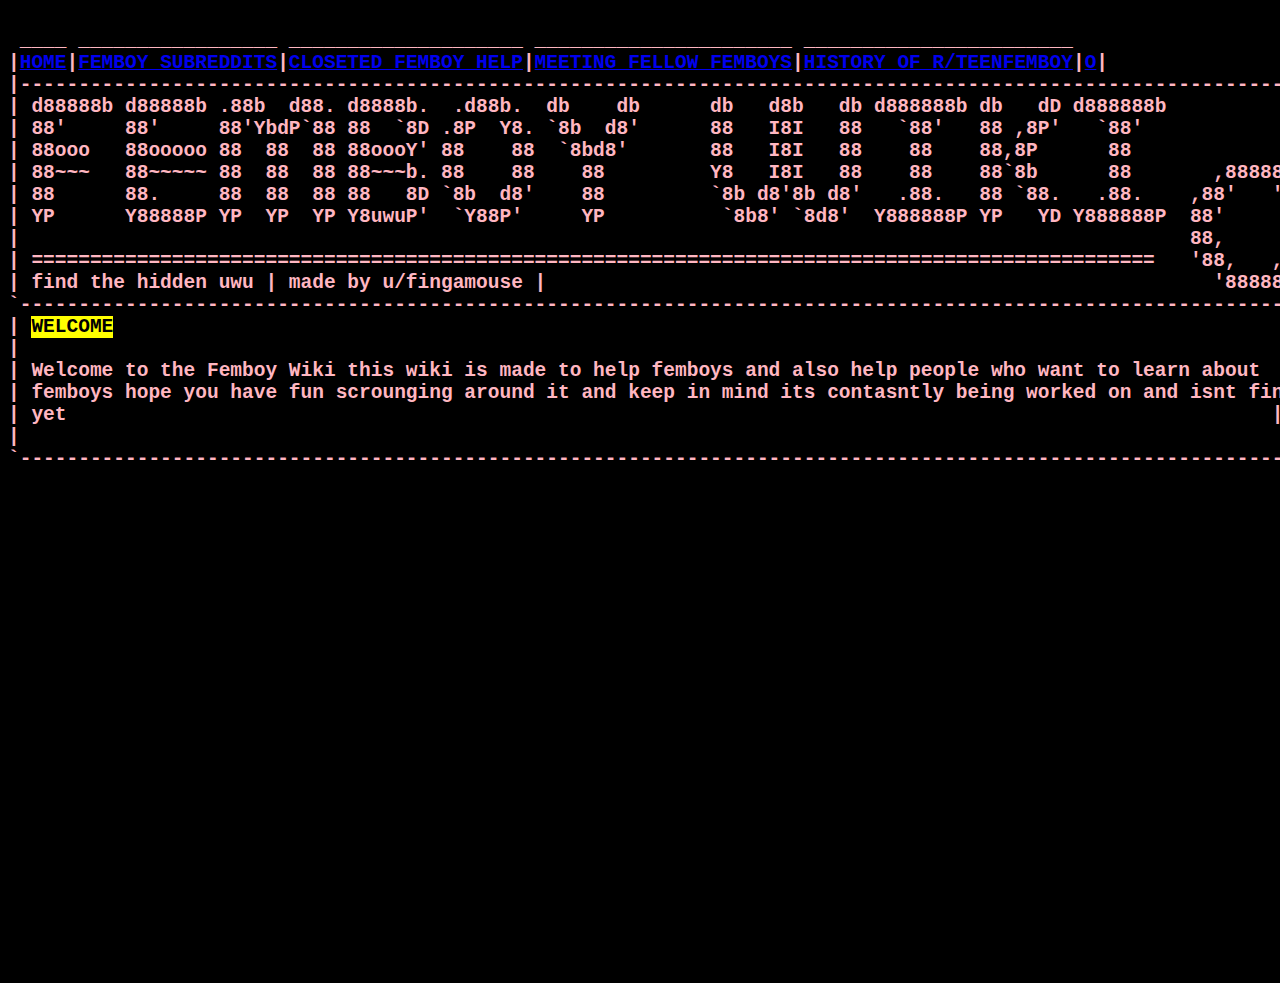
==== index.html @ 97eb9ef5 "O" ====
<html>
  <head>
    <meta charset="utf-8">
    <meta name="viewport" content="width=device-width">
    <title>The General Web</title>
    <link href="style.css" rel="stylesheet" type="text/css" />
  </head>
  <body>
    <script src="script.js"></script>
  </body>
</html>

<html>
<head>
<title>The General Web</title>
</head>
<body style= "background-color:black;">
<pre>
<h2 style="color:lightpink;" >
 ____ _________________ ____________________ ______________________ _______________________
|<a href="./index.html">HOME</a>|<a href="./otherfemboysubs.html">FEMBOY SUBREDDITS</a>|<a href="./closetedfemboyhelp.html">CLOSETED FEMBOY HELP</a>|<a href="meetingfellowfemboys.html">MEETING FELLOW FEMBOYS</a>|<a href="historyofrteenfemboy.html">HISTORY OF R/TEENFEMBOY</a>|<a href="mememakingresources.html">O</a>|
|------------------------------------------------------------------------------------------------------------------.
| d88888b d88888b .88b  d88. d8888b.  .d88b.  db    db      db   d8b   db d888888b db   dD d888888b          88888 |
| 88'     88'     88'YbdP`88 88  `8D .8P  Y8. `8b  d8'      88   I8I   88   `88'   88 ,8P'   `88'             ,888 |
| 88ooo   88ooooo 88  88  88 88oooY' 88    88  `8bd8'       88   I8I   88    88    88,8P      88             88' 8 |
| 88~~~   88~~~~~ 88  88  88 88~~~b. 88    88    88         Y8   I8I   88    88    88`8b      88       ,888888     |
| 88      88.     88  88  88 88   8D `8b  d8'    88         `8b d8'8b d8'   .88.   88 `88.   .88.    ,88'   '88,   |
| YP      Y88888P YP  YP  YP Y8uwuP'  `Y88P'     YP          `8b8' `8d8'  Y888888P YP   YD Y888888P  88'     '88   |
|                                                                                                    88,      88   |
| ================================================================================================   '88,   ,88'   |
| find the hidden uwu | made by u/fingamouse |                                                         '88888'     |
`------------------------------------------------------------------------------------------------------------------'
| <mark>WELCOME</mark>                                                                                                          |
|                                                                                                                  |
| Welcome to the Femboy Wiki this wiki is made to help femboys and also help people who want to learn about        |
| femboys hope you have fun scrounging around it and keep in mind its contasntly being worked on and isnt finished |
| yet <aniemoone></aniemoone>                                                                                                      |
|                                                                                                                  |
`------------------------------------------------------------------------------------------------------------------'
<h2>
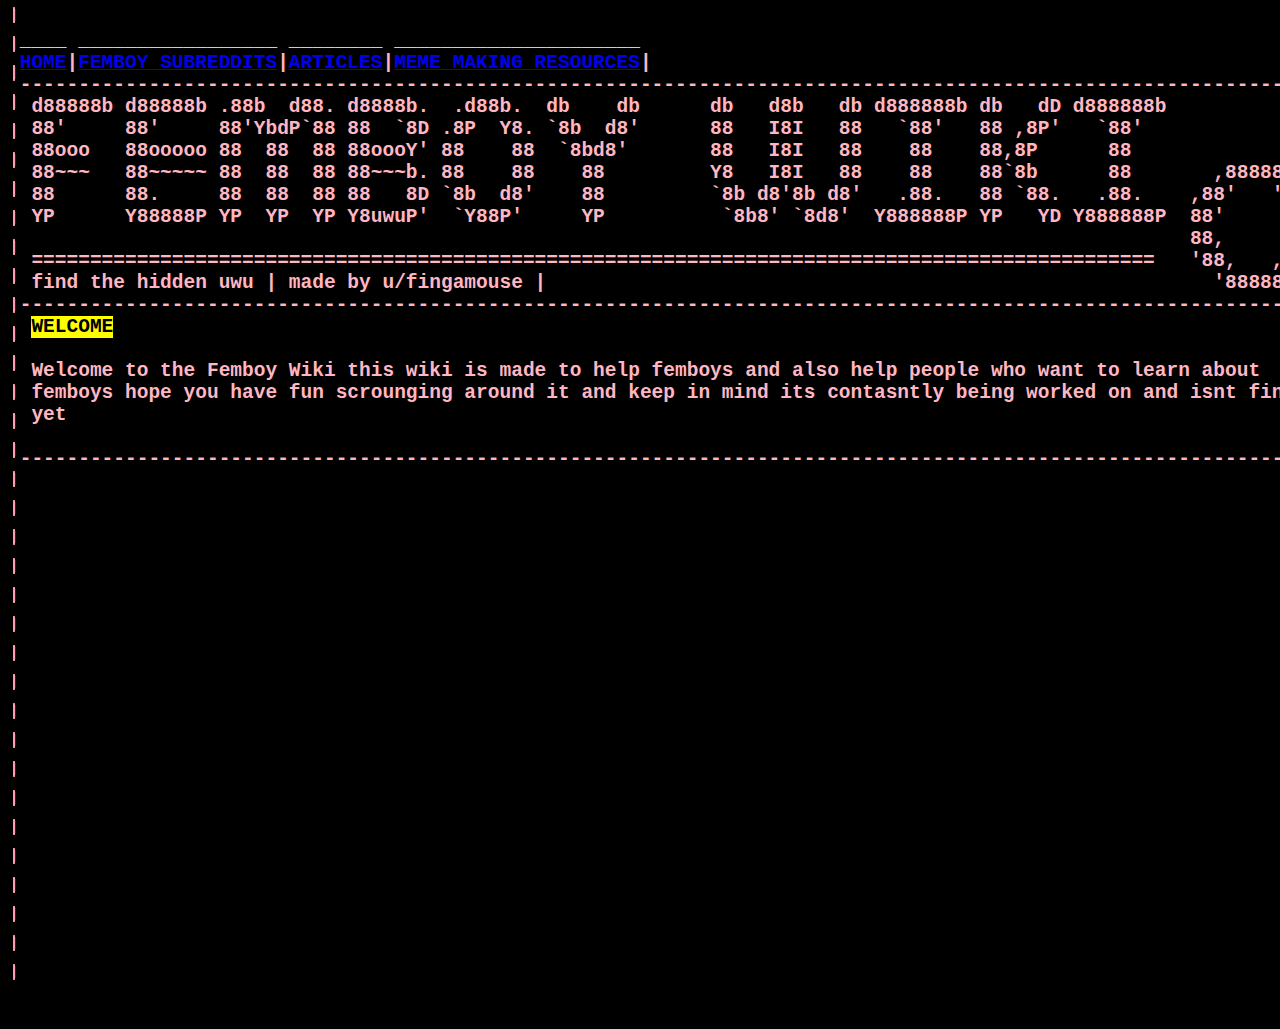
==== commit 99ddc4aa: "adding a load of shit wohoho" ====
--- a/index.html
+++ b/index.html
@@ -17,27 +17,33 @@
 <body style= "background-color:black;">
 <pre>
 <h2 style="color:lightpink;" >
- ____ _________________ ____________________ ______________________ _______________________
-|<a href="./index.html">HOME</a>|<a href="./otherfemboysubs.html">FEMBOY SUBREDDITS</a>|<a href="./closetedfemboyhelp.html">CLOSETED FEMBOY HELP</a>|<a href="meetingfellowfemboys.html">MEETING FELLOW FEMBOYS</a>|<a href="historyofrteenfemboy.html">HISTORY OF R/TEENFEMBOY</a>|<a href="mememakingresources.html">O</a>|
-|------------------------------------------------------------------------------------------------------------------.
-| d88888b d88888b .88b  d88. d8888b.  .d88b.  db    db      db   d8b   db d888888b db   dD d888888b          88888 |
-| 88'     88'     88'YbdP`88 88  `8D .8P  Y8. `8b  d8'      88   I8I   88   `88'   88 ,8P'   `88'             ,888 |
-| 88ooo   88ooooo 88  88  88 88oooY' 88    88  `8bd8'       88   I8I   88    88    88,8P      88             88' 8 |
-| 88~~~   88~~~~~ 88  88  88 88~~~b. 88    88    88         Y8   I8I   88    88    88`8b      88       ,888888     |
-| 88      88.     88  88  88 88   8D `8b  d8'    88         `8b d8'8b d8'   .88.   88 `88.   .88.    ,88'   '88,   |
-| YP      Y88888P YP  YP  YP Y8uwuP'  `Y88P'     YP          `8b8' `8d8'  Y888888P YP   YD Y888888P  88'     '88   |
-|                                                                                                    88,      88   |
-| ================================================================================================   '88,   ,88'   |
-| find the hidden uwu | made by u/fingamouse |                                                         '88888'     |
-`------------------------------------------------------------------------------------------------------------------'
-| <mark>WELCOME</mark>                                                                                                          |
-|                                                                                                                  |
-| Welcome to the Femboy Wiki this wiki is made to help femboys and also help people who want to learn about        |
-| femboys hope you have fun scrounging around it and keep in mind its contasntly being worked on and isnt finished |
-| yet <aniemoone></aniemoone>                                                                                                      |
-|                                                                                                                  |
-`------------------------------------------------------------------------------------------------------------------'
+ ____ _________________ ________ _____________________
+ <a href="./index.html">HOME</a>|<a href="./otherfemboysubs.html">FEMBOY SUBREDDITS</a>|<a href="./article.html">ARTICLES</a>|<a href="mememakingresources.html">MEME MAKING RESOURCES</a>|
+ ------------------------------------------------------------------------------------------------------------------ 
+  d88888b d88888b .88b  d88. d8888b.  .d88b.  db    db      db   d8b   db d888888b db   dD d888888b          88888  
+  88'     88'     88'YbdP`88 88  `8D .8P  Y8. `8b  d8'      88   I8I   88   `88'   88 ,8P'   `88'             ,888  
+  88ooo   88ooooo 88  88  88 88oooY' 88    88  `8bd8'       88   I8I   88    88    88,8P      88             88' 8  
+  88~~~   88~~~~~ 88  88  88 88~~~b. 88    88    88         Y8   I8I   88    88    88`8b      88       ,888888      
+  88      88.     88  88  88 88   8D `8b  d8'    88         `8b d8'8b d8'   .88.   88 `88.   .88.    ,88'   '88,    
+  YP      Y88888P YP  YP  YP Y8uwuP'  `Y88P'     YP          `8b8' `8d8'  Y888888P YP   YD Y888888P  88'     '88    
+                                                                                                     88,      88    
+  ================================================================================================   '88,   ,88'    
+  find the hidden uwu | made by u/fingamouse |                                                         '88888'      
+ ------------------------------------------------------------------------------------------------------------------ 
+  <mark>WELCOME</mark>                                                                                                          
+                                                                                                                    
+  Welcome to the Femboy Wiki this wiki is made to help femboys and also help people who want to learn about         
+  femboys hope you have fun scrounging around it and keep in mind its contasntly being worked on and isnt finished  
+  yet <aniemoone></aniemoone>                                                                                                      
+                                                                                                                    
+ ------------------------------------------------------------------------------------------------------------------ 
 <h2>
+
+<style>
+body {
+  background-image: url('backgroundloopergit.png');
+}
+</style>
 
 
 
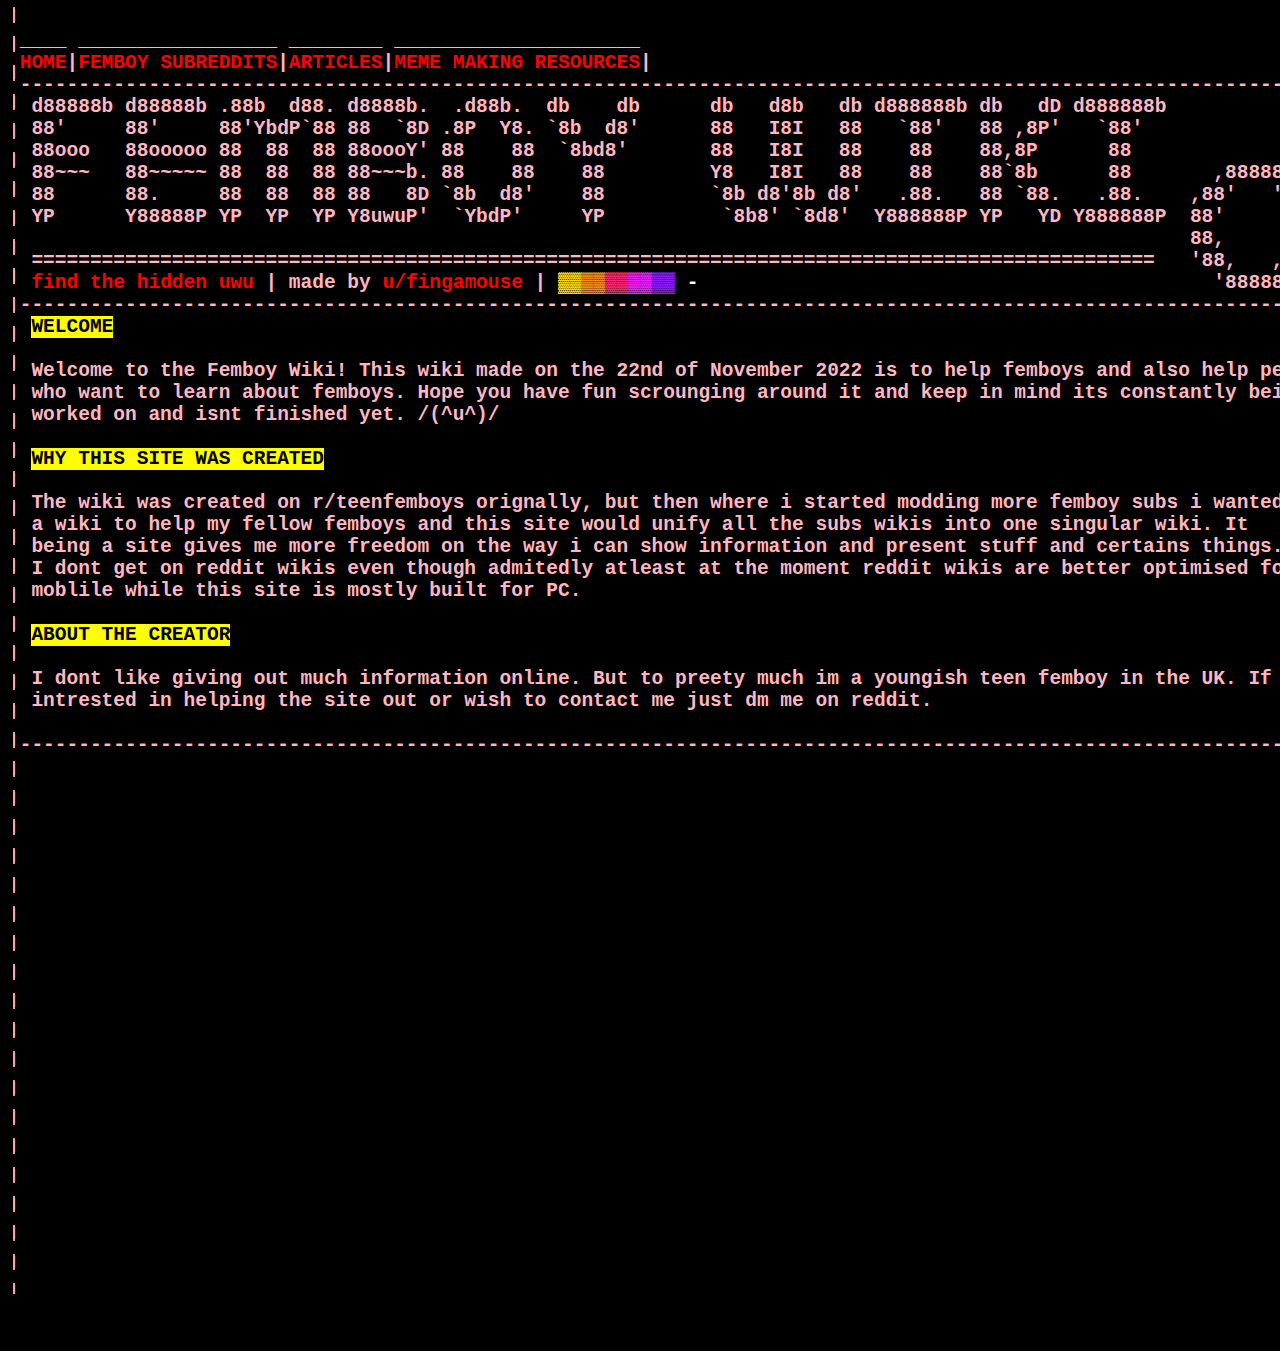
==== commit b546b3bf: "small mini changes" ====
--- a/index.html
+++ b/index.html
@@ -2,7 +2,7 @@
   <head>
     <meta charset="utf-8">
     <meta name="viewport" content="width=device-width">
-    <title>The General Web</title>
+    <title>FemboyWiki: Home</title>
     <link href="style.css" rel="stylesheet" type="text/css" />
   </head>
   <body>
@@ -20,29 +20,47 @@
  ____ _________________ ________ _____________________
  <a href="./index.html">HOME</a>|<a href="./otherfemboysubs.html">FEMBOY SUBREDDITS</a>|<a href="./article.html">ARTICLES</a>|<a href="mememakingresources.html">MEME MAKING RESOURCES</a>|
  ------------------------------------------------------------------------------------------------------------------ 
-  d88888b d88888b .88b  d88. d8888b.  .d88b.  db    db      db   d8b   db d888888b db   dD d888888b          88888  
-  88'     88'     88'YbdP`88 88  `8D .8P  Y8. `8b  d8'      88   I8I   88   `88'   88 ,8P'   `88'             ,888  
-  88ooo   88ooooo 88  88  88 88oooY' 88    88  `8bd8'       88   I8I   88    88    88,8P      88             88' 8  
-  88~~~   88~~~~~ 88  88  88 88~~~b. 88    88    88         Y8   I8I   88    88    88`8b      88       ,888888      
-  88      88.     88  88  88 88   8D `8b  d8'    88         `8b d8'8b d8'   .88.   88 `88.   .88.    ,88'   '88,    
-  YP      Y88888P YP  YP  YP Y8uwuP'  `Y88P'     YP          `8b8' `8d8'  Y888888P YP   YD Y888888P  88'     '88    
+  <textani></textani>
+  <textanitwo></textanitwo>  
+  <textanithree></textanithree>  
+  <textanifour></textanifour>
+  <textanifive></textanifive>
+  <textanisix></textanisix>  
                                                                                                      88,      88    
   ================================================================================================   '88,   ,88'    
-  find the hidden uwu | made by u/fingamouse |                                                         '88888'      
+  <a href="hiddenuwuone.html">find the hidden uwu</a> | made by <a href="https://www.reddit.com/user/fingamouse" target="_blank">u/fingamouse</a> | <oqmark1>▓▓</oqmark1><oqmark2>▓▓</oqmark2><oqmark3>▓▓</oqmark3><oqmark4>▓▓</oqmark4><oqmark5>▓▓</oqmark5> <aniemoeleven></aniemoeleven>                                            '88888'
  ------------------------------------------------------------------------------------------------------------------ 
   <mark>WELCOME</mark>                                                                                                          
                                                                                                                     
-  Welcome to the Femboy Wiki this wiki is made to help femboys and also help people who want to learn about         
-  femboys hope you have fun scrounging around it and keep in mind its contasntly being worked on and isnt finished  
-  yet <aniemoone></aniemoone>                                                                                                      
-                                                                                                                    
+  Welcome to the Femboy Wiki! This wiki made on the 22nd of November 2022 is to help femboys and also help people
+  who want to learn about femboys. Hope you have fun scrounging around it and keep in mind its constantly being 
+  worked on and isnt finished yet. <aniemoone></aniemoone>           
+      
+  <mark>WHY THIS SITE WAS CREATED</mark>			
+			
+  The wiki was created on r/teenfemboys orignally, but then where i started modding more femboy subs i wanted
+  a wiki to help my fellow femboys and this site would unify all the subs wikis into one singular wiki. It
+  being a site gives me more freedom on the way i can show information and present stuff and certains things. 
+  I dont get on reddit wikis even though admitedly atleast at the moment reddit wikis are better optimised for
+  moblile while this site is mostly built for PC.
+	
+  <mark>ABOUT THE CREATOR</mark>
+	
+  I dont like giving out much information online. But to preety much im a youngish teen femboy in the UK. If your
+  intrested in helping the site out or wish to contact me just dm me on reddit.
+			
  ------------------------------------------------------------------------------------------------------------------ 
+
 <h2>
 
 <style>
+
+/* BACKGROUND */
+
 body {
   background-image: url('backgroundloopergit.png');
 }
+
 </style>
 
 
--- a/style.css
+++ b/style.css
@@ -0,0 +1,2601 @@
+/* LINK COSTUMISATION */
+
+body {
+  font-family: Arial, Helvetica, sans-serif;
+}
+
+a:link {
+  color: red;
+  background-color: transparent;
+  text-decoration: none;
+}
+
+a:visited {
+  color: red;
+  background-color: transparent;
+  text-decoration: none;
+}
+
+a:hover {
+  color: lightgoldenrodyellow;
+  background-color: transparent;
+  text-decoration: underline;
+}
+
+a:active {
+  color: yellow;
+  background-color: transparent;
+  text-decoration: underline;
+}
+
+/* TITLES =================== */ 
+
+mark {
+  background-color: darkyellow; 
+	color: black black;
+}
+
+smark {
+  background-color: orangered; 
+	color: black;
+}
+
+/* WARNINGS ================== */ 
+
+wmark {
+  background-color: red;
+  color: black;
+}
+
+/* LOGO ====================== */
+
+lmark1 {
+  background-color: ; 
+	color: #36D0B7;
+}
+
+lmark2 {
+  background-color: ; 
+	color: #47DC78;
+}
+
+lmark3 {
+  background-color: ; 
+	color: #FA815F;
+}
+
+lmark4 {
+  background-color: ; 
+	color: #D51010;
+}
+
+lmark5 {
+  background-color: ; 
+	color: #FFBE0D;
+}
+
+/* BOOKMARK LOGO ====================== */
+
+blmark1 {
+  background-color: ; 
+	color: #775007;
+}
+
+blmark2 {
+  background-color: ; 
+	color: #5b3d05;
+}
+
+blmark3 {
+  background-color: ; 
+	color: #483004;
+}
+
+blmark4 {
+  background-color: ; 
+	color: #3f2a03;
+}
+
+blmark5 {
+  background-color: ; 
+	color: #381f06;
+}
+
+blmark6 {
+  background-color: ; 
+	color: #cb6a15;
+}
+
+/* MUSIC LOGO ====================== */
+
+wlmark1 {
+  background-color: ; 
+	color: #FBBF60;
+}
+
+wlmark2 {
+  background-color: ; 
+	color: #E89005;
+}
+
+wlmark3 {
+  background-color: ; 
+	color: #EC7505;
+}
+
+wlmark4 {
+  background-color: ; 
+	color: #D84A05;
+}
+
+wlmark5 {
+  background-color: ; 
+	color: #F42B03;
+}
+
+wlmark6 {
+  background-color: ; 
+	color: #E70E02;
+}
+
+/* little strip for the thingy ====================== */
+
+xqmark1 {
+  background-color: ; 
+	color: #333277;
+}
+
+xqmark2 {
+  background-color: ; 
+	color: #fdea2c;
+}
+
+xqmark3 {
+  background-color: ; 
+	color: #ffbd08;
+}
+
+xqmark4 {
+  background-color: ; 
+	color: #c8c8c8;
+}
+
+xqmark5 {
+  background-color: ; 
+	color: #5e5e5e;
+}
+
+/* ------------------------ */
+
+pqmark1 {
+  background-color: ; 
+	color: #ffd4e5;
+}
+
+pqmark2 {
+  background-color: ; 
+	color: #d4ffea;
+}
+
+pqmark3 {
+  background-color: ; 
+	color: #eecbff;
+}
+
+pqmark4 {
+  background-color: ; 
+	color: #feffa3;
+}
+
+pqmark5 {
+  background-color: ; 
+	color: #dbdcff;
+}
+
+/* ------------------------ */
+
+oqmark1 {
+  background-color: ; 
+	color: #ffd319;
+}
+
+oqmark2 {
+  background-color: ; 
+	color: #ff901f;
+}
+
+oqmark3 {
+  background-color: ; 
+	color: #ff2975;
+}
+
+oqmark4 {
+  background-color: ; 
+	color: #f222ff;
+}
+
+oqmark5 {
+  background-color: ; 
+	color: #8c1eff;
+}
+
+/* Block Colours == not working yet ============ */
+
+markred {
+  background-color: red; 
+	color: red;
+}
+
+markwhite {
+  background-color: white ; 
+	color: white;
+}
+
+/* EMOTICON ANIMATION ====================== */
+
+/* info: ok so the things that have to be unique:
+in a certian page is the aniemoinsert: before
+and the animate function ok (: */
+
+aniemoone::before {
+    content: "/(^u^)/";
+    animation: animateh infinite 1s;
+		color: lightpink;
+}
+
+@keyframes animateh {
+  
+    0% {
+        content: "/(^u^)/";
+				color: lightpink
+      }
+
+    25% {
+        content: "|(^u^)|";
+      }
+
+    50% {
+        content: "\\(^u^)\\";
+		}
+
+    75% {
+				content: "|(^u^)|";
+			}
+
+}
+
+aniemotwo::before {
+    content: "<('.'-^)";
+    animation: animate infinite 1s;
+		color: ghostwhite;
+}
+@keyframes animate {
+    0% {
+        content: "<('.'-^)";
+				color: ghostwhite;
+      }
+    25% {
+        content: "(^-'.'-^)";
+      }
+    50% {
+        content: "(^-'.')>";
+		}
+    75% {
+				content: "(^-'.'-^)";
+			}
+}
+
+aniemothree::before {
+    content: "¯\\_(ツ)_/¯";
+    animation: animate infinite 6s;
+		color: ghostwhite;
+}
+@keyframes animate {
+    0% {
+        content: "¯\\_(ツ)_/¯";
+				color: ghostwhite;
+      }
+    25% {
+        content: "--_(ツ)_--";
+      }
+    50% {
+        content: ".-_(ツ)_-.";
+      }
+    75% {
+        content: "--_(ツ)_--";
+		}
+}
+
+aniemofour::before {
+    content: "(´∀｀)*";
+    animation: animate infinite 6s;
+		color: ghostwhite;
+}
+@keyframes animate {
+    0% {
+        content: "(´∀｀)*";
+				color: ghostwhite;
+      }
+    25% {
+        content: "(´v｀) *";
+      }
+    50% {
+        content: "(´v｀)*";
+      }
+    75% {
+        content: "(´∀｀) *";
+		}
+}
+
+aniemofive::before {
+    content: "(uwu)";
+    animation: animate infinite 1s;
+		color: black;
+	  background-color: yellow; 
+}
+@keyframes animate {
+    0% {
+        content: "(uwu)";
+				color: black;
+		  	background-color: yellow ; 
+      }
+    25% {
+        content: "(UwU)";
+      }
+    50% {
+        content: "(UWU)";
+      }
+    75% {
+        content: "(uWu)";
+		}
+}
+
+aniemosix::before {
+    content: ":0";
+    animation: animatez infinite 1s;
+		color: black;
+	  background-color: yellow; 
+}
+@keyframes animatez {
+    0% {
+        contens: ":O";
+				color: black;
+		  	background-color: yellow ; 
+      }
+    25% {
+        content: ":o";
+      }
+    50% {
+        content: ":.";
+      }
+    75% {
+        content: ":o";
+		}
+}
+
+aniemoseven::before {
+    content: ":3 ";
+    animation: animater infinite 1s;
+		color: ghostwhite;
+	  background-color: black; 
+}
+@keyframes animater {
+    0% {
+        contens: ":3 ";
+				color: ghostwhite;
+		  	background-color: black ; 
+      }
+    25% {
+        content: ": 3";
+      }
+    50% {
+        content: ": 3";
+      }
+    75% {
+        content: ":3 ";
+		}
+}
+
+aniemoeight::before {
+    content: "(╯°□°）╯︵ ┻━┻ ";
+    animation: animata infinite 1s;
+		color: black;
+	  background-color: yellow; 
+}
+@keyframes animata {
+    0% {
+        contens: "(╯°□°）╯︵ ┻━┻ ";
+				color: black;
+		  	background-color: yellow ; 
+      }
+    25% {
+        content: "(╯O□O）╯︵  ┻━┻";
+      }
+    50% {
+        content: "(╯°□°）╯︵  ┻━┻";
+      }
+    75% {
+        content: "(╯O□O）╯︵ ┻━┻ ";
+		}
+}
+
+aniemonine::before {
+    content: "@";
+    animation: animatar infinite 1s;
+		color: yellow;
+}
+@keyframes animatar {
+    0% {
+        contens: "@";
+				color: yellow;
+      }
+    25% {
+        content: "@";
+				color: #757500;
+      }
+    50% {
+        content: "@";
+				color: #ffff3e;
+      }
+    75% {
+				color: #ffff9d;
+        content: "@";
+		}
+}
+
+aniemoten::before {
+    content: "  (⍁w⍂)";
+    animation: animate infinite 1s;
+		color: ghostwhite;
+}
+@keyframes animate {
+    0% {
+        contens: "  (⍁w⍂)";
+				color: ghostwhite;
+      }
+    25% {
+        content: " c(⍁w⍂)>";
+      }
+    50% {
+        content: "c (⍁w⍂) >";
+      }
+    75% {
+        content: " c(⍁w⍂)>)";
+		}
+}
+
+aniemoeleven::before {
+    content: "-";
+    animation: animate infinite 0.50s;
+		color: ghostwhite;
+}
+@keyframes animate {
+    0% {
+        content: "/";
+				color: ghostwhite;
+      }
+    25% {
+        content: "|";
+      }
+    50% {
+        content: "\";
+      }
+    75% {
+        content: "-";
+		}
+}
+
+/* text flipper ============ */
+
+span.tf {
+  writing-mode: vertical-rl;
+}
+
+/* IMAGE EXPANSION DIV */
+
+.div{
+  background: orangered;
+		position: relative; left: 20px; top: 0px;
+		width: 25px;
+		height: 25px;
+  transition: height + width 2s;
+  transition:  1s;
+}
+.div:hover {     
+	background-image: url(first-thigh-garter.png);
+  width: 1610px;
+	height: 1520px;
+}	
+
+.div2{
+  background: orangered;
+		position: relative; left: 20px; top: 0px;
+		width: 25px;
+		height: 25px;
+  transition: height + width 2s;
+  transition:  1s;
+}
+.div2:hover{     
+	background-image: url(hygene.png);
+  width: 1610px;
+	height: 1520px;
+}	
+
+/* ANIMATION OF TEXT */
+
+textani::before {
+    content: "d88888b d88888b .88b  d88. d8888b.  .d88b.  db    db      db   d8b   db d888888b db   dD d888888b          88888";
+    animation: animater 1.5s;
+		color: lightpink;
+}
+
+/*100/112*/
+@keyframes animater {
+    0% {
+        content: "                                                                                                           88888";
+				color: lightpink;
+    }
+    0.892857142857% {
+        content: "d                                                                                                          88888";
+    }
+    1.78571428571% {
+        content: "d8                                                                                                         88888";
+    }
+    2.67857142857% {
+        content: "d88                                                                                                        88888";
+		}
+    3.57142857143% {
+        content: "d888                                                                                                       88888";
+		}
+	  4.46428571429% {
+        content: "d8888                                                                                                      88888";
+		}
+	  5.35714285714% {
+        content: "d88888                                                                                                     88888";
+		}
+	  6.25% {
+        content: "d88888b                                                                                                    88888";
+		}
+	  7.14285714286% {
+        content: "d88888b                                                                                                    88888";
+		}
+	  8.03571428571% {
+        content: "d88888b d                                                                                                  88888";
+		}
+	  8.92857142857% {
+        content: "d88888b d8                                                                                                 88888";
+		}
+	  9.82142857143% {
+        content: "d88888b d88                                                                                                88888";
+		}
+	  10.7142857143% {
+        content: "d88888b d888                                                                                               88888";
+		}
+		11.6071428571% {
+        content: "d88888b d8888                                                                                              88888";
+		}
+	  12.5% {
+        content: "d88888b d88888                                                                                             88888";
+		}
+	  13.3928571429% {
+        content: "d88888b d88888b                                                                                            88888";
+		}
+	  14.2857142857% {
+        content: "d88888b d88888b                                                                                            88888";
+		}
+	  15.1785714286% {
+				content: "d88888b d88888b .                                                                                          88888";
+		}
+	  16.0714285714% {
+				content: "d88888b d88888b .8                                                                                         88888";
+		}
+	  16.9642857143% {
+				content: "d88888b d88888b .88                                                                                        88888";
+		}
+	  17.8571428571% {
+				content: "d88888b d88888b .88b                                                                                       88888";
+		}
+	  18.75% {
+				content: "d88888b d88888b .88b                                                                                       88888";
+		}
+	  19.6428571429% {
+				content: "d88888b d88888b .88b                                                                                       88888";
+		}
+	  20.5357142857% {
+				content: "d88888b d88888b .88b  d                                                                                    88888";
+		}
+	  21.4285714286% {
+				content: "d88888b d88888b .88b  d8                                                                                   88888";
+		}
+	  22.3214285714% {
+				content: "d88888b d88888b .88b  d88                                                                                  88888";
+		}
+	  23.2142857143% {
+				content: "d88888b d88888b .88b  d88.                                                                                 88888";
+		}
+	  24.1071428571% {
+				content: "d88888b d88888b .88b  d88.                                                                                 88888";
+		}
+	  25% {
+				content: "d88888b d88888b .88b  d88. d                                                                               88888";
+		}
+	  25.8928571429% {
+				content: "d88888b d88888b .88b  d88. d8                                                                              88888";
+		}
+	  26.7857142857% {
+				content: "d88888b d88888b .88b  d88. d88                                                                             88888";
+		}
+	  27.6785714286% {
+				content: "d88888b d88888b .88b  d88. d888                                                                            88888";
+		}
+	  28.5714285714% {
+				content: "d88888b d88888b .88b  d88. d8888                                                                           88888";
+		}
+	  29.4642857143% {
+				content: "d88888b d88888b .88b  d88. d8888b                                                                          88888";
+		}
+	  30.3571428571% {
+				content: "d88888b d88888b .88b  d88. d8888b.                                                                         88888";
+		}
+	  31.25% {
+				content: "d88888b d88888b .88b  d88. d8888b.                                                                         88888";
+		}
+	  32.1428571429% {
+				content: "d88888b d88888b .88b  d88. d8888b.                                                                         88888";
+		}
+	  33.0357142857% {
+				content: "d88888b d88888b .88b  d88. d8888b.  .                                                                      88888";
+		}
+	  33.9285714286% {
+				content: "d88888b d88888b .88b  d88. d8888b.  .d                                                                     88888";
+		}
+	  34.8214285714% {
+				content: "d88888b d88888b .88b  d88. d8888b.  .d8                                                                    88888";
+		}
+	  35.7142857143% {
+				content: "d88888b d88888b .88b  d88. d8888b.  .d88                                                                   88888";
+		}
+	  36.6071428571% {
+				content: "d88888b d88888b .88b  d88. d8888b.  .d88b                                                                  88888";
+		}
+	  37.5% {
+				content: "d88888b d88888b .88b  d88. d8888b.  .d88b.                                                                 88888";
+		}
+	  38.3928571429% {
+				content: "d88888b d88888b .88b  d88. d8888b.  .d88b.                                                                 88888";
+		}
+	  39.2857142857% {
+				content: "d88888b d88888b .88b  d88. d8888b.  .d88b.                                                                 88888";
+		}
+	  40.1785714286% {
+				content: "d88888b d88888b .88b  d88. d8888b.  .d88b.  d                                                              88888";
+		}
+	  41.0714285714% {
+				content: "d88888b d88888b .88b  d88. d8888b.  .d88b.  db                                                             88888";
+		}
+	  41.9642857143% {
+				content: "d88888b d88888b .88b  d88. d8888b.  .d88b.  db                                                             88888";
+		}
+	  42.8571428571% {
+				content: "d88888b d88888b .88b  d88. d8888b.  .d88b.  db                                                             88888";
+		}
+	  43.75% {
+				content: "d88888b d88888b .88b  d88. d8888b.  .d88b.  db                                                             88888";
+		}
+	  44.6428571429% {
+				content: "d88888b d88888b .88b  d88. d8888b.  .d88b.  db                                                             88888";
+		}
+	  45.5357142857% {
+				content: "d88888b d88888b .88b  d88. d8888b.  .d88b.  db    d                                                        88888";
+		}
+	  46.4285714286% {
+				content: "d88888b d88888b .88b  d88. d8888b.  .d88b.  db    db                                                       88888";
+		}
+	  47.3214285714% {
+				content: "d88888b d88888b .88b  d88. d8888b.  .d88b.  db    db                                                       88888";
+		}
+	  48.2142857143% {
+				content: "d88888b d88888b .88b  d88. d8888b.  .d88b.  db    db                                                       88888";
+		}
+	  49.1071428571% {
+				content: "d88888b d88888b .88b  d88. d8888b.  .d88b.  db    db                                                       88888";
+		}
+	  50% {
+				content: "d88888b d88888b .88b  d88. d8888b.  .d88b.  db    db                                                       88888";
+		}
+	  50.8928571428% {
+				content: "d88888b d88888b .88b  d88. d8888b.  .d88b.  db    db                                                       88888";
+		}
+	  51.7857142857% {
+				content: "d88888b d88888b .88b  d88. d8888b.  .d88b.  db    db                                                       88888";
+		}
+	  52.6785714286% {
+				content: "d88888b d88888b .88b  d88. d8888b.  .d88b.  db    db      d                                                88888";
+		}
+	  53.5714285714% {
+				content: "d88888b d88888b .88b  d88. d8888b.  .d88b.  db    db      db                                               88888";
+		}
+	  54.4642857143% {
+				content: "d88888b d88888b .88b  d88. d8888b.  .d88b.  db    db      db                                               88888";
+		}
+	  55.3571428571% {
+				content: "d88888b d88888b .88b  d88. d8888b.  .d88b.  db    db      db                                               88888";
+		}
+	  56.25% {
+				content: "d88888b d88888b .88b  d88. d8888b.  .d88b.  db    db      db                                               88888";
+		}
+	  57.1428571428% {
+				content: "d88888b d88888b .88b  d88. d8888b.  .d88b.  db    db      db   d                                           88888";
+		}
+	  58.0357142857% {
+				content: "d88888b d88888b .88b  d88. d8888b.  .d88b.  db    db      db   d8b                                         88888";
+		}
+	  58.9285714286% {
+				content: "d88888b d88888b .88b  d88. d8888b.  .d88b.  db    db      db   d8b                                         88888";
+		}
+	  59.8214285714% {
+				content: "d88888b d88888b .88b  d88. d8888b.  .d88b.  db    db      db   d8b                                         88888";
+		}
+	  60.7142857143% {
+				content: "d88888b d88888b .88b  d88. d8888b.  .d88b.  db    db      db   d8b                                         88888";
+		}
+	  61.6071428571% {
+				content: "d88888b d88888b .88b  d88. d8888b.  .d88b.  db    db      db   d8b                                         88888";
+		}
+	  62.5% {
+				content: "d88888b d88888b .88b  d88. d8888b.  .d88b.  db    db      db   d8b   d                                     88888";
+		}
+	  63.3928571428% {
+				content: "d88888b d88888b .88b  d88. d8888b.  .d88b.  db    db      db   d8b   db                                    88888";
+		}
+	  64.2857142857% {
+				content: "d88888b d88888b .88b  d88. d8888b.  .d88b.  db    db      db   d8b   db                                    88888";
+		}
+	  65.1785714286% {
+				content: "d88888b d88888b .88b  d88. d8888b.  .d88b.  db    db      db   d8b   db d                                  88888";
+		}
+	  66.0714285714% {
+				content: "d88888b d88888b .88b  d88. d8888b.  .d88b.  db    db      db   d8b   db d8                                 88888";
+		}
+	  66.9642857143% {
+				content: "d88888b d88888b .88b  d88. d8888b.  .d88b.  db    db      db   d8b   db d88                                88888";
+		}
+	  67.8571428571% {
+				content: "d88888b d88888b .88b  d88. d8888b.  .d88b.  db    db      db   d8b   db d888                               88888";
+		}
+	  68.75% {
+				content: "d88888b d88888b .88b  d88. d8888b.  .d88b.  db    db      db   d8b   db d8888                              88888";
+		}
+	  69.6428571428% {
+				content: "d88888b d88888b .88b  d88. d8888b.  .d88b.  db    db      db   d8b   db d88888                             88888";
+		}
+	  70.5357142857% {
+				content: "d88888b d88888b .88b  d88. d8888b.  .d88b.  db    db      db   d8b   db d888888                            88888";
+		}
+	  71.4285714286% {
+				content: "d88888b d88888b .88b  d88. d8888b.  .d88b.  db    db      db   d8b   db d888888b                           88888";
+		}
+	  72.3214285714% {
+				content: "d88888b d88888b .88b  d88. d8888b.  .d88b.  db    db      db   d8b   db d888888b                           88888";
+		}
+	  73.2142857143% {
+				content: "d88888b d88888b .88b  d88. d8888b.  .d88b.  db    db      db   d8b   db d888888b d                         88888";
+		}
+	  74.1071428571% {
+				content: "d88888b d88888b .88b  d88. d8888b.  .d88b.  db    db      db   d8b   db d888888b db                        88888";
+		}
+	  75% {
+				content: "d88888b d88888b .88b  d88. d8888b.  .d88b.  db    db      db   d8b   db d888888b db                        88888";
+		}
+	  75.8928571428% {
+				content: "d88888b d88888b .88b  d88. d8888b.  .d88b.  db    db      db   d8b   db d888888b db                        88888";
+		}
+	  76.7857142857% {
+				content: "d88888b d88888b .88b  d88. d8888b.  .d88b.  db    db      db   d8b   db d888888b db                        88888";
+		}
+	  77.6785714286% {
+				content: "d88888b d88888b .88b  d88. d8888b.  .d88b.  db    db      db   d8b   db d888888b db                        88888";
+		}
+	  78.5714285714% {
+				content: "d88888b d88888b .88b  d88. d8888b.  .d88b.  db    db      db   d8b   db d888888b db   d                    88888";
+		}
+	  79.4642857143% {
+				content: "d88888b d88888b .88b  d88. d8888b.  .d88b.  db    db      db   d8b   db d888888b db   dD                   88888";
+		}
+	  80.3571428571% {
+				content: "d88888b d88888b .88b  d88. d8888b.  .d88b.  db    db      db   d8b   db d888888b db   dD                   88888";
+		}
+	  81.25% {
+				content: "d88888b d88888b .88b  d88. d8888b.  .d88b.  db    db      db   d8b   db d888888b db   dD d                 88888";
+		}
+	  82.1428571428% {
+				content: "d88888b d88888b .88b  d88. d8888b.  .d88b.  db    db      db   d8b   db d888888b db   dD d8                88888";
+		}
+	  83.0357142857% {
+				content: "d88888b d88888b .88b  d88. d8888b.  .d88b.  db    db      db   d8b   db d888888b db   dD d88               88888";
+		}
+	  83.9285714286% {
+				content: "d88888b d88888b .88b  d88. d8888b.  .d88b.  db    db      db   d8b   db d888888b db   dD d888              88888";
+		}
+	  84.8214285714% {
+				content: "d88888b d88888b .88b  d88. d8888b.  .d88b.  db    db      db   d8b   db d888888b db   dD d8888             88888";
+		}
+	  85.7142857143% {
+				content: "d88888b d88888b .88b  d88. d8888b.  .d88b.  db    db      db   d8b   db d888888b db   dD d88888            88888";
+		}
+	  86.6071428571% {
+				content: "d88888b d88888b .88b  d88. d8888b.  .d88b.  db    db      db   d8b   db d888888b db   dD d888888           88888";
+		}
+	  87.5% {
+				content: "d88888b d88888b .88b  d88. d8888b.  .d88b.  db    db      db   d8b   db d888888b db   dD d888888b          88888";
+		}
+	  88.3928571428% {
+				content: "d88888b d88888b .88b  d88. d8888b.  .d88b.  db    db      db   d8b   db d888888b db   dD d888888b          88888";
+		}
+	  89.2857142857% {
+				content: "d88888b d88888b .88b  d88. d8888b.  .d88b.  db    db      db   d8b   db d888888b db   dD d888888b          88888";
+		}
+	  90.1785714286% {
+				content: "d88888b d88888b .88b  d88. d8888b.  .d88b.  db    db      db   d8b   db d888888b db   dD d888888b          88888";
+		}
+	  91.0714285714% {
+				content: "d88888b d88888b .88b  d88. d8888b.  .d88b.  db    db      db   d8b   db d888888b db   dD d888888b          88888";
+		}
+	  91.9642857143% {
+				content: "d88888b d88888b .88b  d88. d8888b.  .d88b.  db    db      db   d8b   db d888888b db   dD d888888b          88888";
+		}
+	  92.8571428571% {
+				content: "d88888b d88888b .88b  d88. d8888b.  .d88b.  db    db      db   d8b   db d888888b db   dD d888888b          88888";
+		}
+	  93.75% {
+				content: "d88888b d88888b .88b  d88. d8888b.  .d88b.  db    db      db   d8b   db d888888b db   dD d888888b          88888";
+		}
+	  94.6428571428% {
+				content: "d88888b d88888b .88b  d88. d8888b.  .d88b.  db    db      db   d8b   db d888888b db   dD d888888b          88888";
+		}
+	  95.5357142857% {
+				content: "d88888b d88888b .88b  d88. d8888b.  .d88b.  db    db      db   d8b   db d888888b db   dD d888888b          88888";
+		}
+	  96.4285714286% {
+				content: "d88888b d88888b .88b  d88. d8888b.  .d88b.  db    db      db   d8b   db d888888b db   dD d888888b          88888";
+		}
+	  97.3214285714% {
+				content: "d88888b d88888b .88b  d88. d8888b.  .d88b.  db    db      db   d8b   db d888888b db   dD d888888b          88888";
+		}
+	  98.2142857143% {
+				content: "d88888b d88888b .88b  d88. d8888b.  .d88b.  db    db      db   d8b   db d888888b db   dD d888888b          88888";
+		}
+	  99.1071428571% {
+				content: "d88888b d88888b .88b  d88. d8888b.  .d88b.  db    db      db   d8b   db d888888b db   dD d888888b          88888";
+		}
+}
+
+textanitwo::before {
+    content: "88'     88'     88'YbdP`88 88  `8D .8P  Y8. `8b  d8'      88   I8I   88   `88'   88 ,8P'   `88'             ,888";
+    animation: animaters 1.5s;
+		color: lightpink;
+}
+/*100/112*/
+@keyframes animaters {
+    0% {
+        content: "                                                                                                            ,888";
+				color: lightpink;
+    }
+    0.892857142857% {
+        content: "8                                                                                                           ,888";
+    }
+    1.78571428571% {
+        content: "88                                                                                                          ,888";
+    }
+    2.67857142857% {
+        content: "88'                                                                                                         ,888";
+		}
+    3.57142857143% {
+        content: "88'                                                                                                         ,888";
+		}
+	  4.46428571429% {
+        content: "88'                                                                                                         ,888";
+		}
+	  5.35714285714% {
+        content: "88'                                                                                                         ,888";
+		}
+	  6.25% {
+        content: "88'                                                                                                         ,888";
+		}
+	  7.14285714286% {
+        content: "88'                                                                                                         ,888";
+		}
+	  8.03571428571% {
+        content: "88'     8                                                                                                   ,888";
+		}
+	  8.92857142857% {
+        content: "88'     88                                                                                                  ,888";
+		}
+	  9.82142857143% {
+        content: "88'     88'                                                                                                 ,888";
+		}
+	  10.7142857143% {
+        content: "88'     88'                                                                                                 ,888";
+		}
+		11.6071428571% {
+        content: "88'     88'                                                                                                 ,888";
+		}
+	  12.5% {
+        content: "88'     88'                                                                                                 ,888";
+		}
+	  13.3928571429% {
+        content: "88'     88'                                                                                                 ,888";
+		}
+	  14.2857142857% {
+        content: "88'     88'                                                                                                 ,888";
+		}
+	  15.1785714286% {
+				content: "88'     88'     8                                                                                           ,888";
+		}
+	  16.0714285714% {
+				content: "88'     88'     88                                                                                          ,888";
+		}
+	  16.9642857143% {
+				content: "88'     88'     88'                                                                                         ,888";
+		}
+	  17.8571428571% {
+				content: "88'     88'     88'Y                                                                                        ,888";
+		}
+	  18.75% {
+				content: "88'     88'     88'Yb                                                                                       ,888";
+		}
+	  19.6428571429% {
+				content: "88'     88'     88'Ybd                                                                                      ,888";
+		}
+	  20.5357142857% {
+				content: "88'     88'     88'YbdP                                                                                     ,888";
+		}
+	  21.4285714286% {
+				content: "88'     88'     88'YbdP`                                                                                    ,888";
+		}
+	  22.3214285714% {
+				content: "88'     88'     88'YbdP`8                                                                                   ,888";
+		}
+	  23.2142857143% {
+				content: "88'     88'     88'YbdP`88                                                                                  ,888";
+		}
+	  24.1071428571% {
+				content: "88'     88'     88'YbdP`88                                                                                  ,888";
+		}
+	  25% {
+				content: "88'     88'     88'YbdP`88 8                                                                                ,888";
+		}
+	  25.8928571429% {
+				content: "88'     88'     88'YbdP`88 88                                                                               ,888";
+		}
+	  26.7857142857% {
+				content: "88'     88'     88'YbdP`88 88                                                                               ,888";
+		}
+	  27.6785714286% {
+				content: "88'     88'     88'YbdP`88 88                                                                               ,888";
+		}
+	  28.5714285714% {
+				content: "88'     88'     88'YbdP`88 88  `                                                                            ,888";
+		}
+	  29.4642857143% {
+				content: "88'     88'     88'YbdP`88 88  `8                                                                           ,888";
+		}
+	  30.3571428571% {
+				content: "88'     88'     88'YbdP`88 88  `8D                                                                          ,888";
+		}
+	  31.25% {
+				content: "88'     88'     88'YbdP`88 88  `8D                                                                          ,888";
+		}
+	  32.1428571429% {
+				content: "88'     88'     88'YbdP`88 88  `8D .                                                                        ,888";
+		}
+	  33.0357142857% {
+				content: "88'     88'     88'YbdP`88 88  `8D .8                                                                       ,888";
+		}
+	  33.9285714286% {
+				content: "88'     88'     88'YbdP`88 88  `8D .8P                                                                      ,888";
+		}
+	  34.8214285714% {
+				content: "88'     88'     88'YbdP`88 88  `8D .8P                                                                      ,888";
+		}
+	  35.7142857143% {
+				content: "88'     88'     88'YbdP`88 88  `8D .8P                                                                      ,888";
+		}
+	  36.6071428571% {
+				content: "88'     88'     88'YbdP`88 88  `8D .8P  Y                                                                   ,888";
+		}
+	  37.5% {
+				content: "88'     88'     88'YbdP`88 88  `8D .8P  Y8                                                                  ,888";
+		}
+	  38.3928571429% {
+				content: "88'     88'     88'YbdP`88 88  `8D .8P  Y8.                                                                 ,888";
+		}
+	  39.2857142857% {
+				content: "88'     88'     88'YbdP`88 88  `8D .8P  Y8.                                                                 ,888";
+		}
+	  40.1785714286% {
+				content: "88'     88'     88'YbdP`88 88  `8D .8P  Y8. `                                                               ,888";
+		}
+	  41.0714285714% {
+				content: "88'     88'     88'YbdP`88 88  `8D .8P  Y8. `8                                                              ,888";
+		}
+	  41.9642857143% {
+				content: "88'     88'     88'YbdP`88 88  `8D .8P  Y8. `8b                                                             ,888";
+		}
+	  42.8571428571% {
+				content: "88'     88'     88'YbdP`88 88  `8D .8P  Y8. `8b                                                             ,888";
+		}
+	  43.75% {
+				content: "88'     88'     88'YbdP`88 88  `8D .8P  Y8. `8b                                                             ,888";
+		}
+	  44.6428571429% {
+				content: "88'     88'     88'YbdP`88 88  `8D .8P  Y8. `8b  d                                                          ,888";
+		}
+	  45.5357142857% {
+				content: "88'     88'     88'YbdP`88 88  `8D .8P  Y8. `8b  d8                                                         ,888";
+		}
+	  46.4285714286% {
+				content: "88'     88'     88'YbdP`88 88  `8D .8P  Y8. `8b  d8'                                                        ,888";
+		}
+	  47.3214285714% {
+				content: "88'     88'     88'YbdP`88 88  `8D .8P  Y8. `8b  d8'                                                        ,888";
+		}
+	  48.2142857143% {
+				content: "88'     88'     88'YbdP`88 88  `8D .8P  Y8. `8b  d8'                                                        ,888";
+		}
+	  49.1071428571% {
+				content: "88'     88'     88'YbdP`88 88  `8D .8P  Y8. `8b  d8'                                                        ,888";
+		}
+	  50% {
+				content: "88'     88'     88'YbdP`88 88  `8D .8P  Y8. `8b  d8'                                                        ,888";
+		}
+	  50.8928571428% {
+				content: "88'     88'     88'YbdP`88 88  `8D .8P  Y8. `8b  d8'                                                        ,888";
+		}
+	  51.7857142857% {
+				content: "88'     88'     88'YbdP`88 88  `8D .8P  Y8. `8b  d8'                                                        ,888";
+		}
+	  52.6785714286% {
+				content: "88'     88'     88'YbdP`88 88  `8D .8P  Y8. `8b  d8'      8                                                 ,888";
+		}
+	  53.5714285714% {
+				content: "88'     88'     88'YbdP`88 88  `8D .8P  Y8. `8b  d8'      88                                                ,888";
+		}
+	  54.4642857143% {
+				content: "88'     88'     88'YbdP`88 88  `8D .8P  Y8. `8b  d8'      88                                                ,888";
+		}
+	  55.3571428571% {
+				content: "88'     88'     88'YbdP`88 88  `8D .8P  Y8. `8b  d8'      88                                                ,888";
+		}
+	  56.25% {
+				content: "88'     88'     88'YbdP`88 88  `8D .8P  Y8. `8b  d8'      88                                                ,888";
+		}
+	  57.1428571428% {
+				content: "88'     88'     88'YbdP`88 88  `8D .8P  Y8. `8b  d8'      88   I                                            ,888";
+		}
+	  58.0357142857% {
+				content: "88'     88'     88'YbdP`88 88  `8D .8P  Y8. `8b  d8'      88   I8                                           ,888";
+		}
+	  58.9285714286% {
+				content: "88'     88'     88'YbdP`88 88  `8D .8P  Y8. `8b  d8'      88   I8I                                          ,888";
+		}
+	  59.8214285714% {
+				content: "88'     88'     88'YbdP`88 88  `8D .8P  Y8. `8b  d8'      88   I8I   88                                     ,888";
+		}
+	  60.7142857143% {
+				content: "88'     88'     88'YbdP`88 88  `8D .8P  Y8. `8b  d8'      88   I8I   88                                     ,888";
+		}
+	  61.6071428571% {
+				content: "88'     88'     88'YbdP`88 88  `8D .8P  Y8. `8b  d8'      88   I8I   88                                     ,888";
+		}
+	  62.5% {
+				content: "88'     88'     88'YbdP`88 88  `8D .8P  Y8. `8b  d8'      88   I8I   88   `                                 ,888";
+		}
+	  63.3928571428% {
+				content: "88'     88'     88'YbdP`88 88  `8D .8P  Y8. `8b  d8'      88   I8I   88   `8                                ,888";
+		}
+	  64.2857142857% {
+				content: "88'     88'     88'YbdP`88 88  `8D .8P  Y8. `8b  d8'      88   I8I   88   `88                               ,888";
+		}
+	  65.1785714286% {
+				content: "88'     88'     88'YbdP`88 88  `8D .8P  Y8. `8b  d8'      88   I8I   88   `88'                              ,888";
+		}
+	  66.0714285714% {
+				content: "88'     88'     88'YbdP`88 88  `8D .8P  Y8. `8b  d8'      88   I8I   88   `88'                              ,888";
+		}
+	  66.9642857143% {
+				content: "88'     88'     88'YbdP`88 88  `8D .8P  Y8. `8b  d8'      88   I8I   88   `88'                              ,888";
+		}
+	  67.8571428571% {
+				content: "88'     88'     88'YbdP`88 88  `8D .8P  Y8. `8b  d8'      88   I8I   88   `88'                              ,888";
+		}
+	  68.75% {
+				content: "88'     88'     88'YbdP`88 88  `8D .8P  Y8. `8b  d8'      88   I8I   88   `88'   8                          ,888";
+		}
+	  69.6428571428% {
+				content: "88'     88'     88'YbdP`88 88  `8D .8P  Y8. `8b  d8'      88   I8I   88   `88'   88                         ,888";
+		}
+	  70.5357142857% {
+				content: "88'     88'     88'YbdP`88 88  `8D .8P  Y8. `8b  d8'      88   I8I   88   `88'   88                         ,888";
+		}
+	  71.4285714286% {
+				content: "88'     88'     88'YbdP`88 88  `8D .8P  Y8. `8b  d8'      88   I8I   88   `88'   88 ,                       ,888";
+		}
+	  72.3214285714% {
+				content: "88'     88'     88'YbdP`88 88  `8D .8P  Y8. `8b  d8'      88   I8I   88   `88'   88 ,8                      ,888";
+		}
+	  73.2142857143% {
+				content: "88'     88'     88'YbdP`88 88  `8D .8P  Y8. `8b  d8'      88   I8I   88   `88'   88 ,8P                     ,888";
+		}
+	  74.1071428571% {
+				content: "88'     88'     88'YbdP`88 88  `8D .8P  Y8. `8b  d8'      88   I8I   88   `88'   88 ,8P'                    ,888";
+		}
+	  75% {
+				content: "88'     88'     88'YbdP`88 88  `8D .8P  Y8. `8b  d8'      88   I8I   88   `88'   88 ,8P'                    ,888";
+		}
+	  75.8928571428% {
+				content: "88'     88'     88'YbdP`88 88  `8D .8P  Y8. `8b  d8'      88   I8I   88   `88'   88 ,8P'                    ,888";
+		}
+	  76.7857142857% {
+				content: "88'     88'     88'YbdP`88 88  `8D .8P  Y8. `8b  d8'      88   I8I   88   `88'   88 ,8P'                    ,888";
+		}
+	  77.6785714286% {
+				content: "88'     88'     88'YbdP`88 88  `8D .8P  Y8. `8b  d8'      88   I8I   88   `88'   88 ,8P'   `                ,888";
+		}
+	  78.5714285714% {
+				content: "88'     88'     88'YbdP`88 88  `8D .8P  Y8. `8b  d8'      88   I8I   88   `88'   88 ,8P'   `8               ,888";
+		}
+	  79.4642857143% {
+				content: "88'     88'     88'YbdP`88 88  `8D .8P  Y8. `8b  d8'      88   I8I   88   `88'   88 ,8P'   `88              ,888";
+		}
+	  80.3571428571% {
+				content: "88'     88'     88'YbdP`88 88  `8D .8P  Y8. `8b  d8'      88   I8I   88   `88'   88 ,8P'   `88'             ,888";
+		}
+	  81.25% {
+				content: "88'     88'     88'YbdP`88 88  `8D .8P  Y8. `8b  d8'      88   I8I   88   `88'   88 ,8P'   `88'             ,888";
+		}
+	  82.1428571428% {
+				content: "88'     88'     88'YbdP`88 88  `8D .8P  Y8. `8b  d8'      88   I8I   88   `88'   88 ,8P'   `88'             ,888";
+		}
+	  83.0357142857% {
+				content: "88'     88'     88'YbdP`88 88  `8D .8P  Y8. `8b  d8'      88   I8I   88   `88'   88 ,8P'   `88'             ,888";
+		}
+	  83.9285714286% {
+				content: "88'     88'     88'YbdP`88 88  `8D .8P  Y8. `8b  d8'      88   I8I   88   `88'   88 ,8P'   `88'             ,888";
+		}
+	  84.8214285714% {
+				content: "88'     88'     88'YbdP`88 88  `8D .8P  Y8. `8b  d8'      88   I8I   88   `88'   88 ,8P'   `88'             ,888";
+		}
+	  85.7142857143% {
+				content: "88'     88'     88'YbdP`88 88  `8D .8P  Y8. `8b  d8'      88   I8I   88   `88'   88 ,8P'   `88'             ,888";
+		}
+	  86.6071428571% {
+				content: "88'     88'     88'YbdP`88 88  `8D .8P  Y8. `8b  d8'      88   I8I   88   `88'   88 ,8P'   `88'             ,888";
+		}
+	  87.5% {
+				content: "88'     88'     88'YbdP`88 88  `8D .8P  Y8. `8b  d8'      88   I8I   88   `88'   88 ,8P'   `88'             ,888";
+		}
+	  88.3928571428% {
+				content: "88'     88'     88'YbdP`88 88  `8D .8P  Y8. `8b  d8'      88   I8I   88   `88'   88 ,8P'   `88'             ,888";
+		}
+	  89.2857142857% {
+				content: "88'     88'     88'YbdP`88 88  `8D .8P  Y8. `8b  d8'      88   I8I   88   `88'   88 ,8P'   `88'             ,888";
+		}
+	  90.1785714286% {
+				content: "88'     88'     88'YbdP`88 88  `8D .8P  Y8. `8b  d8'      88   I8I   88   `88'   88 ,8P'   `88'             ,888";
+		}
+	  91.0714285714% {
+				content: "88'     88'     88'YbdP`88 88  `8D .8P  Y8. `8b  d8'      88   I8I   88   `88'   88 ,8P'   `88'             ,888";
+		}
+	  91.9642857143% {
+				content: "88'     88'     88'YbdP`88 88  `8D .8P  Y8. `8b  d8'      88   I8I   88   `88'   88 ,8P'   `88'             ,888";
+		}
+	  92.8571428571% {
+				content: "88'     88'     88'YbdP`88 88  `8D .8P  Y8. `8b  d8'      88   I8I   88   `88'   88 ,8P'   `88'             ,888";
+		}
+	  93.75% {
+				content: "88'     88'     88'YbdP`88 88  `8D .8P  Y8. `8b  d8'      88   I8I   88   `88'   88 ,8P'   `88'             ,888";
+		}
+	  94.6428571428% {
+				content: "88'     88'     88'YbdP`88 88  `8D .8P  Y8. `8b  d8'      88   I8I   88   `88'   88 ,8P'   `88'             ,888";
+		}
+	  95.5357142857% {
+				content: "88'     88'     88'YbdP`88 88  `8D .8P  Y8. `8b  d8'      88   I8I   88   `88'   88 ,8P'   `88'             ,888";
+		}
+	  96.4285714286% {
+				content: "88'     88'     88'YbdP`88 88  `8D .8P  Y8. `8b  d8'      88   I8I   88   `88'   88 ,8P'   `88'             ,888";
+		}
+	  97.3214285714% {
+				content: "88'     88'     88'YbdP`88 88  `8D .8P  Y8. `8b  d8'      88   I8I   88   `88'   88 ,8P'   `88'             ,888";
+		}
+	  98.2142857143% {
+				content: "88'     88'     88'YbdP`88 88  `8D .8P  Y8. `8b  d8'      88   I8I   88   `88'   88 ,8P'   `88'             ,888";
+		}
+	  99.1071428571% {
+				content: "88'     88'     88'YbdP`88 88  `8D .8P  Y8. `8b  d8'      88   I8I   88   `88'   88 ,8P'   `88'             ,888";
+		}
+}
+
+textanithree::before {
+    content: "88ooo   88ooooo 88  88  88 88oooY' 88    88  `8bd8'       88   I8I   88    88    88,8P      88             88' 8";
+    animation: animatercs 1.5s;
+		color: lightpink;
+}
+/*100/112*/
+@keyframes animatercs {
+    0% {
+        content: "                                                                                                           88' 8";
+				color: lightpink;
+    }
+    0.892857142857% {
+        content: "8                                                                                                          88' 8";
+    }
+    1.78571428571% {
+        content: "88                                                                                                         88' 8";
+    }
+    2.67857142857% {
+        content: "88o                                                                                                        88' 8";
+		}
+    3.57142857143% {
+        content: "88oo                                                                                                       88' 8";
+		}
+	  4.46428571429% {
+        content: "88ooo                                                                                                      88' 8";
+		}
+	  5.35714285714% {
+        content: "88ooo                                                                                                      88' 8";
+		}
+	  6.25% {
+        content: "88ooo                                                                                                      88' 8";
+		}
+	  7.14285714286% {
+        content: "88ooo                                                                                                      88' 8";
+		}
+	  8.03571428571% {
+        content: "88ooo   8                                                                                                  88' 8";
+		}
+	  8.92857142857% {
+        content: "88ooo   88                                                                                                 88' 8";
+		}
+	  9.82142857143% {
+        content: "88ooo   88o                                                                                                88' 8";
+		}
+	  10.7142857143% {
+        content: "88ooo   88oo                                                                                               88' 8";
+		}
+		11.6071428571% {
+        content: "88ooo   88ooo                                                                                              88' 8";
+		}
+	  12.5% {
+        content: "88ooo   88oooo                                                                                             88' 8";
+		}
+	  13.3928571429% {
+        content: "88ooo   88ooooo                                                                                            88' 8";
+		}
+	  14.2857142857% {
+        content: "88ooo   88ooooo                                                                                            88' 8";
+		}
+	  15.1785714286% {
+				content: "88ooo   88ooooo 8                                                                                          88' 8";
+		}
+	  16.0714285714% {
+				content: "88ooo   88ooooo 88                                                                                         88' 8";
+		}
+	  16.9642857143% {
+				content: "88ooo   88ooooo 88                                                                                         88' 8";
+		}
+	  17.8571428571% {
+				content: "88ooo   88ooooo 88                                                                                         88' 8";
+		}
+	  18.75% {
+				content: "88ooo   88ooooo 88  8                                                                                      88' 8";
+		}
+	  19.6428571429% {
+				content: "88ooo   88ooooo 88  88                                                                                     88' 8";
+		}
+	  20.5357142857% {
+				content: "88ooo   88ooooo 88  88                                                                                     88' 8";
+		}
+	  21.4285714286% {
+				content: "88ooo   88ooooo 88  88                                                                                     88' 8";
+		}
+	  22.3214285714% {
+				content: "88ooo   88ooooo 88  88  8                                                                                  88' 8";
+		}
+	  23.2142857143% {
+				content: "88ooo   88ooooo 88  88  88                                                                                 88' 8";
+		}
+	  24.1071428571% {
+				content: "88ooo   88ooooo 88  88  88                                                                                 88' 8";
+		}
+	  25% {
+				content: "88ooo   88ooooo 88  88  88 8                                                                               88' 8";
+		}
+	  25.8928571429% {
+				content: "88ooo   88ooooo 88  88  88 88                                                                              88' 8";
+		}
+	  26.7857142857% {
+				content: "88ooo   88ooooo 88  88  88 88o                                                                             88' 8";
+		}
+	  27.6785714286% {
+				content: "88ooo   88ooooo 88  88  88 88oo                                                                            88' 8";
+		}
+	  28.5714285714% {
+				content: "88ooo   88ooooo 88  88  88 88ooo                                                                           88' 8";
+		}
+	  29.4642857143% {
+				content: "88ooo   88ooooo 88  88  88 88oooY                                                                          88' 8";
+		}
+	  30.3571428571% {
+				content: "88ooo   88ooooo 88  88  88 88oooY'                                                                         88' 8";
+		}
+	  31.25% {
+				content: "88ooo   88ooooo 88  88  88 88oooY'                                                                         88' 8";
+		}
+	  32.1428571429% {
+				content: "88ooo   88ooooo 88  88  88 88oooY' 8                                                                       88' 8";
+		}
+	  33.0357142857% {
+				content: "88ooo   88ooooo 88  88  88 88oooY' 88                                                                      88' 8";
+		}
+	  33.9285714286% {
+				content: "88ooo   88ooooo 88  88  88 88oooY' 88                                                                      88' 8";
+		}
+	  34.8214285714% {
+				content: "88ooo   88ooooo 88  88  88 88oooY' 88                                                                      88' 8";
+		}
+	  35.7142857143% {
+				content: "88ooo   88ooooo 88  88  88 88oooY' 88                                                                      88' 8";
+		}
+	  36.6071428571% {
+				content: "88ooo   88ooooo 88  88  88 88oooY' 88                                                                      88' 8";
+		}
+	  37.5% {
+				content: "88ooo   88ooooo 88  88  88 88oooY' 88    8                                                                 88' 8";
+		}
+	  38.3928571429% {
+				content: "88ooo   88ooooo 88  88  88 88oooY' 88    88                                                                88' 8";
+		}
+	  39.2857142857% {
+				content: "88ooo   88ooooo 88  88  88 88oooY' 88    88                                                                88' 8";
+		}
+	  40.1785714286% {
+				content: "88ooo   88ooooo 88  88  88 88oooY' 88    88                                                                88' 8";
+		}
+	  41.0714285714% {
+				content: "88ooo   88ooooo 88  88  88 88oooY' 88    88  `                                                             88' 8";
+		}
+	  41.9642857143% {
+				content: "88ooo   88ooooo 88  88  88 88oooY' 88    88  `8                                                            88' 8";
+		}
+	  42.8571428571% {
+				content: "88ooo   88ooooo 88  88  88 88oooY' 88    88  `8b                                                           88' 8";
+		}
+	  43.75% {
+				content: "88ooo   88ooooo 88  88  88 88oooY' 88    88  `8bd                                                          88' 8";
+		}
+	  44.6428571429% {
+				content: "88ooo   88ooooo 88  88  88 88oooY' 88    88  `8bd8                                                         88' 8";
+		}
+	  45.5357142857% {
+				content: "88ooo   88ooooo 88  88  88 88oooY' 88    88  `8bd8'                                                        88' 8";
+		}
+	  46.4285714286% {
+				content: "88ooo   88ooooo 88  88  88 88oooY' 88    88  `8bd8'                                                        88' 8";
+		}
+	  47.3214285714% {
+				content: "88ooo   88ooooo 88  88  88 88oooY' 88    88  `8bd8'                                                        88' 8";
+		}
+	  48.2142857143% {
+				content: "88ooo   88ooooo 88  88  88 88oooY' 88    88  `8bd8'                                                        88' 8";
+		}
+	  49.1071428571% {
+				content: "88ooo   88ooooo 88  88  88 88oooY' 88    88  `8bd8'                                                        88' 8";
+		}
+	  50% {
+				content: "88ooo   88ooooo 88  88  88 88oooY' 88    88  `8bd8'                                                        88' 8";
+		}
+	  50.8928571428% {
+				content: "88ooo   88ooooo 88  88  88 88oooY' 88    88  `8bd8'                                                        88' 8";
+		}
+	  51.7857142857% {
+				content: "88ooo   88ooooo 88  88  88 88oooY' 88    88  `8bd8'                                                        88' 8";
+		}
+	  52.6785714286% {
+				content: "88ooo   88ooooo 88  88  88 88oooY' 88    88  `8bd8'       8                                                88' 8";
+		}
+	  53.5714285714% {
+				content: "88ooo   88ooooo 88  88  88 88oooY' 88    88  `8bd8'       88                                               88' 8";
+		}
+	  54.4642857143% {
+				content: "88ooo   88ooooo 88  88  88 88oooY' 88    88  `8bd8'       88                                               88' 8";
+		}
+	  55.3571428571% {
+				content: "88ooo   88ooooo 88  88  88 88oooY' 88    88  `8bd8'       88                                               88' 8";
+		}
+	  56.25% {
+				content: "88ooo   88ooooo 88  88  88 88oooY' 88    88  `8bd8'       88                                               88' 8";
+		}
+	  57.1428571428% {
+				content: "88ooo   88ooooo 88  88  88 88oooY' 88    88  `8bd8'       88   I                                           88' 8";
+		}
+	  58.0357142857% {
+				content: "88ooo   88ooooo 88  88  88 88oooY' 88    88  `8bd8'       88   I8                                          88' 8";
+		}
+	  58.9285714286% {
+				content: "88ooo   88ooooo 88  88  88 88oooY' 88    88  `8bd8'       88   I8I                                         88' 8";
+		}
+	  59.8214285714% {
+				content: "88ooo   88ooooo 88  88  88 88oooY' 88    88  `8bd8'       88   I8I                                         88' 8";
+		}
+	  60.7142857143% {
+				content: "88ooo   88ooooo 88  88  88 88oooY' 88    88  `8bd8'       88   I8I                                         88' 8";
+		}
+	  61.6071428571% {
+				content: "88ooo   88ooooo 88  88  88 88oooY' 88    88  `8bd8'       88   I8I                                         88' 8";
+		}
+	  62.5% {
+				content: "88ooo   88ooooo 88  88  88 88oooY' 88    88  `8bd8'       88   I8I   8                                     88' 8";
+		}
+	  63.3928571428% {
+				content: "88ooo   88ooooo 88  88  88 88oooY' 88    88  `8bd8'       88   I8I   88                                    88' 8";
+		}
+	  64.2857142857% {
+				content: "88ooo   88ooooo 88  88  88 88oooY' 88    88  `8bd8'       88   I8I   88                                    88' 8";
+		}
+	  65.1785714286% {
+				content: "88ooo   88ooooo 88  88  88 88oooY' 88    88  `8bd8'       88   I8I   88                                    88' 8";
+		}
+	  66.0714285714% {
+				content: "88ooo   88ooooo 88  88  88 88oooY' 88    88  `8bd8'       88   I8I   88                                    88' 8";
+		}
+	  66.9642857143% {
+				content: "88ooo   88ooooo 88  88  88 88oooY' 88    88  `8bd8'       88   I8I   88                                    88' 8";
+		}
+	  67.8571428571% {
+				content: "88ooo   88ooooo 88  88  88 88oooY' 88    88  `8bd8'       88   I8I   88    8                               88' 8";
+		}
+	  68.75% {
+				content: "88ooo   88ooooo 88  88  88 88oooY' 88    88  `8bd8'       88   I8I   88    88                              88' 8";
+		}
+	  69.6428571428% {
+				content: "88ooo   88ooooo 88  88  88 88oooY' 88    88  `8bd8'       88   I8I   88    88                              88' 8";
+		}
+	  70.5357142857% {
+				content: "88ooo   88ooooo 88  88  88 88oooY' 88    88  `8bd8'       88   I8I   88    88                              88' 8";
+		}
+	  71.4285714286% {
+				content: "88ooo   88ooooo 88  88  88 88oooY' 88    88  `8bd8'       88   I8I   88    88                              88' 8";
+		}
+	  72.3214285714% {
+				content: "88ooo   88ooooo 88  88  88 88oooY' 88    88  `8bd8'       88   I8I   88    88                              88' 8";
+		}
+	  73.2142857143% {
+				content: "88ooo   88ooooo 88  88  88 88oooY' 88    88  `8bd8'       88   I8I   88    88    8                         88' 8";
+		}
+	  74.1071428571% {
+				content: "88ooo   88ooooo 88  88  88 88oooY' 88    88  `8bd8'       88   I8I   88    88    88                        88' 8";
+		}
+	  75% {
+				content: "88ooo   88ooooo 88  88  88 88oooY' 88    88  `8bd8'       88   I8I   88    88    88,                       88' 8";
+		}
+	  75.8928571428% {
+				content: "88ooo   88ooooo 88  88  88 88oooY' 88    88  `8bd8'       88   I8I   88    88    88,8                      88' 8";
+		}
+	  76.7857142857% {
+				content: "88ooo   88ooooo 88  88  88 88oooY' 88    88  `8bd8'       88   I8I   88    88    88,8P                     88' 8";
+		}
+	  77.6785714286% {
+				content: "88ooo   88ooooo 88  88  88 88oooY' 88    88  `8bd8'       88   I8I   88    88    88,8P                     88' 8";
+		}
+	  78.5714285714% {
+				content: "88ooo   88ooooo 88  88  88 88oooY' 88    88  `8bd8'       88   I8I   88    88    88,8P                     88' 8";
+		}
+	  79.4642857143% {
+				content: "88ooo   88ooooo 88  88  88 88oooY' 88    88  `8bd8'       88   I8I   88    88    88,8P                     88' 8";
+		}
+	  80.3571428571% {
+				content: "88ooo   88ooooo 88  88  88 88oooY' 88    88  `8bd8'       88   I8I   88    88    88,8P                     88' 8";
+		}
+	  81.25% {
+				content: "88ooo   88ooooo 88  88  88 88oooY' 88    88  `8bd8'       88   I8I   88    88    88,8P                     88' 8";
+		}
+	  82.1428571428% {
+				content: "88ooo   88ooooo 88  88  88 88oooY' 88    88  `8bd8'       88   I8I   88    88    88,8P                     88' 8";
+		}
+	  83.0357142857% {
+				content: "88ooo   88ooooo 88  88  88 88oooY' 88    88  `8bd8'       88   I8I   88    88    88,8P      8              88' 8";
+		}
+	  83.9285714286% {
+				content: "88ooo   88ooooo 88  88  88 88oooY' 88    88  `8bd8'       88   I8I   88    88    88,8P      88             88' 8";
+		}
+	  84.8214285714% {
+				content: "88ooo   88ooooo 88  88  88 88oooY' 88    88  `8bd8'       88   I8I   88    88    88,8P      88             88' 8";
+		}
+	  85.7142857143% {
+				content: "88ooo   88ooooo 88  88  88 88oooY' 88    88  `8bd8'       88   I8I   88    88    88,8P      88             88' 8";
+		}
+	  86.6071428571% {
+				content: "88ooo   88ooooo 88  88  88 88oooY' 88    88  `8bd8'       88   I8I   88    88    88,8P      88             88' 8";
+		}
+	  87.5% {
+				content: "88ooo   88ooooo 88  88  88 88oooY' 88    88  `8bd8'       88   I8I   88    88    88,8P      88             88' 8";
+		}
+	  88.3928571428% {
+				content: "88ooo   88ooooo 88  88  88 88oooY' 88    88  `8bd8'       88   I8I   88    88    88,8P      88             88' 8";
+		}
+	  89.2857142857% {
+				content: "88ooo   88ooooo 88  88  88 88oooY' 88    88  `8bd8'       88   I8I   88    88    88,8P      88             88' 8";
+		}
+	  90.1785714286% {
+				content: "88ooo   88ooooo 88  88  88 88oooY' 88    88  `8bd8'       88   I8I   88    88    88,8P      88             88' 8";
+		}
+	  91.0714285714% {
+				content: "88ooo   88ooooo 88  88  88 88oooY' 88    88  `8bd8'       88   I8I   88    88    88,8P      88             88' 8";
+		}
+	  91.9642857143% {
+				content: "88ooo   88ooooo 88  88  88 88oooY' 88    88  `8bd8'       88   I8I   88    88    88,8P      88             88' 8";
+		}
+	  92.8571428571% {
+				content: "88ooo   88ooooo 88  88  88 88oooY' 88    88  `8bd8'       88   I8I   88    88    88,8P      88             88' 8";
+		}
+	  93.75% {
+				content: "88ooo   88ooooo 88  88  88 88oooY' 88    88  `8bd8'       88   I8I   88    88    88,8P      88             88' 8";
+		}
+	  94.6428571428% {
+				content: "88ooo   88ooooo 88  88  88 88oooY' 88    88  `8bd8'       88   I8I   88    88    88,8P      88             88' 8";
+		}
+	  95.5357142857% {
+				content: "88ooo   88ooooo 88  88  88 88oooY' 88    88  `8bd8'       88   I8I   88    88    88,8P      88             88' 8";
+		}
+	  96.4285714286% {
+				content: "88ooo   88ooooo 88  88  88 88oooY' 88    88  `8bd8'       88   I8I   88    88    88,8P      88             88' 8";
+		}
+	  97.3214285714% {
+				content: "88ooo   88ooooo 88  88  88 88oooY' 88    88  `8bd8'       88   I8I   88    88    88,8P      88             88' 8";
+		}
+	  98.2142857143% {
+				content: "88ooo   88ooooo 88  88  88 88oooY' 88    88  `8bd8'       88   I8I   88    88    88,8P      88             88' 8";
+		}
+	  99.1071428571% {
+				content: "88ooo   88ooooo 88  88  88 88oooY' 88    88  `8bd8'       88   I8I   88    88    88,8P      88             88' 8";
+		}
+}
+
+textanifour::before {
+    content: "88~~~   88~~~~~ 88  88  88 88~~~b. 88    88    88         Y8   I8I   88    88    88`8b      88       ,888888    ";
+    animation: animatercss 1.5s;
+		color: lightpink;
+}
+/*100/112*/
+@keyframes animatercss {
+    0% {
+        content: "                                                                                                     ,888888    ";
+				color: lightpink;
+    }
+    0.892857142857% {
+        content: "8                                                                                                    ,888888    ";
+    }
+    1.78571428571% {
+        content: "88                                                                                                   ,888888    ";
+    }
+    2.67857142857% {
+        content: "88~                                                                                                  ,888888    ";
+		}
+    3.57142857143% {
+        content: "88~~                                                                                                 ,888888    ";
+		}
+	  4.46428571429% {
+        content: "88~~~                                                                                                ,888888    ";
+		}
+	  5.35714285714% {
+        content: "88~~~                                                                                                ,888888    ";
+		}
+	  6.25% {
+        content: "88~~~                                                                                                ,888888    ";
+		}
+	  7.14285714286% {
+        content: "88~~~                                                                                                ,888888    ";
+		}
+	  8.03571428571% {
+        content: "88~~~   8                                                                                            ,888888    ";
+		}
+	  8.92857142857% {
+        content: "88~~~   88                                                                                           ,888888    ";
+		}
+	  9.82142857143% {
+        content: "88~~~   88~                                                                                          ,888888    ";
+		}
+	  10.7142857143% {
+        content: "88~~~   88~~                                                                                         ,888888    ";
+		}
+		11.6071428571% {
+        content: "88~~~   88~~~                                                                                        ,888888    ";
+		}
+	  12.5% {
+        content: "88~~~   88~~~~                                                                                       ,888888    ";
+		}
+	  13.3928571429% {
+        content: "88~~~   88~~~~~                                                                                      ,888888    ";
+		}
+	  14.2857142857% {
+        content: "88~~~   88~~~~~                                                                                      ,888888    ";
+		}
+	  15.1785714286% {
+				content: "88~~~   88~~~~~ 8                                                                                    ,888888    ";
+		}
+	  16.0714285714% {
+				content: "88~~~   88~~~~~ 88                                                                                   ,888888    ";
+		}
+	  16.9642857143% {
+				content: "88~~~   88~~~~~ 88                                                                                   ,888888    ";
+		}
+	  17.8571428571% {
+				content: "88~~~   88~~~~~ 88                                                                                   ,888888    ";
+		}
+	  18.75% {
+				content: "88~~~   88~~~~~ 88  8                                                                                ,888888    ";
+		}
+	  19.6428571429% {
+				content: "88~~~   88~~~~~ 88  88                                                                               ,888888    ";
+		}
+	  20.5357142857% {
+				content: "88~~~   88~~~~~ 88  88                                                                               ,888888    ";
+		}
+	  21.4285714286% {
+				content: "88~~~   88~~~~~ 88  88                                                                               ,888888    ";
+		}
+	  22.3214285714% {
+				content: "88~~~   88~~~~~ 88  88  8                                                                            ,888888    ";
+		}
+	  23.2142857143% {
+				content: "88~~~   88~~~~~ 88  88  88                                                                           ,888888    ";
+		}
+	  24.1071428571% {
+				content: "88~~~   88~~~~~ 88  88  88 8                                                                         ,888888    ";
+		}
+	  25% {
+				content: "88~~~   88~~~~~ 88  88  88 88                                                                        ,888888    ";
+		}
+	  25.8928571429% {
+				content: "88~~~   88~~~~~ 88  88  88 88~                                                                       ,888888    ";
+		}
+	  26.7857142857% {
+				content: "88~~~   88~~~~~ 88  88  88 88~~                                                                      ,888888    ";
+		}
+	  27.6785714286% {
+				content: "88~~~   88~~~~~ 88  88  88 88~~~                                                                     ,888888    ";
+		}
+	  28.5714285714% {
+				content: "88~~~   88~~~~~ 88  88  88 88~~~b                                                                    ,888888    ";
+		}
+	  29.4642857143% {
+				content: "88~~~   88~~~~~ 88  88  88 88~~~b.                                                                   ,888888    ";
+		}
+	  30.3571428571% {
+				content: "88~~~   88~~~~~ 88  88  88 88~~~b.                                                                   ,888888    ";
+		}
+	  31.25% {
+				content: "88~~~   88~~~~~ 88  88  88 88~~~b. 8                                                                 ,888888    ";
+		}
+	  32.1428571429% {
+				content: "88~~~   88~~~~~ 88  88  88 88~~~b. 88                                                                ,888888    ";
+		}
+	  33.0357142857% {
+				content: "88~~~   88~~~~~ 88  88  88 88~~~b. 88                                                                ,888888    ";
+		}
+	  33.9285714286% {
+				content: "88~~~   88~~~~~ 88  88  88 88~~~b. 88                                                                ,888888    ";
+		}
+	  34.8214285714% {
+				content: "88~~~   88~~~~~ 88  88  88 88~~~b. 88                                                                ,888888    ";
+		}
+	  35.7142857143% {
+				content: "88~~~   88~~~~~ 88  88  88 88~~~b. 88                                                                ,888888    ";
+		}
+	  36.6071428571% {
+				content: "88~~~   88~~~~~ 88  88  88 88~~~b. 88    8                                                           ,888888    ";
+		}
+	  37.5% {
+				content: "88~~~   88~~~~~ 88  88  88 88~~~b. 88    88                                                          ,888888    ";
+		}
+	  38.3928571429% {
+				content: "88~~~   88~~~~~ 88  88  88 88~~~b. 88    88                                                          ,888888    ";
+		}
+	  39.2857142857% {
+				content: "88~~~   88~~~~~ 88  88  88 88~~~b. 88    88                                                          ,888888    ";
+		}
+	  40.1785714286% {
+				content: "88~~~   88~~~~~ 88  88  88 88~~~b. 88    88                                                          ,888888    ";
+		}
+	  41.0714285714% {
+				content: "88~~~   88~~~~~ 88  88  88 88~~~b. 88    88                                                          ,888888    ";
+		}
+	  41.9642857143% {
+				content: "88~~~   88~~~~~ 88  88  88 88~~~b. 88    88    8                                                     ,888888    ";
+		}
+	  42.8571428571% {
+				content: "88~~~   88~~~~~ 88  88  88 88~~~b. 88    88    88                                                    ,888888    ";
+		}
+	  43.75% {
+				content: "88~~~   88~~~~~ 88  88  88 88~~~b. 88    88    88                                                    ,888888    ";
+		}
+	  44.6428571429% {
+				content: "88~~~   88~~~~~ 88  88  88 88~~~b. 88    88    88                                                    ,888888    ";
+		}
+	  45.5357142857% {
+				content: "88~~~   88~~~~~ 88  88  88 88~~~b. 88    88    88                                                    ,888888    ";
+		}
+	  46.4285714286% {
+				content: "88~~~   88~~~~~ 88  88  88 88~~~b. 88    88    88                                                    ,888888    ";
+		}
+	  47.3214285714% {
+				content: "88~~~   88~~~~~ 88  88  88 88~~~b. 88    88    88                                                    ,888888    ";
+		}
+	  48.2142857143% {
+				content: "88~~~   88~~~~~ 88  88  88 88~~~b. 88    88    88                                                    ,888888    ";
+		}
+	  49.1071428571% {
+				content: "88~~~   88~~~~~ 88  88  88 88~~~b. 88    88    88                                                    ,888888    ";
+		}
+	  50% {
+				content: "88~~~   88~~~~~ 88  88  88 88~~~b. 88    88    88                                                    ,888888    ";
+		}
+	  50.8928571428% {
+				content: "88~~~   88~~~~~ 88  88  88 88~~~b. 88    88    88                                                    ,888888    ";
+		}
+	  51.7857142857% {
+				content: "88~~~   88~~~~~ 88  88  88 88~~~b. 88    88    88         Y                                          ,888888    ";
+		}
+	  52.6785714286% {
+				content: "88~~~   88~~~~~ 88  88  88 88~~~b. 88    88    88         Y8                                         ,888888    ";
+		}
+	  53.5714285714% {
+				content: "88~~~   88~~~~~ 88  88  88 88~~~b. 88    88    88         Y8                                         ,888888    ";
+		}
+	  54.4642857143% {
+				content: "88~~~   88~~~~~ 88  88  88 88~~~b. 88    88    88         Y8                                         ,888888    ";
+		}
+	  55.3571428571% {
+				content: "88~~~   88~~~~~ 88  88  88 88~~~b. 88    88    88         Y8                                         ,888888    ";
+		}
+	  56.25% {
+				content: "88~~~   88~~~~~ 88  88  88 88~~~b. 88    88    88         Y8   I                                     ,888888    ";
+		}
+	  57.1428571428% {
+				content: "88~~~   88~~~~~ 88  88  88 88~~~b. 88    88    88         Y8   I8                                    ,888888    ";
+		}
+	  58.0357142857% {
+				content: "88~~~   88~~~~~ 88  88  88 88~~~b. 88    88    88         Y8   I8I                                   ,888888    ";
+		}
+	  58.9285714286% {
+				content: "88~~~   88~~~~~ 88  88  88 88~~~b. 88    88    88         Y8   I8I                                   ,888888    ";
+		}
+	  59.8214285714% {
+				content: "88~~~   88~~~~~ 88  88  88 88~~~b. 88    88    88         Y8   I8I                                   ,888888    ";
+		}
+	  60.7142857143% {
+				content: "88~~~   88~~~~~ 88  88  88 88~~~b. 88    88    88         Y8   I8I                                   ,888888    ";
+		}
+	  61.6071428571% {
+				content: "88~~~   88~~~~~ 88  88  88 88~~~b. 88    88    88         Y8   I8I   8                               ,888888    ";
+		}
+	  62.5% {
+				content: "88~~~   88~~~~~ 88  88  88 88~~~b. 88    88    88         Y8   I8I   88                              ,888888    ";
+		}
+	  63.3928571428% {
+				content: "88~~~   88~~~~~ 88  88  88 88~~~b. 88    88    88         Y8   I8I   88                              ,888888    ";
+		}
+	  64.2857142857% {
+				content: "88~~~   88~~~~~ 88  88  88 88~~~b. 88    88    88         Y8   I8I   88                              ,888888    ";
+		}
+	  65.1785714286% {
+				content: "88~~~   88~~~~~ 88  88  88 88~~~b. 88    88    88         Y8   I8I   88                              ,888888    ";
+		}
+	  66.0714285714% {
+				content: "88~~~   88~~~~~ 88  88  88 88~~~b. 88    88    88         Y8   I8I   88                              ,888888    ";
+		}
+	  66.9642857143% {
+				content: "88~~~   88~~~~~ 88  88  88 88~~~b. 88    88    88         Y8   I8I   88    8                         ,888888    ";
+		}
+	  67.8571428571% {
+				content: "88~~~   88~~~~~ 88  88  88 88~~~b. 88    88    88         Y8   I8I   88    88                        ,888888    ";
+		}
+	  68.75% {
+				content: "88~~~   88~~~~~ 88  88  88 88~~~b. 88    88    88         Y8   I8I   88    88                        ,888888    ";
+		}
+	  69.6428571428% {
+				content: "88~~~   88~~~~~ 88  88  88 88~~~b. 88    88    88         Y8   I8I   88    88                        ,888888    ";
+		}
+	  70.5357142857% {
+				content: "88~~~   88~~~~~ 88  88  88 88~~~b. 88    88    88         Y8   I8I   88    88                        ,888888    ";
+		}
+	  71.4285714286% {
+				content: "88~~~   88~~~~~ 88  88  88 88~~~b. 88    88    88         Y8   I8I   88    88                        ,888888    ";
+		}
+	  72.3214285714% {
+				content: "88~~~   88~~~~~ 88  88  88 88~~~b. 88    88    88         Y8   I8I   88    88    8                   ,888888    ";
+		}
+	  73.2142857143% {
+				content: "88~~~   88~~~~~ 88  88  88 88~~~b. 88    88    88         Y8   I8I   88    88    88                  ,888888    ";
+		}
+	  74.1071428571% {
+				content: "88~~~   88~~~~~ 88  88  88 88~~~b. 88    88    88         Y8   I8I   88    88    88`                 ,888888    ";
+		}
+	  75% {
+				content: "88~~~   88~~~~~ 88  88  88 88~~~b. 88    88    88         Y8   I8I   88    88    88`8                ,888888    ";
+		}
+	  75.8928571428% {
+				content: "88~~~   88~~~~~ 88  88  88 88~~~b. 88    88    88         Y8   I8I   88    88    88`8b               ,888888    ";
+		}
+	  76.7857142857% {
+				content: "88~~~   88~~~~~ 88  88  88 88~~~b. 88    88    88         Y8   I8I   88    88    88`8b               ,888888    ";
+		}
+	  77.6785714286% {
+				content: "88~~~   88~~~~~ 88  88  88 88~~~b. 88    88    88         Y8   I8I   88    88    88`8b               ,888888    ";
+		}
+	  78.5714285714% {
+				content: "88~~~   88~~~~~ 88  88  88 88~~~b. 88    88    88         Y8   I8I   88    88    88`8b               ,888888    ";
+		}
+	  79.4642857143% {
+				content: "88~~~   88~~~~~ 88  88  88 88~~~b. 88    88    88         Y8   I8I   88    88    88`8b               ,888888    ";
+		}
+	  80.3571428571% {
+				content: "88~~~   88~~~~~ 88  88  88 88~~~b. 88    88    88         Y8   I8I   88    88    88`8b               ,888888    ";
+		}
+	  81.25% {
+				content: "88~~~   88~~~~~ 88  88  88 88~~~b. 88    88    88         Y8   I8I   88    88    88`8b               ,888888    ";
+		}
+	  82.1428571428% {
+				content: "88~~~   88~~~~~ 88  88  88 88~~~b. 88    88    88         Y8   I8I   88    88    88`8b      8        ,888888    ";
+		}
+	  83.0357142857% {
+				content: "88~~~   88~~~~~ 88  88  88 88~~~b. 88    88    88         Y8   I8I   88    88    88`8b      88       ,888888    ";
+		}
+	  83.9285714286% {
+				content: "88~~~   88~~~~~ 88  88  88 88~~~b. 88    88    88         Y8   I8I   88    88    88`8b      88       ,888888    ";
+		}
+	  84.8214285714% {
+				content: "88~~~   88~~~~~ 88  88  88 88~~~b. 88    88    88         Y8   I8I   88    88    88`8b      88       ,888888    ";
+		}
+	  85.7142857143% {
+				content: "88~~~   88~~~~~ 88  88  88 88~~~b. 88    88    88         Y8   I8I   88    88    88`8b      88       ,888888    ";
+		}
+	  86.6071428571% {
+				content: "88~~~   88~~~~~ 88  88  88 88~~~b. 88    88    88         Y8   I8I   88    88    88`8b      88       ,888888    ";
+		}
+	  87.5% {
+				content: "88~~~   88~~~~~ 88  88  88 88~~~b. 88    88    88         Y8   I8I   88    88    88`8b      88       ,888888    ";
+		}
+	  88.3928571428% {
+				content: "88~~~   88~~~~~ 88  88  88 88~~~b. 88    88    88         Y8   I8I   88    88    88`8b      88       ,888888    ";
+		}
+	  89.2857142857% {
+				content: "88~~~   88~~~~~ 88  88  88 88~~~b. 88    88    88         Y8   I8I   88    88    88`8b      88       ,888888    ";
+		}
+	  90.1785714286% {
+				content: "88~~~   88~~~~~ 88  88  88 88~~~b. 88    88    88         Y8   I8I   88    88    88`8b      88       ,888888    ";
+		}
+	  91.0714285714% {
+				content: "88~~~   88~~~~~ 88  88  88 88~~~b. 88    88    88         Y8   I8I   88    88    88`8b      88       ,888888    ";
+		}
+	  91.9642857143% {
+				content: "88~~~   88~~~~~ 88  88  88 88~~~b. 88    88    88         Y8   I8I   88    88    88`8b      88       ,888888    ";
+		}
+	  92.8571428571% {
+				content: "88~~~   88~~~~~ 88  88  88 88~~~b. 88    88    88         Y8   I8I   88    88    88`8b      88       ,888888    ";
+		}
+	  93.75% {
+				content: "88~~~   88~~~~~ 88  88  88 88~~~b. 88    88    88         Y8   I8I   88    88    88`8b      88       ,888888    ";
+		}
+	  94.6428571428% {
+				content: "88~~~   88~~~~~ 88  88  88 88~~~b. 88    88    88         Y8   I8I   88    88    88`8b      88       ,888888    ";
+		}
+	  95.5357142857% {
+				content: "88~~~   88~~~~~ 88  88  88 88~~~b. 88    88    88         Y8   I8I   88    88    88`8b      88       ,888888    ";
+		}
+	  96.4285714286% {
+				content: "88~~~   88~~~~~ 88  88  88 88~~~b. 88    88    88         Y8   I8I   88    88    88`8b      88       ,888888    ";
+		}
+	  97.3214285714% {
+				content: "88~~~   88~~~~~ 88  88  88 88~~~b. 88    88    88         Y8   I8I   88    88    88`8b      88       ,888888    ";
+		}
+	  98.2142857143% {
+				content: "88~~~   88~~~~~ 88  88  88 88~~~b. 88    88    88         Y8   I8I   88    88    88`8b      88       ,888888    ";
+		}
+	  99.1071428571% {
+				content: "88~~~   88~~~~~ 88  88  88 88~~~b. 88    88    88         Y8   I8I   88    88    88`8b      88       ,888888    ";
+		}
+}
+
+textanifive::before {
+    content: "88      88.     88  88  88 88   8D `8b  d8'    88         `8b d8'8b d8'   .88.   88 `88.   .88.    ,88'   '88,  ";
+    animation: animat 1.5s;
+		color: lightpink;
+}
+/*100/112*/
+@keyframes animat {
+    0% {
+        content: "                                                                                                   ,88'   '88,  ";
+				color: lightpink;
+    }
+    0.892857142857% {
+        content: "8                                                                                                  ,88'   '88,  ";
+    }
+    1.78571428571% {
+        content: "88                                                                                                 ,88'   '88,  ";
+    }
+    2.67857142857% {
+        content: "88                                                                                                 ,88'   '88,  ";
+		}
+    3.57142857143% {
+        content: "88                                                                                                 ,88'   '88,  ";
+		}
+	  4.46428571429% {
+        content: "88                                                                                                 ,88'   '88,  ";
+		}
+	  5.35714285714% {
+        content: "88                                                                                                 ,88'   '88,  ";
+		}
+	  6.25% {
+        content: "88                                                                                                 ,88'   '88,  ";
+		}
+	  7.14285714286% {
+        content: "88                                                                                                 ,88'   '88,  ";
+		}
+	  8.03571428571% {
+        content: "88      8                                                                                          ,88'   '88,  ";
+		}
+	  8.92857142857% {
+        content: "88      88.                                                                                        ,88'   '88,  ";
+		}
+	  9.82142857143% {
+        content: "88      88.                                                                                        ,88'   '88,  ";
+		}
+	  10.7142857143% {
+        content: "88      88.                                                                                        ,88'   '88,  ";
+		}
+		11.6071428571% {
+        content: "88      88.                                                                                        ,88'   '88,  ";
+		}
+	  12.5% {
+        content: "88      88.                                                                                        ,88'   '88,  ";
+		}
+	  13.3928571429% {
+        content: "88      88.                                                                                        ,88'   '88,  ";
+		}
+	  14.2857142857% {
+        content: "88      88.     8                                                                                  ,88'   '88,  ";
+		}
+	  15.1785714286% {
+				content: "88      88.     88                                                                                 ,88'   '88,  ";
+		}
+	  16.0714285714% {
+				content: "88      88.     88                                                                                 ,88'   '88,  ";
+		}
+	  16.9642857143% {
+				content: "88      88.     88                                                                                 ,88'   '88,  ";
+		}
+	  17.8571428571% {
+				content: "88      88.     88  8                                                                              ,88'   '88,  ";
+		}
+	  18.75% {
+				content: "88      88.     88  88                                                                             ,88'   '88,  ";
+		}
+	  19.6428571429% {
+				content: "88      88.     88  88                                                                             ,88'   '88,  ";
+		}
+	  20.5357142857% {
+				content: "88      88.     88  88                                                                             ,88'   '88,  ";
+		}
+	  21.4285714286% {
+				content: "88      88.     88  88  8                                                                          ,88'   '88,  ";
+		}
+	  22.3214285714% {
+				content: "88      88.     88  88  88                                                                         ,88'   '88,  ";
+		}
+	  23.2142857143% {
+				content: "88      88.     88  88  88 8                                                                       ,88'   '88,  ";
+		}
+	  24.1071428571% {
+				content: "88      88.     88  88  88 88                                                                      ,88'   '88,  ";
+		}
+	  25% {
+				content: "88      88.     88  88  88 88                                                                      ,88'   '88,  ";
+		}
+	  25.8928571429% {
+				content: "88      88.     88  88  88 88                                                                      ,88'   '88,  ";
+		}
+	  26.7857142857% {
+				content: "88      88.     88  88  88 88                                                                      ,88'   '88,  ";
+		}
+	  27.6785714286% {
+				content: "88      88.     88  88  88 88   8                                                                  ,88'   '88,  ";
+		}
+	  28.5714285714% {
+				content: "88      88.     88  88  88 88   8D                                                                 ,88'   '88,  ";
+		}
+	  29.4642857143% {
+				content: "88      88.     88  88  88 88   8D                                                                 ,88'   '88,  ";
+		}
+	  30.3571428571% {
+				content: "88      88.     88  88  88 88   8D `                                                               ,88'   '88,  ";
+		}
+	  31.25% {
+				content: "88      88.     88  88  88 88   8D `8                                                              ,88'   '88,  ";
+		}
+	  32.1428571429% {
+				content: "88      88.     88  88  88 88   8D `8b                                                             ,88'   '88,  ";
+		}
+	  33.0357142857% {
+				content: "88      88.     88  88  88 88   8D `8b                                                             ,88'   '88,  ";
+		}
+	  33.9285714286% {
+				content: "88      88.     88  88  88 88   8D `8b                                                             ,88'   '88,  ";
+		}
+	  34.8214285714% {
+				content: "88      88.     88  88  88 88   8D `8b  d                                                          ,88'   '88,  ";
+		}
+	  35.7142857143% {
+				content: "88      88.     88  88  88 88   8D `8b  d8                                                         ,88'   '88,  ";
+		}
+	  36.6071428571% {
+				content: "88      88.     88  88  88 88   8D `8b  d8'                                                        ,88'   '88,  ";
+		}
+	  37.5% {
+				content: "88      88.     88  88  88 88   8D `8b  d8'                                                        ,88'   '88,  ";
+		}
+	  38.3928571429% {
+				content: "88      88.     88  88  88 88   8D `8b  d8'                                                        ,88'   '88,  ";
+		}
+	  39.2857142857% {
+				content: "88      88.     88  88  88 88   8D `8b  d8'                                                        ,88'   '88,  ";
+		}
+	  40.1785714286% {
+				content: "88      88.     88  88  88 88   8D `8b  d8'                                                        ,88'   '88,  ";
+		}
+	  41.0714285714% {
+				content: "88      88.     88  88  88 88   8D `8b  d8'    8                                                   ,88'   '88,  ";
+		}
+	  41.9642857143% {
+				content: "88      88.     88  88  88 88   8D `8b  d8'    88                                                  ,88'   '88,  ";
+		}
+	  42.8571428571% {
+				content: "88      88.     88  88  88 88   8D `8b  d8'    88                                                  ,88'   '88,  ";
+		}
+	  43.75% {
+				content: "88      88.     88  88  88 88   8D `8b  d8'    88                                                  ,88'   '88,  ";
+		}
+	  44.6428571429% {
+				content: "88      88.     88  88  88 88   8D `8b  d8'    88                                                  ,88'   '88,  ";
+		}
+	  45.5357142857% {
+				content: "88      88.     88  88  88 88   8D `8b  d8'    88                                                  ,88'   '88,  ";
+		}
+	  46.4285714286% {
+				content: "88      88.     88  88  88 88   8D `8b  d8'    88                                                  ,88'   '88,  ";
+		}
+	  47.3214285714% {
+				content: "88      88.     88  88  88 88   8D `8b  d8'    88                                                  ,88'   '88,  ";
+		}
+	  48.2142857143% {
+				content: "88      88.     88  88  88 88   8D `8b  d8'    88                                                  ,88'   '88,  ";
+		}
+	  49.1071428571% {
+				content: "88      88.     88  88  88 88   8D `8b  d8'    88                                                  ,88'   '88,  ";
+		}
+	  50% {
+				content: "88      88.     88  88  88 88   8D `8b  d8'    88                                                  ,88'   '88,  ";
+		}
+	  50.8928571428% {
+				content: "88      88.     88  88  88 88   8D `8b  d8'    88         `                                        ,88'   '88,  ";
+		}
+	  51.7857142857% {
+				content: "88      88.     88  88  88 88   8D `8b  d8'    88         `8                                       ,88'   '88,  ";
+		}
+	  52.6785714286% {
+				content: "88      88.     88  88  88 88   8D `8b  d8'    88         `8b                                      ,88'   '88,  ";
+		}
+	  53.5714285714% {
+				content: "88      88.     88  88  88 88   8D `8b  d8'    88         `8b                                      ,88'   '88,  ";
+		}
+	  54.4642857143% {
+				content: "88      88.     88  88  88 88   8D `8b  d8'    88         `8b                                      ,88'   '88,  ";
+		}
+	  55.3571428571% {
+				content: "88      88.     88  88  88 88   8D `8b  d8'    88         `8b                                      ,88'   '88,  ";
+		}
+	  56.25% {
+				content: "88      88.     88  88  88 88   8D `8b  d8'    88         `8b d                                    ,88'   '88,  ";
+		}
+	  57.1428571428% {
+				content: "88      88.     88  88  88 88   8D `8b  d8'    88         `8b d8                                   ,88'   '88,  ";
+		}
+	  58.0357142857% {
+				content: "88      88.     88  88  88 88   8D `8b  d8'    88         `8b d8'                                  ,88'   '88,  ";
+		}
+	  58.9285714286% {
+				content: "88      88.     88  88  88 88   8D `8b  d8'    88         `8b d8'8                                 ,88'   '88,  ";
+		}
+	  59.8214285714% {
+				content: "88      88.     88  88  88 88   8D `8b  d8'    88         `8b d8'8b                                ,88'   '88,  ";
+		}
+	  60.7142857143% {
+				content: "88      88.     88  88  88 88   8D `8b  d8'    88         `8b d8'8b                                ,88'   '88,  ";
+		}
+	  61.6071428571% {
+				content: "88      88.     88  88  88 88   8D `8b  d8'    88         `8b d8'8b d                              ,88'   '88,  ";
+		}
+	  62.5% {
+				content: "88      88.     88  88  88 88   8D `8b  d8'    88         `8b d8'8b d8                             ,88'   '88,  ";
+		}
+	  63.3928571428% {
+				content: "88      88.     88  88  88 88   8D `8b  d8'    88         `8b d8'8b d8'                            ,88'   '88,  ";
+		}
+	  64.2857142857% {
+				content: "88      88.     88  88  88 88   8D `8b  d8'    88         `8b d8'8b d8'                            ,88'   '88,  ";
+		}
+	  65.1785714286% {
+				content: "88      88.     88  88  88 88   8D `8b  d8'    88         `8b d8'8b d8'                            ,88'   '88,  ";
+		}
+	  66.0714285714% {
+				content: "88      88.     88  88  88 88   8D `8b  d8'    88         `8b d8'8b d8'                            ,88'   '88,  ";
+		}
+	  66.9642857143% {
+				content: "88      88.     88  88  88 88   8D `8b  d8'    88         `8b d8'8b d8'   .                        ,88'   '88,  ";
+		}
+	  67.8571428571% {
+				content: "88      88.     88  88  88 88   8D `8b  d8'    88         `8b d8'8b d8'   .8                       ,88'   '88,  ";
+		}
+	  68.75% {
+				content: "88      88.     88  88  88 88   8D `8b  d8'    88         `8b d8'8b d8'   .88                      ,88'   '88,  ";
+		}
+	  69.6428571428% {
+				content: "88      88.     88  88  88 88   8D `8b  d8'    88         `8b d8'8b d8'   .88.                     ,88'   '88,  ";
+		}
+	  70.5357142857% {
+				content: "88      88.     88  88  88 88   8D `8b  d8'    88         `8b d8'8b d8'   .88.                     ,88'   '88,  ";
+		}
+	  71.4285714286% {
+				content: "88      88.     88  88  88 88   8D `8b  d8'    88         `8b d8'8b d8'   .88.                     ,88'   '88,  ";
+		}
+	  72.3214285714% {
+				content: "88      88.     88  88  88 88   8D `8b  d8'    88         `8b d8'8b d8'   .88.                     ,88'   '88,  ";
+		}
+	  73.2142857143% {
+				content: "88      88.     88  88  88 88   8D `8b  d8'    88         `8b d8'8b d8'   .88.   8                 ,88'   '88,  ";
+		}
+	  74.1071428571% {
+				content: "88      88.     88  88  88 88   8D `8b  d8'    88         `8b d8'8b d8'   .88.   88                ,88'   '88,  ";
+		}
+	  75% {
+				content: "88      88.     88  88  88 88   8D `8b  d8'    88         `8b d8'8b d8'   .88.   88                ,88'   '88,  ";
+		}
+	  75.8928571428% {
+				content: "88      88.     88  88  88 88   8D `8b  d8'    88         `8b d8'8b d8'   .88.   88 `              ,88'   '88,  ";
+		}
+	  76.7857142857% {
+				content: "88      88.     88  88  88 88   8D `8b  d8'    88         `8b d8'8b d8'   .88.   88 `8             ,88'   '88,  ";
+		}
+	  77.6785714286% {
+				content: "88      88.     88  88  88 88   8D `8b  d8'    88         `8b d8'8b d8'   .88.   88 `88            ,88'   '88,  ";
+		}
+	  78.5714285714% {
+				content: "88      88.     88  88  88 88   8D `8b  d8'    88         `8b d8'8b d8'   .88.   88 `88.           ,88'   '88,  ";
+		}
+	  79.4642857143% {
+				content: "88      88.     88  88  88 88   8D `8b  d8'    88         `8b d8'8b d8'   .88.   88 `88.           ,88'   '88,  ";
+		}
+	  80.3571428571% {
+				content: "88      88.     88  88  88 88   8D `8b  d8'    88         `8b d8'8b d8'   .88.   88 `88.           ,88'   '88,  ";
+		}
+	  81.25% {
+				content: "88      88.     88  88  88 88   8D `8b  d8'    88         `8b d8'8b d8'   .88.   88 `88.           ,88'   '88,  ";
+		}
+	  82.1428571428% {
+				content: "88      88.     88  88  88 88   8D `8b  d8'    88         `8b d8'8b d8'   .88.   88 `88.   .       ,88'   '88,  ";
+		}
+	  83.0357142857% {
+				content: "88      88.     88  88  88 88   8D `8b  d8'    88         `8b d8'8b d8'   .88.   88 `88.   .8      ,88'   '88,  ";
+		}
+	  83.9285714286% {
+				content: "88      88.     88  88  88 88   8D `8b  d8'    88         `8b d8'8b d8'   .88.   88 `88.   .88     ,88'   '88,  ";
+		}
+	  84.8214285714% {
+				content: "88      88.     88  88  88 88   8D `8b  d8'    88         `8b d8'8b d8'   .88.   88 `88.   .88.    ,88'   '88,  ";
+		}
+	  85.7142857143% {
+				content: "88      88.     88  88  88 88   8D `8b  d8'    88         `8b d8'8b d8'   .88.   88 `88.   .88.    ,88'   '88,  ";
+		}
+	  86.6071428571% {
+				content: "88      88.     88  88  88 88   8D `8b  d8'    88         `8b d8'8b d8'   .88.   88 `88.   .88.    ,88'   '88,  ";
+		}
+	  87.5% {
+				content: "88      88.     88  88  88 88   8D `8b  d8'    88         `8b d8'8b d8'   .88.   88 `88.   .88.    ,88'   '88,  ";
+		}
+	  88.3928571428% {
+				content: "88      88.     88  88  88 88   8D `8b  d8'    88         `8b d8'8b d8'   .88.   88 `88.   .88.    ,88'   '88,  ";
+		}
+	  89.2857142857% {
+				content: "88      88.     88  88  88 88   8D `8b  d8'    88         `8b d8'8b d8'   .88.   88 `88.   .88.    ,88'   '88,  ";
+		}
+	  90.1785714286% {
+				content: "88      88.     88  88  88 88   8D `8b  d8'    88         `8b d8'8b d8'   .88.   88 `88.   .88.    ,88'   '88,  ";
+		}
+	  91.0714285714% {
+				content: "88      88.     88  88  88 88   8D `8b  d8'    88         `8b d8'8b d8'   .88.   88 `88.   .88.    ,88'   '88,  ";
+		}
+	  91.9642857143% {
+				content: "88      88.     88  88  88 88   8D `8b  d8'    88         `8b d8'8b d8'   .88.   88 `88.   .88.    ,88'   '88,  ";
+		}
+	  92.8571428571% {
+				content: "88      88.     88  88  88 88   8D `8b  d8'    88         `8b d8'8b d8'   .88.   88 `88.   .88.    ,88'   '88,  ";
+		}
+	  93.75% {
+				content: "88      88.     88  88  88 88   8D `8b  d8'    88         `8b d8'8b d8'   .88.   88 `88.   .88.    ,88'   '88,  ";
+		}
+	  94.6428571428% {
+				content: "88      88.     88  88  88 88   8D `8b  d8'    88         `8b d8'8b d8'   .88.   88 `88.   .88.    ,88'   '88,  ";
+		}
+	  95.5357142857% {
+				content: "88      88.     88  88  88 88   8D `8b  d8'    88         `8b d8'8b d8'   .88.   88 `88.   .88.    ,88'   '88,  ";
+		}
+	  96.4285714286% {
+				content: "88      88.     88  88  88 88   8D `8b  d8'    88         `8b d8'8b d8'   .88.   88 `88.   .88.    ,88'   '88,  ";
+		}
+	  97.3214285714% {
+				content: "88      88.     88  88  88 88   8D `8b  d8'    88         `8b d8'8b d8'   .88.   88 `88.   .88.    ,88'   '88,  ";
+		}
+	  98.2142857143% {
+				content: "88      88.     88  88  88 88   8D `8b  d8'    88         `8b d8'8b d8'   .88.   88 `88.   .88.    ,88'   '88,  ";
+		}
+	  99.1071428571% {
+				content: "88      88.     88  88  88 88   8D `8b  d8'    88         `8b d8'8b d8'   .88.   88 `88.   .88.    ,88'   '88,  ";
+		}
+}
+
+textanisix::before {
+    content: "YP      Y88888P YP  YP  YP Y8uwuP'  `YbdP'     YP          `8b8' `8d8'  Y888888P YP   YD Y888888P  88'     '88  ";
+    animation: animatr 1.5s;
+		color: lightpink;
+}
+/*100/112*/
+@keyframes animatr {
+    0% {
+        content: "                                                                                                   88'     '88  ";
+				color: lightpink;
+    }
+    0.892857142857% {
+        content: "Y                                                                                                  88'     '88  ";
+    }
+    1.78571428571% {
+        content: "YP                                                                                                 88'     '88  ";
+    }
+    2.67857142857% {
+        content: "YP                                                                                                 88'     '88  ";
+		}
+    3.57142857143% {
+        content: "YP                                                                                                 88'     '88  ";
+		}
+	  4.46428571429% {
+        content: "YP                                                                                                 88'     '88  ";
+		}
+	  5.35714285714% {
+        content: "YP                                                                                                 88'     '88  ";
+		}
+	  6.25% {
+        content: "YP                                                                                                 88'     '88  ";
+		}
+	  7.14285714286% {
+        content: "YP                                                                                                 88'     '88  ";
+		}
+	  8.03571428571% {
+        content: "YP      Y                                                                                          88'     '88  ";
+		}
+	  8.92857142857% {
+        content: "YP      Y8                                                                                         88'     '88  ";
+		}
+	  9.82142857143% {
+        content: "YP      Y88                                                                                        88'     '88  ";
+		}
+	  10.7142857143% {
+        content: "YP      Y888                                                                                       88'     '88  ";
+		}
+		11.6071428571% {
+        content: "YP      Y8888                                                                                      88'     '88  ";
+		}
+	  12.5% {
+        content: "YP      Y88888                                                                                     88'     '88  ";
+		}
+	  13.3928571429% {
+        content: "YP      Y88888P                                                                                    88'     '88  ";
+		}
+	  14.2857142857% {
+        content: "YP      Y88888P                                                                                    88'     '88  ";
+		}
+	  15.1785714286% {
+				content: "YP      Y88888P Y                                                                                  88'     '88  ";
+		}
+	  16.0714285714% {
+				content: "YP      Y88888P YP                                                                                 88'     '88  ";
+		}
+	  16.9642857143% {
+				content: "YP      Y88888P YP                                                                                 88'     '88  ";
+		}
+	  17.8571428571% {
+				content: "YP      Y88888P YP                                                                                 88'     '88  ";
+		}
+	  18.75% {
+				content: "YP      Y88888P YP  Y                                                                              88'     '88  ";
+		}
+	  19.6428571429% {
+				content: "YP      Y88888P YP  YP                                                                             88'     '88  ";
+		}
+	  20.5357142857% {
+				content: "YP      Y88888P YP  YP                                                                             88'     '88  ";
+		}
+	  21.4285714286% {
+				content: "YP      Y88888P YP  YP                                                                             88'     '88  ";
+		}
+	  22.3214285714% {
+				content: "YP      Y88888P YP  YP  Y                                                                          88'     '88  ";
+		}
+	  23.2142857143% {
+				content: "YP      Y88888P YP  YP  YP                                                                         88'     '88  ";
+		}
+	  24.1071428571% {
+				content: "YP      Y88888P YP  YP  YP                                                                         88'     '88  ";
+		}
+	  25% {
+				content: "YP      Y88888P YP  YP  YP Y                                                                       88'     '88  ";
+		}
+	  25.8928571429% {
+				content: "YP      Y88888P YP  YP  YP Y8                                                                      88'     '88  ";
+		}
+	  26.7857142857% {
+				content: "YP      Y88888P YP  YP  YP Y8u                                                                     88'     '88  ";
+		}
+	  27.6785714286% {
+				content: "YP      Y88888P YP  YP  YP Y8uw                                                                    88'     '88  ";
+		}
+	  28.5714285714% {
+				content: "YP      Y88888P YP  YP  YP Y8uwu                                                                   88'     '88  ";
+		}
+	  29.4642857143% {
+				content: "YP      Y88888P YP  YP  YP Y8uwuP                                                                  88'     '88  ";
+		}
+	  30.3571428571% {
+				content: "YP      Y88888P YP  YP  YP Y8uwuP'                                                                 88'     '88  ";
+		}
+	  31.25% {
+				content: "YP      Y88888P YP  YP  YP Y8uwuP'                                                                 88'     '88  ";
+		}
+	  32.1428571429% {
+				content: "YP      Y88888P YP  YP  YP Y8uwuP'                                                                 88'     '88  ";
+		}
+	  33.0357142857% {
+				content: "YP      Y88888P YP  YP  YP Y8uwuP'  `                                                              88'     '88  ";
+		}
+	  33.9285714286% {
+				content: "YP      Y88888P YP  YP  YP Y8uwuP'  `Y                                                             88'     '88  ";
+		}
+	  34.8214285714% {
+				content: "YP      Y88888P YP  YP  YP Y8uwuP'  `Yb                                                            88'     '88  ";
+		}
+	  35.7142857143% {
+				content: "YP      Y88888P YP  YP  YP Y8uwuP'  `Ybd                                                           88'     '88  ";
+		}
+	  36.6071428571% {
+				content: "YP      Y88888P YP  YP  YP Y8uwuP'  `YbdP                                                          88'     '88  ";
+		}
+	  37.5% {
+				content: "YP      Y88888P YP  YP  YP Y8uwuP'  `YbdP'                                                         88'     '88  ";
+		}
+	  38.3928571429% {
+				content: "YP      Y88888P YP  YP  YP Y8uwuP'  `YbdP'                                                         88'     '88  ";
+		}
+	  39.2857142857% {
+				content: "YP      Y88888P YP  YP  YP Y8uwuP'  `YbdP'                                                         88'     '88  ";
+		}
+	  40.1785714286% {
+				content: "YP      Y88888P YP  YP  YP Y8uwuP'  `YbdP'                                                         88'     '88  ";
+		}
+	  41.0714285714% {
+				content: "YP      Y88888P YP  YP  YP Y8uwuP'  `YbdP'                                                         88'     '88  ";
+		}
+	  41.9642857143% {
+				content: "YP      Y88888P YP  YP  YP Y8uwuP'  `YbdP'                                                         88'     '88  ";
+		}
+	  42.8571428571% {
+				content: "YP      Y88888P YP  YP  YP Y8uwuP'  `YbdP'     Y                                                   88'     '88  ";
+		}
+	  43.75% {
+				content: "YP      Y88888P YP  YP  YP Y8uwuP'  `YbdP'     YP                                                  88'     '88  ";
+		}
+	  44.6428571429% {
+				content: "YP      Y88888P YP  YP  YP Y8uwuP'  `YbdP'     YP                                                  88'     '88  ";
+		}
+	  45.5357142857% {
+				content: "YP      Y88888P YP  YP  YP Y8uwuP'  `YbdP'     YP                                                  88'     '88  ";
+		}
+	  46.4285714286% {
+				content: "YP      Y88888P YP  YP  YP Y8uwuP'  `YbdP'     YP                                                  88'     '88  ";
+		}
+	  47.3214285714% {
+				content: "YP      Y88888P YP  YP  YP Y8uwuP'  `YbdP'     YP                                                  88'     '88  ";
+		}
+	  48.2142857143% {
+				content: "YP      Y88888P YP  YP  YP Y8uwuP'  `YbdP'     YP                                                  88'     '88  ";
+		}
+	  49.1071428571% {
+				content: "YP      Y88888P YP  YP  YP Y8uwuP'  `YbdP'     YP                                                  88'     '88  ";
+		}
+	  50% {
+				content: "YP      Y88888P YP  YP  YP Y8uwuP'  `YbdP'     YP                                                  88'     '88  ";
+		}
+	  50.8928571428% {
+				content: "YP      Y88888P YP  YP  YP Y8uwuP'  `YbdP'     YP                                                  88'     '88  ";
+		}
+	  51.7857142857% {
+				content: "YP      Y88888P YP  YP  YP Y8uwuP'  `YbdP'     YP                                                  88'     '88  ";
+		}
+	  52.6785714286% {
+				content: "YP      Y88888P YP  YP  YP Y8uwuP'  `YbdP'     YP                                                  88'     '88  ";
+		}
+	  53.5714285714% {
+				content: "YP      Y88888P YP  YP  YP Y8uwuP'  `YbdP'     YP          `                                       88'     '88  ";
+		}
+	  54.4642857143% {
+				content: "YP      Y88888P YP  YP  YP Y8uwuP'  `YbdP'     YP          `8                                      88'     '88  ";
+		}
+	  55.3571428571% {
+				content: "YP      Y88888P YP  YP  YP Y8uwuP'  `YbdP'     YP          `8b                                     88'     '88  ";
+		}
+	  56.25% {
+				content: "YP      Y88888P YP  YP  YP Y8uwuP'  `YbdP'     YP          `8b8                                    88'     '88  ";
+		}
+	  57.1428571428% {
+				content: "YP      Y88888P YP  YP  YP Y8uwuP'  `YbdP'     YP          `8b8'                                   88'     '88  ";
+		}
+	  58.0357142857% {
+				content: "YP      Y88888P YP  YP  YP Y8uwuP'  `YbdP'     YP          `8b8'                                   88'     '88  ";
+		}
+	  58.9285714286% {
+				content: "YP      Y88888P YP  YP  YP Y8uwuP'  `YbdP'     YP          `8b8' `                                 88'     '88  ";
+		}
+	  59.8214285714% {
+				content: "YP      Y88888P YP  YP  YP Y8uwuP'  `YbdP'     YP          `8b8' `8                                88'     '88  ";
+		}
+	  60.7142857143% {
+				content: "YP      Y88888P YP  YP  YP Y8uwuP'  `YbdP'     YP          `8b8' `8d                               88'     '88  ";
+		}
+	  61.6071428571% {
+				content: "YP      Y88888P YP  YP  YP Y8uwuP'  `YbdP'     YP          `8b8' `8d8                              88'     '88  ";
+		}
+	  62.5% {
+				content: "YP      Y88888P YP  YP  YP Y8uwuP'  `YbdP'     YP          `8b8' `8d8'                             88'     '88  ";
+		}
+	  63.3928571428% {
+				content: "YP      Y88888P YP  YP  YP Y8uwuP'  `YbdP'     YP          `8b8' `8d8'                             88'     '88  ";
+		}
+	  64.2857142857% {
+				content: "YP      Y88888P YP  YP  YP Y8uwuP'  `YbdP'     YP          `8b8' `8d8'                             88'     '88  ";
+		}
+	  65.1785714286% {
+				content: "YP      Y88888P YP  YP  YP Y8uwuP'  `YbdP'     YP          `8b8' `8d8'  Y                          88'     '88  ";
+		}
+	  66.0714285714% {
+				content: "YP      Y88888P YP  YP  YP Y8uwuP'  `YbdP'     YP          `8b8' `8d8'  Y8                         88'     '88  ";
+		}
+	  66.9642857143% {
+				content: "YP      Y88888P YP  YP  YP Y8uwuP'  `YbdP'     YP          `8b8' `8d8'  Y88                        88'     '88  ";
+		}
+	  67.8571428571% {
+				content: "YP      Y88888P YP  YP  YP Y8uwuP'  `YbdP'     YP          `8b8' `8d8'  Y888                       88'     '88  ";
+		}
+	  68.75% {
+				content: "YP      Y88888P YP  YP  YP Y8uwuP'  `YbdP'     YP          `8b8' `8d8'  Y8888                      88'     '88  ";
+		}
+	  69.6428571428% {
+				content: "YP      Y88888P YP  YP  YP Y8uwuP'  `YbdP'     YP          `8b8' `8d8'  Y88888                     88'     '88  ";
+		}
+	  70.5357142857% {
+				content: "YP      Y88888P YP  YP  YP Y8uwuP'  `YbdP'     YP          `8b8' `8d8'  Y888888                    88'     '88  ";
+		}
+	  71.4285714286% {
+				content: "YP      Y88888P YP  YP  YP Y8uwuP'  `YbdP'     YP          `8b8' `8d8'  Y888888P                   88'     '88  ";
+		}
+	  72.3214285714% {
+				content: "YP      Y88888P YP  YP  YP Y8uwuP'  `YbdP'     YP          `8b8' `8d8'  Y888888P                   88'     '88  ";
+		}
+	  73.2142857143% {
+				content: "YP      Y88888P YP  YP  YP Y8uwuP'  `YbdP'     YP          `8b8' `8d8'  Y888888P Y                 88'     '88  ";
+		}
+	  74.1071428571% {
+				content: "YP      Y88888P YP  YP  YP Y8uwuP'  `YbdP'     YP          `8b8' `8d8'  Y888888P YP                88'     '88  ";
+		}
+	  75% {
+				content: "YP      Y88888P YP  YP  YP Y8uwuP'  `YbdP'     YP          `8b8' `8d8'  Y888888P YP                88'     '88  ";
+		}
+	  75.8928571428% {
+				content: "YP      Y88888P YP  YP  YP Y8uwuP'  `YbdP'     YP          `8b8' `8d8'  Y888888P YP                88'     '88  ";
+		}
+	  76.7857142857% {
+				content: "YP      Y88888P YP  YP  YP Y8uwuP'  `YbdP'     YP          `8b8' `8d8'  Y888888P YP                88'     '88  ";
+		}
+	  77.6785714286% {
+				content: "YP      Y88888P YP  YP  YP Y8uwuP'  `YbdP'     YP          `8b8' `8d8'  Y888888P YP   Y            88'     '88  ";
+		}
+	  78.5714285714% {
+				content: "YP      Y88888P YP  YP  YP Y8uwuP'  `YbdP'     YP          `8b8' `8d8'  Y888888P YP   YD           88'     '88  ";
+		}
+	  79.4642857143% {
+				content: "YP      Y88888P YP  YP  YP Y8uwuP'  `YbdP'     YP          `8b8' `8d8'  Y888888P YP   YD           88'     '88  ";
+		}
+	  80.3571428571% {
+				content: "YP      Y88888P YP  YP  YP Y8uwuP'  `YbdP'     YP          `8b8' `8d8'  Y888888P YP   YD Y         88'     '88  ";
+		}
+	  81.25% {
+				content: "YP      Y88888P YP  YP  YP Y8uwuP'  `YbdP'     YP          `8b8' `8d8'  Y888888P YP   YD Y8        88'     '88  ";
+		}
+	  82.1428571428% {
+				content: "YP      Y88888P YP  YP  YP Y8uwuP'  `YbdP'     YP          `8b8' `8d8'  Y888888P YP   YD Y88       88'     '88  ";
+		}
+	  83.0357142857% {
+				content: "YP      Y88888P YP  YP  YP Y8uwuP'  `YbdP'     YP          `8b8' `8d8'  Y888888P YP   YD Y888      88'     '88  ";
+		}
+	  83.9285714286% {
+				content: "YP      Y88888P YP  YP  YP Y8uwuP'  `YbdP'     YP          `8b8' `8d8'  Y888888P YP   YD Y8888     88'     '88  ";
+		}
+	  84.8214285714% {
+				content: "YP      Y88888P YP  YP  YP Y8uwuP'  `YbdP'     YP          `8b8' `8d8'  Y888888P YP   YD Y88888    88'     '88  ";
+		}
+	  85.7142857143% {
+				content: "YP      Y88888P YP  YP  YP Y8uwuP'  `YbdP'     YP          `8b8' `8d8'  Y888888P YP   YD Y888888   88'     '88  ";
+		}
+	  86.6071428571% {
+				content: "YP      Y88888P YP  YP  YP Y8uwuP'  `YbdP'     YP          `8b8' `8d8'  Y888888P YP   YD Y888888P  88'     '88  ";
+		}
+	  87.5% {
+				content: "YP      Y88888P YP  YP  YP Y8uwuP'  `YbdP'     YP          `8b8' `8d8'  Y888888P YP   YD Y888888P  88'     '88  ";
+		}
+	  88.3928571428% {
+				content: "YP      Y88888P YP  YP  YP Y8uwuP'  `YbdP'     YP          `8b8' `8d8'  Y888888P YP   YD Y888888P  88'     '88  ";
+		}
+	  89.2857142857% {
+				content: "YP      Y88888P YP  YP  YP Y8uwuP'  `YbdP'     YP          `8b8' `8d8'  Y888888P YP   YD Y888888P  88'     '88  ";
+		}
+	  90.1785714286% {
+				content: "YP      Y88888P YP  YP  YP Y8uwuP'  `YbdP'     YP          `8b8' `8d8'  Y888888P YP   YD Y888888P  88'     '88  ";
+		}
+	  91.0714285714% {
+				content: "YP      Y88888P YP  YP  YP Y8uwuP'  `YbdP'     YP          `8b8' `8d8'  Y888888P YP   YD Y888888P  88'     '88  ";
+		}
+	  91.9642857143% {
+				content: "YP      Y88888P YP  YP  YP Y8uwuP'  `YbdP'     YP          `8b8' `8d8'  Y888888P YP   YD Y888888P  88'     '88  ";
+		}
+	  92.8571428571% {
+				content: "YP      Y88888P YP  YP  YP Y8uwuP'  `YbdP'     YP          `8b8' `8d8'  Y888888P YP   YD Y888888P  88'     '88  ";
+		}
+	  93.75% {
+				content: "YP      Y88888P YP  YP  YP Y8uwuP'  `YbdP'     YP          `8b8' `8d8'  Y888888P YP   YD Y888888P  88'     '88  ";
+		}
+	  94.6428571428% {
+				content: "YP      Y88888P YP  YP  YP Y8uwuP'  `YbdP'     YP          `8b8' `8d8'  Y888888P YP   YD Y888888P  88'     '88  ";
+		}
+	  95.5357142857% {
+				content: "YP      Y88888P YP  YP  YP Y8uwuP'  `YbdP'     YP          `8b8' `8d8'  Y888888P YP   YD Y888888P  88'     '88  ";
+		}
+	  96.4285714286% {
+				content: "YP      Y88888P YP  YP  YP Y8uwuP'  `YbdP'     YP          `8b8' `8d8'  Y888888P YP   YD Y888888P  88'     '88  ";
+		}
+	  97.3214285714% {
+				content: "YP      Y88888P YP  YP  YP Y8uwuP'  `YbdP'     YP          `8b8' `8d8'  Y888888P YP   YD Y888888P  88'     '88  ";
+		}
+	  98.2142857143% {
+				content: "YP      Y88888P YP  YP  YP Y8uwuP'  `YbdP'     YP          `8b8' `8d8'  Y888888P YP   YD Y888888P  88'     '88  ";
+		}
+	  99.1071428571% {
+				content: "YP      Y88888P YP  YP  YP Y8uwuP'  `YbdP'     YP          `8b8' `8d8'  Y888888P YP   YD Y888888P  88'     '88  ";
+		}
+}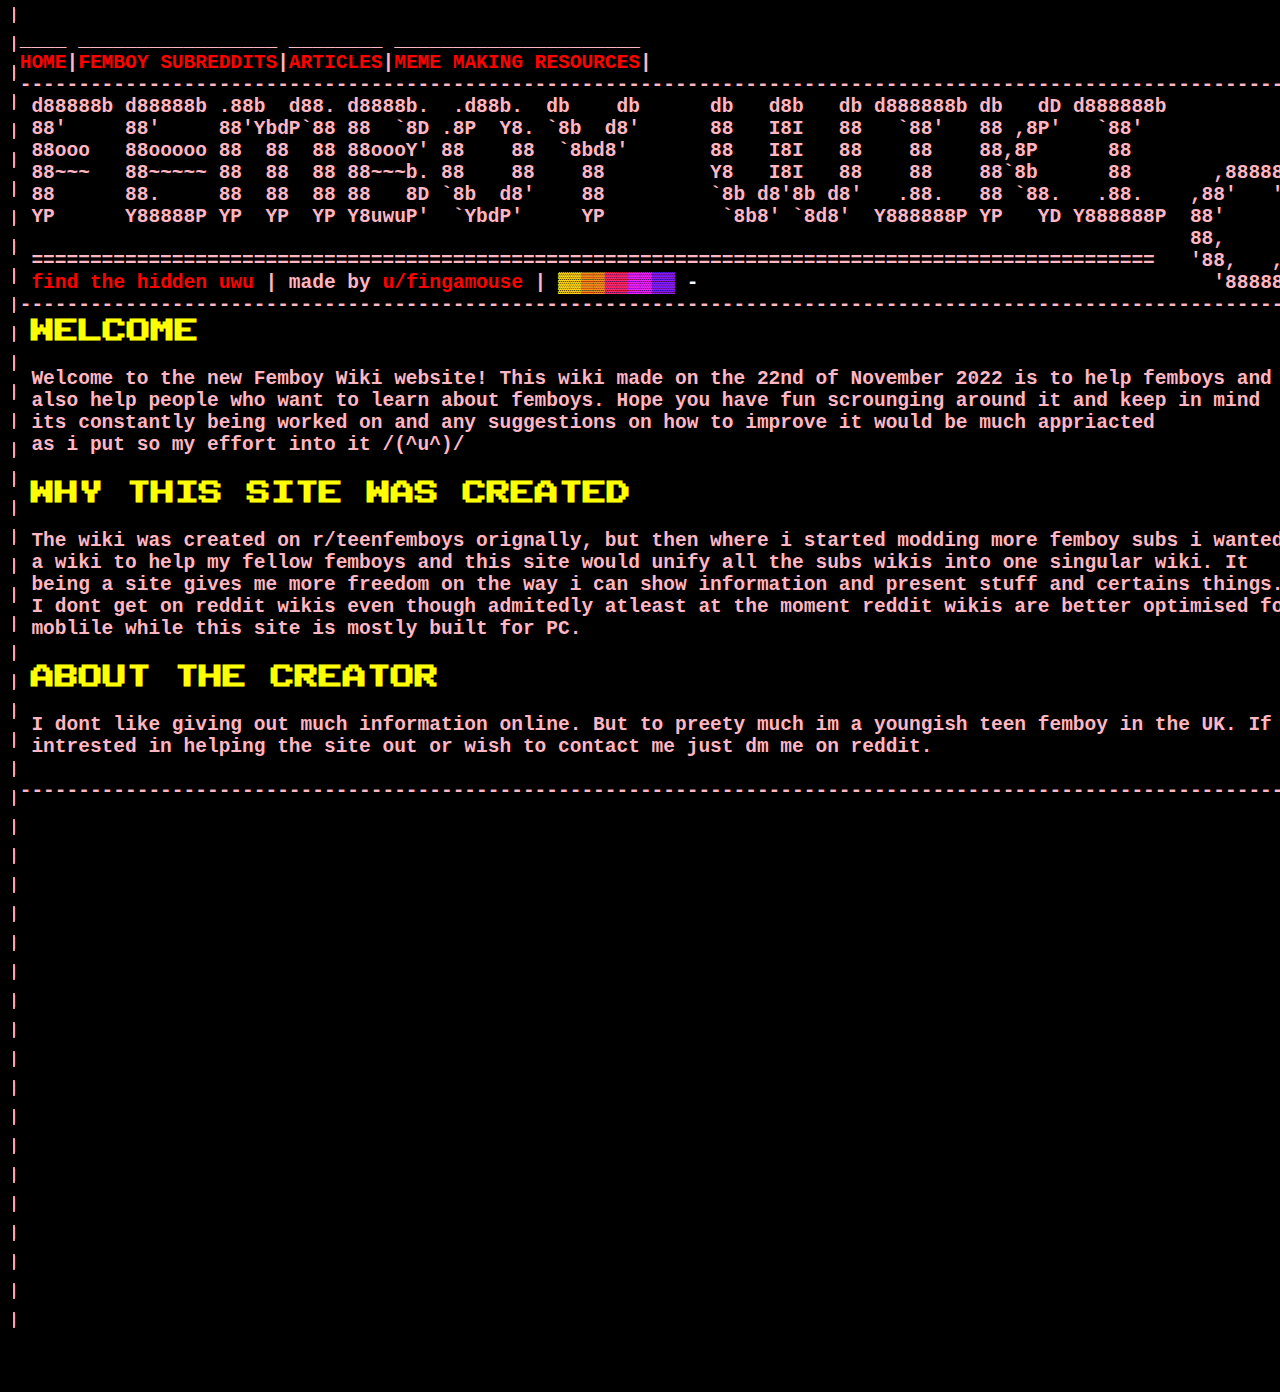
==== commit 1b0dfcf9: "adding some fonts to the titles" ====
--- a/index.html
+++ b/index.html
@@ -3,7 +3,8 @@
     <meta charset="utf-8">
     <meta name="viewport" content="width=device-width">
     <title>FemboyWiki: Home</title>
-    <link href="style.css" rel="stylesheet" type="text/css" />
+		<link href="style.css" rel="stylesheet" type="text/css"/>
+ 		<link rel = "icon" href = "femboywiki_logo.png" type = "image/x-icon">
   </head>
   <body>
     <script src="script.js"></script>
@@ -11,6 +12,19 @@
 </html>
 
 <html>
+	<style>
+		
+	/* Fontage List ======================================================================= */	
+		
+@font-face { font-family: digital-7 regular font; src: url('digital-7/digital-7.ttf'); } 		
+@font-face { font-family: thirteen-pixel-fonts; src: url(thirteen-pixel-fonts.regular.ttf) format("truetype"); }
+@font-face { font-family: bulky-pixels; src: url(bulky-pixels.regular.ttf) format("truetype"); }
+@font-face { font-family: coolville; src: url(coolville.regular.ttf) format("truetype"); }
+@font-face { font-family: pc-senior; src: url(pc-senior.regular.ttf) format("truetype"); }
+@font-face { font-family: CommodoreRounded; src: url(CommodoreRounded.ttf) format("truetype"); }
+@font-face { font-family: PublicPixel; src: url(PublicPixel.ttf) format("truetype"); }
+		 
+	</style>
 <head>
 <title>The General Web</title>
 </head>
@@ -18,7 +32,7 @@
 <pre>
 <h2 style="color:lightpink;" >
  ____ _________________ ________ _____________________
- <a href="./index.html">HOME</a>|<a href="./otherfemboysubs.html">FEMBOY SUBREDDITS</a>|<a href="./article.html">ARTICLES</a>|<a href="mememakingresources.html">MEME MAKING RESOURCES</a>|
+ <a href="./index.html">HOME</a>|<a href="./femboysubs.html">FEMBOY SUBREDDITS</a>|<a href="./article.html">ARTICLES</a>|<a href="mememakingresources.html">MEME MAKING RESOURCES</a>|
  ------------------------------------------------------------------------------------------------------------------ 
   <textani></textani>
   <textanitwo></textanitwo>  
@@ -28,13 +42,14 @@
   <textanisix></textanisix>  
                                                                                                      88,      88    
   ================================================================================================   '88,   ,88'    
-  <a href="hiddenuwuone.html">find the hidden uwu</a> | made by <a href="https://www.reddit.com/user/fingamouse" target="_blank">u/fingamouse</a> | <oqmark1>▓▓</oqmark1><oqmark2>▓▓</oqmark2><oqmark3>▓▓</oqmark3><oqmark4>▓▓</oqmark4><oqmark5>▓▓</oqmark5> <aniemoeleven></aniemoeleven>                                            '88888'
+  <a href="hiddenuwuone.html">find the hidden <aniemofive></aniemofive></a> | made by <a href="https://www.reddit.com/user/fingamouse" target="_blank">u/fingamouse</a> | <oqmark1>▓▓</oqmark1><oqmark2>▓▓</oqmark2><oqmark3>▓▓</oqmark3><oqmark4>▓▓</oqmark4><oqmark5>▓▓</oqmark5> <aniemoeleven></aniemoeleven>                                            '88888'
  ------------------------------------------------------------------------------------------------------------------ 
   <mark>WELCOME</mark>                                                                                                          
                                                                                                                     
-  Welcome to the Femboy Wiki! This wiki made on the 22nd of November 2022 is to help femboys and also help people
-  who want to learn about femboys. Hope you have fun scrounging around it and keep in mind its constantly being 
-  worked on and isnt finished yet. <aniemoone></aniemoone>           
+  Welcome to the new Femboy Wiki website! This wiki made on the 22nd of November 2022 is to help femboys and 
+  also help people who want to learn about femboys. Hope you have fun scrounging around it and keep in mind 
+  its constantly being worked on and any suggestions on how to improve it would be much appriacted
+  as i put so my effort into it <aniemoone></aniemoone>           
       
   <mark>WHY THIS SITE WAS CREATED</mark>			
 			
--- a/style.css
+++ b/style.css
@@ -31,8 +31,9 @@
 /* TITLES =================== */ 
 
 mark {
-  background-color: darkyellow; 
-	color: black black;
+  background-color: black; 
+	color: yellow;
+	font-family: PublicPixel
 }
 
 smark {
@@ -247,7 +248,6 @@
   
     0% {
         content: "/(^u^)/";
-				color: lightpink
       }
 
     25% {
@@ -272,7 +272,6 @@
 @keyframes animate {
     0% {
         content: "<('.'-^)";
-				color: ghostwhite;
       }
     25% {
         content: "(^-'.'-^)";
@@ -293,7 +292,6 @@
 @keyframes animate {
     0% {
         content: "¯\\_(ツ)_/¯";
-				color: ghostwhite;
       }
     25% {
         content: "--_(ツ)_--";
@@ -314,7 +312,6 @@
 @keyframes animate {
     0% {
         content: "(´∀｀)*";
-				color: ghostwhite;
       }
     25% {
         content: "(´v｀) *";
@@ -328,25 +325,23 @@
 }
 
 aniemofive::before {
-    content: "(uwu)";
-    animation: animate infinite 1s;
-		color: black;
-	  background-color: yellow; 
-}
-@keyframes animate {
-    0% {
-        content: "(uwu)";
-				color: black;
-		  	background-color: yellow ; 
+    content: "uwu";
+    animation: animateawdawd infinite 1s;
+		color: red;
+	  background-color: black; 
+}
+@keyframes animateawdawd {
+    0% {
+        content: "uwu";
       }
     25% {
-        content: "(UwU)";
+        content: "UwU";
       }
     50% {
-        content: "(UWU)";
+        content: "UWU";
       }
     75% {
-        content: "(uWu)";
+        content: "uWu";
 		}
 }
 
@@ -358,9 +353,7 @@
 }
 @keyframes animatez {
     0% {
-        contens: ":O";
-				color: black;
-		  	background-color: yellow ; 
+        content: ":O";
       }
     25% {
         content: ":o";
@@ -381,9 +374,7 @@
 }
 @keyframes animater {
     0% {
-        contens: ":3 ";
-				color: ghostwhite;
-		  	background-color: black ; 
+        content: ":3 ";
       }
     25% {
         content: ": 3";
@@ -404,9 +395,7 @@
 }
 @keyframes animata {
     0% {
-        contens: "(╯°□°）╯︵ ┻━┻ ";
-				color: black;
-		  	background-color: yellow ; 
+        content: "(╯°□°）╯︵ ┻━┻ ";
       }
     25% {
         content: "(╯O□O）╯︵  ┻━┻";
@@ -426,7 +415,7 @@
 }
 @keyframes animatar {
     0% {
-        contens: "@";
+        content: "@";
 				color: yellow;
       }
     25% {
@@ -450,8 +439,7 @@
 }
 @keyframes animate {
     0% {
-        contens: "  (⍁w⍂)";
-				color: ghostwhite;
+        content: "  (⍁w⍂)";
       }
     25% {
         content: " c(⍁w⍂)>";
@@ -472,7 +460,6 @@
 @keyframes animate {
     0% {
         content: "/";
-				color: ghostwhite;
       }
     25% {
         content: "|";
@@ -483,6 +470,310 @@
     75% {
         content: "-";
 		}
+}
+
+aniemotwelve::before {
+    content: " b(￣▽￣)d ";
+    animation: animath infinite 0.50s;
+		color: lightpink;
+}
+@keyframes animath {
+    0% {
+        content: " b(￣▽￣)d ";
+      }
+    25% {
+        content: "b (￣▽￣) d";
+      }
+    50% {
+        content: "b (￣▽￣) d";
+      }
+    75% {
+        content: " b(￣▽￣)d ";
+		}
+}
+
+aniemothirteen::before {
+    content: " (◑﹏◐)?  ";
+    animation: animathe infinite 2s;
+		background-color: black;
+		color: yellow;
+}
+@keyframes animathe { 
+    0% {
+        content: " (◑﹏◐)?  ";
+      }
+    25% {
+        content: " ( ◑﹏◐)? ";
+      }
+    50% {
+        content: " (◑﹏◐) ? ";
+      }
+    75% {
+        content: " (◑ ﹏◐)? ";
+			}
+}
+
+aniemofourteen::before {
+    content: "o(≧u≦)o";
+    animation: animatheg infinite 0.7s;
+		background-color: black;
+		color: yellow;
+}
+@keyframes animatheg { 
+    0% {
+        content: "o(≧u≦)o";
+      }
+    25% {
+        content: "o(≧u≦)O";
+      }
+    50% {
+        content: "O(≧u≦)o";
+      }
+    75% {
+        content: "O(≧U≦)O";
+			}
+}
+
+aniemofifthteen::before {
+    content: "(❁´◡`❁)";
+    animation: animathege infinite 0.7s;
+		background-color: black;
+		color: yellow;
+}
+@keyframes animathege { 
+    0% {
+        content: "(❁´◡`❁)";
+      }
+    25% {
+        content: "(❁´u`❁)";
+      }
+    50% {
+        content: "(❁´U`❁)";
+      }
+    75% {
+        content: "(❁´◡`❁)";
+			}
+}
+
+aniemosixteen::before {
+    content: " щ(ʘ╻ʘ)щ ";
+    animation: animathehe infinite 0.7s;
+		background-color: black;
+		color: yellow;
+}
+@keyframes animathehe { 
+    0% {
+        content: "щ(ʘ╻ʘ) щ ";
+      }
+    25% {
+        content: "щ (ʘ╻ʘ)щ ";
+      }
+    50% {
+				content: "щ (ʘ╻ʘ) щ";
+      }
+    75% {
+        content: "щ (ʘ╻ʘ)щ ";
+			}
+}
+
+aniemoseventeen::before {
+    content: " ᕦ(òuó)ᕤ ";
+    animation: animaterrys infinite 1s;
+		color: yellow;
+}
+@keyframes animaterrys {
+    0% {
+        content: " ᕦ(òuó)ᕤ ";
+      }
+    25% {
+        content: " ᕦ(òUó)ᕤ ";
+      }
+    50% {
+        content: "ᕦ (òUó) ᕤ";
+      }
+    60% {
+        content: " ᕦ(òuó)ᕤ ";
+      }
+}
+
+aniemoeighteen::before {
+    content: " ˋ(^ ▽、^) ";
+    animation: animatetrys infinite 1s;
+		color: black;
+}
+@keyframes animatetrys {
+    0% {
+        content: "ˋ (^ ▽、^) ";
+      }
+    25% {
+        content: "ˋ (^ ▽、^) ";
+      }
+    50% {
+        content: " ˋ(^ ▽、^) ";
+      }
+    60% {
+        content: " ˋ(^ ▽、^) ";
+      }
+}
+
+aniemonineteen::before {
+    content: "( ˇ෴ˇØ) ";
+    animation: animatetryass infinite 1s;
+		color: black;
+}
+@keyframes animatetryass {
+    0% {
+        content: "( ˇ෴ˇØ)/";
+      }
+    25% {
+        content: "( ˇ෴ˇØ)7";
+      }
+    50% {
+        content: "( ˇ෴ˇØ)/";
+      }
+    60% {
+        content: "( ˇ෴ˇØ) ";
+      }
+}
+
+aniemotwenty::before {
+    content: "(oﾟvﾟ)ノ ";
+    animation: aiimatetryass infinite 1s;
+		color: lightpink;
+}
+@keyframes aiimatetryass {
+    0% {
+        content: "(oﾟvﾟ)ノ ";
+      }
+    25% {
+        content: "(oﾟvﾟ) ノ";
+      }
+    50% {
+        content: "(oﾟvﾟ) ノ";
+      }
+    60% {
+        content: "(oﾟvﾟ)ノ ";
+      }
+}
+
+aniemotwentyone::before {
+    animation: aiimatetryasss infinite 1s;
+		color: lightpink;
+    content: "(╯▽╰ ')";
+}
+@keyframes aiimatetryasss {
+    0% {
+        content: "(╯▽╰ ')";
+      }
+    25% {
+        content: "(╯▽╰ #)";
+      }
+    50% {
+        content: "(╯▽╰ #)";
+      }
+    60% {
+        content: "(╯▽╰ *)";
+      }
+}
+
+aniemotwentytwo::before {
+    content: "o(≧u≦)o";
+    animation: animathegjk infinite 0.7s;
+		color: lightpink;
+}
+@keyframes animathegjk { 
+    0% {
+        content: "o(≧u≦)o";
+      }
+    25% {
+        content: "o(≧u≦)O";
+      }
+    50% {
+        content: "O(≧u≦)o";
+      }
+    75% {
+        content: "O(≧U≦)O";
+			}
+}
+
+aniemotwentythree::before {
+    content: "(0u0)b ";
+    animation: animatheghgjk infinite 0.7s;
+		color: lightpink;
+}
+@keyframes animatheghgjk { 
+    0% {
+        content: "(0u0)b ";
+      }
+    25% {
+        content: "(0u0) b";
+      }
+    50% {
+        content: "(0U0) b";
+      }
+    75% {
+        content: "(0U0)b ";
+			}
+}
+
+aniemotwentyfour::before {
+    content: "(>'u')b ";
+    animation: animty infinite 0.7s;
+		color: lightpink;
+}
+@keyframes animty { 
+    0% {
+        content: "(>'u')b ";
+      }
+    25% {
+        content: "(>'v') b";
+      }
+    50% {
+        content: "(>'v') b";
+      }
+    75% {
+        content: "(>'u')b ";
+			}
+}
+
+aniemotwentyfive::before {
+    content: "(★‿★)";
+    animation: animtty infinite 0.7s;
+		color: yellow;
+}
+@keyframes animtty { 
+    0% {
+        content: "(★‿★)";
+      }
+    25% {
+        content: "(✯◡✯)";
+      }
+    50% {
+        content: "(☆◡☆)";
+      }
+    75% {
+        content: "(✹‿✹)";
+			}
+}
+
+aniemotwentysix::before {
+    content: "(*≧o≦))('▽`* )ゞ ";
+    animation: animttyy infinite 1.2s;
+		color: yellow;
+}
+@keyframes animttyy { 
+    0% {
+        content: "(*≧o≦))('▽`~ )ゞ";
+      }
+    25% {
+        content: "(#≧u≦))('o`* ) 7";
+      }
+    50% {
+        content: "(#≧U≦))('▽`~ )7";
+      }
+    75% {
+        content: "(*≧u≦))('O`* )ゞ";
+			}
 }
 
 /* text flipper ============ */
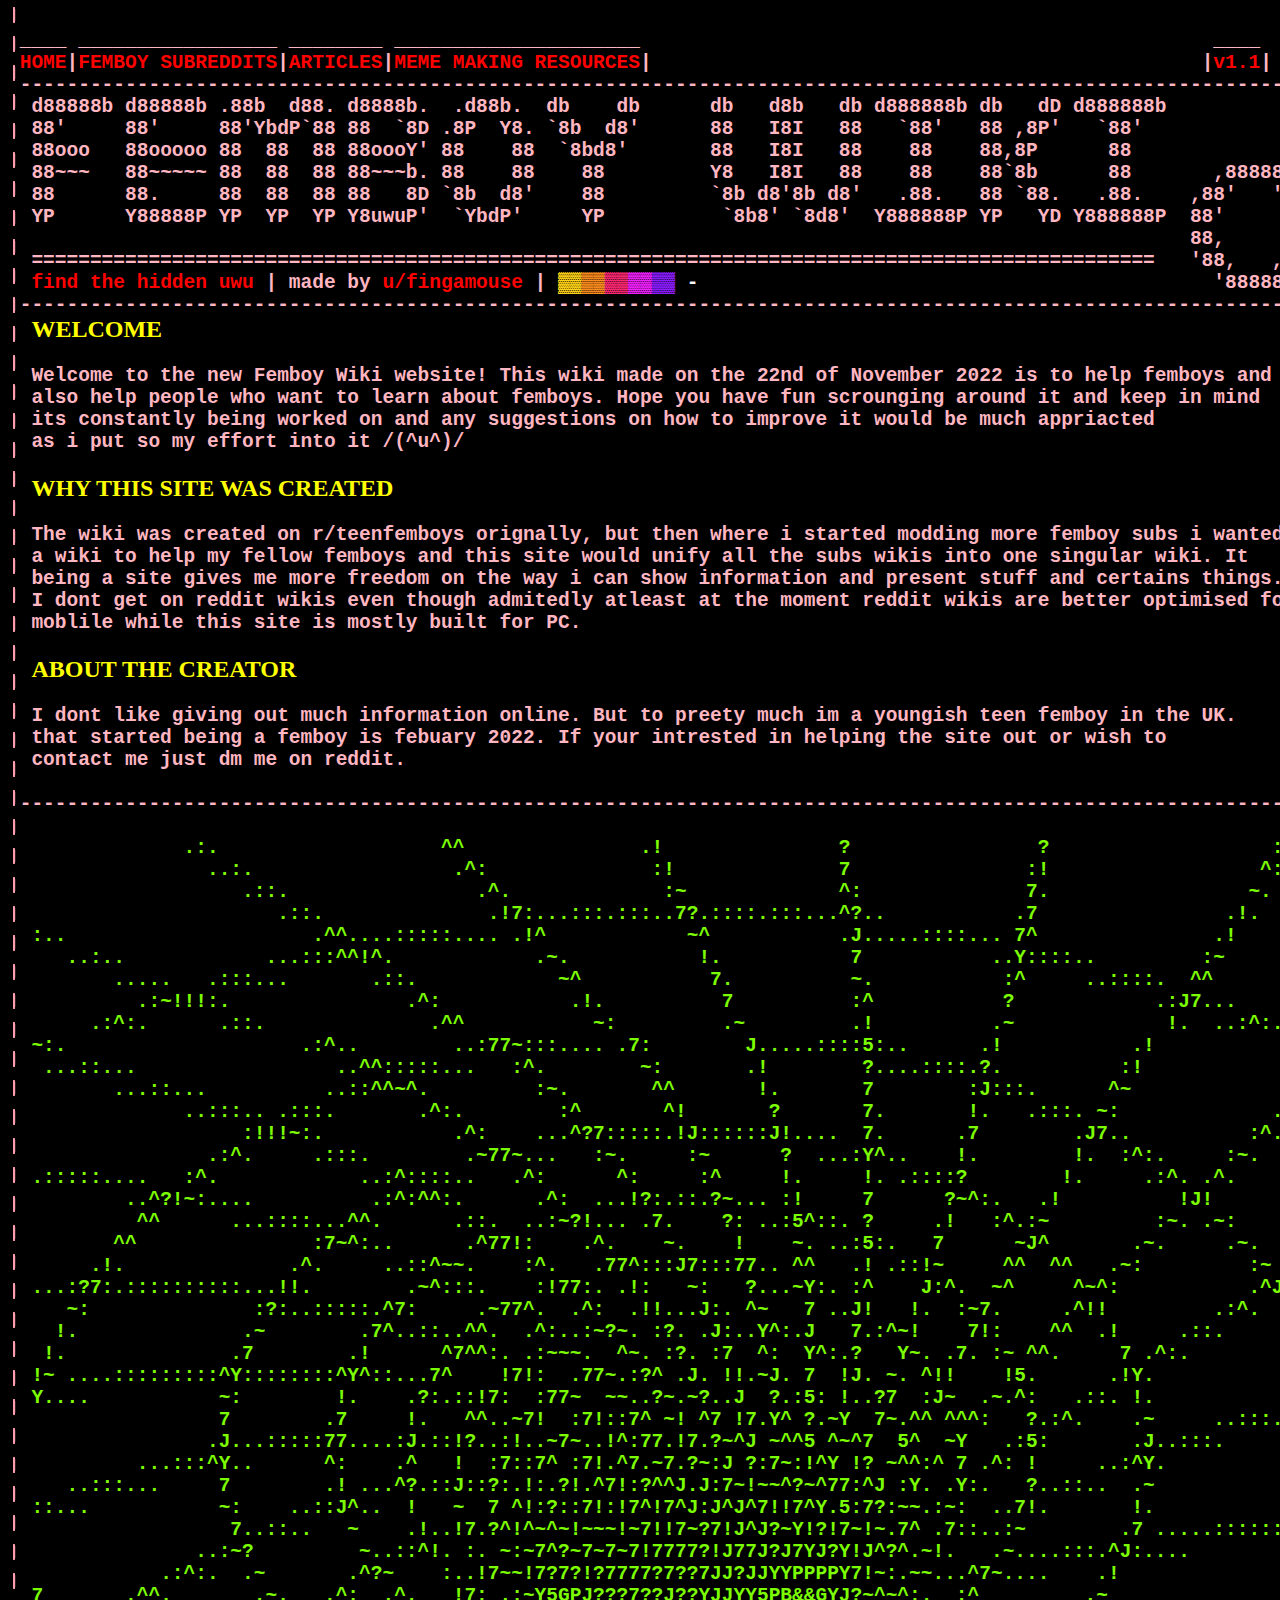
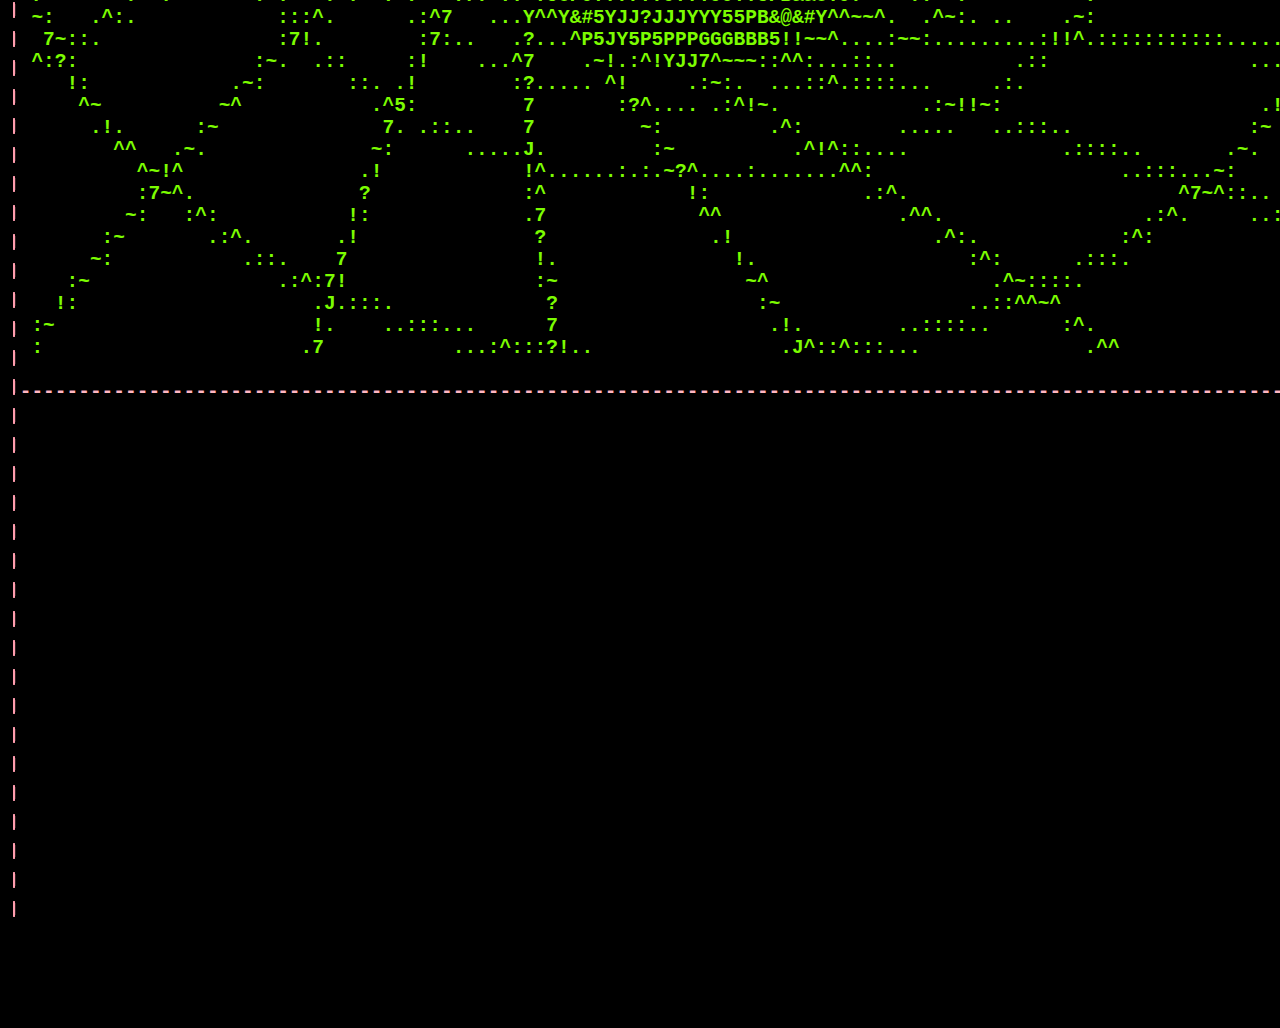
==== commit 35408aa7: "v1.1 update" ====
--- a/index.html
+++ b/index.html
@@ -13,59 +13,113 @@
 
 <html>
 	<style>
-		
-	/* Fontage List ======================================================================= */	
-		
-@font-face { font-family: digital-7 regular font; src: url('digital-7/digital-7.ttf'); } 		
-@font-face { font-family: thirteen-pixel-fonts; src: url(thirteen-pixel-fonts.regular.ttf) format("truetype"); }
-@font-face { font-family: bulky-pixels; src: url(bulky-pixels.regular.ttf) format("truetype"); }
-@font-face { font-family: coolville; src: url(coolville.regular.ttf) format("truetype"); }
-@font-face { font-family: pc-senior; src: url(pc-senior.regular.ttf) format("truetype"); }
-@font-face { font-family: CommodoreRounded; src: url(CommodoreRounded.ttf) format("truetype"); }
-@font-face { font-family: PublicPixel; src: url(PublicPixel.ttf) format("truetype"); }
-		 
+
+	/* Fontage List ======================================================================= */
+
+@font-face { font-family: digital-7 regular font; src: url(Fonts/digital-7/digital-7.ttf); }
+@font-face { font-family: thirteen-pixel-fonts; src: url(Fonts/thirteen-pixel-fonts.regular.ttf) format("truetype"); }
+@font-face { font-family: bulky-pixels; src: url(Fonts/bulky-pixels.regular.ttf) format("truetype"); }
+@font-face { font-family: coolville; src: url(Fonts/coolville.regular.ttf) format("truetype"); }
+@font-face { font-family: pc-senior; src: url(Fonts/pc-senior.regular.ttf) format("truetype"); }
+@font-face { font-family: CommodoreRounded; src: url(Fonts/CommodoreRounded.ttf) format("truetype"); }
+@font-face { font-family: PublicPixel; src: url(Fonts/PublicPixel.ttf) format("truetype"); }
+
 	</style>
 <head>
-<title>The General Web</title>
+<title></title>
 </head>
 <body style= "background-color:black;">
 <pre>
 <h2 style="color:lightpink;" >
- ____ _________________ ________ _____________________
- <a href="./index.html">HOME</a>|<a href="./femboysubs.html">FEMBOY SUBREDDITS</a>|<a href="./article.html">ARTICLES</a>|<a href="mememakingresources.html">MEME MAKING RESOURCES</a>|
- ------------------------------------------------------------------------------------------------------------------ 
+ ____ _________________ ________ _____________________                                                 ____
+ <a href="./index.html">HOME</a>|<a href="./femboysubs.html">FEMBOY SUBREDDITS</a>|<a href="./article.html">ARTICLES</a>|<a href="mememakingresources.html">MEME MAKING RESOURCES</a>|                                               |<a href="./whatsupdated.html">v1.1</a>|
+ ------------------------------------------------------------------------------------------------------------------
   <textani></textani>
   <textanitwo></textanitwo>  
   <textanithree></textanithree>  
   <textanifour></textanifour>
   <textanifive></textanifive>
   <textanisix></textanisix>  
-                                                                                                     88,      88    
-  ================================================================================================   '88,   ,88'    
+                                                                                                     88,      88
+  ================================================================================================   '88,   ,88'
   <a href="hiddenuwuone.html">find the hidden <aniemofive></aniemofive></a> | made by <a href="https://www.reddit.com/user/fingamouse" target="_blank">u/fingamouse</a> | <oqmark1>▓▓</oqmark1><oqmark2>▓▓</oqmark2><oqmark3>▓▓</oqmark3><oqmark4>▓▓</oqmark4><oqmark5>▓▓</oqmark5> <aniemoeleven></aniemoeleven>                                            '88888'
- ------------------------------------------------------------------------------------------------------------------ 
-  <mark>WELCOME</mark>                                                                                                          
-                                                                                                                    
-  Welcome to the new Femboy Wiki website! This wiki made on the 22nd of November 2022 is to help femboys and 
-  also help people who want to learn about femboys. Hope you have fun scrounging around it and keep in mind 
+ ------------------------------------------------------------------------------------------------------------------
+  <mark>WELCOME</mark>
+
+  Welcome to the new Femboy Wiki website! This wiki made on the 22nd of November 2022 is to help femboys and
+  also help people who want to learn about femboys. Hope you have fun scrounging around it and keep in mind
   its constantly being worked on and any suggestions on how to improve it would be much appriacted
-  as i put so my effort into it <aniemoone></aniemoone>           
-      
-  <mark>WHY THIS SITE WAS CREATED</mark>			
-			
+  as i put so my effort into it <aniemoone></aniemoone>
+
+  <mark>WHY THIS SITE WAS CREATED</mark>
+
   The wiki was created on r/teenfemboys orignally, but then where i started modding more femboy subs i wanted
   a wiki to help my fellow femboys and this site would unify all the subs wikis into one singular wiki. It
-  being a site gives me more freedom on the way i can show information and present stuff and certains things. 
+  being a site gives me more freedom on the way i can show information and present stuff and certains things.
   I dont get on reddit wikis even though admitedly atleast at the moment reddit wikis are better optimised for
   moblile while this site is mostly built for PC.
-	
+
   <mark>ABOUT THE CREATOR</mark>
-	
-  I dont like giving out much information online. But to preety much im a youngish teen femboy in the UK. If your
-  intrested in helping the site out or wish to contact me just dm me on reddit.
-			
- ------------------------------------------------------------------------------------------------------------------ 
 
+  I dont like giving out much information online. But to preety much im a youngish teen femboy in the UK.
+  that started being a femboy is febuary 2022. If your intrested in helping the site out or wish to 
+  contact me just dm me on reddit.
+
+ ------------------------------------------------------------------------------------------------------------------
+
+  <spiralone></spiralone>
+  <spiraltwo></spiraltwo>
+  <spiralthree></spiralthree>
+  <spiralfour></spiralfour>
+  <spiralfive></spiralfive>
+  <spiralsix></spiralsix>
+  <spiralseven></spiralseven>
+  <spiraleight></spiraleight>
+  <spiralnine></spiralnine>
+  <spiralten></spiralten>
+  <spiraleleven></spiraleleven>
+  <spiraltwelve></spiraltwelve>
+  <spiralthirteen></spiralthirteen>
+  <spiralfourteen></spiralfourteen>
+  <spiralfifthteen></spiralfifthteen>
+  <spiralsixteen></spiralsixteen>
+  <spiralseventeen></spiralseventeen>
+  <spiraleighteen></spiraleighteen>
+  <spiralnineteen></spiralnineteen>
+  <spiraltwenty></spiraltwenty>
+  <spiraltwentyone></spiraltwentyone>
+  <spiraltwentytwo></spiraltwentytwo>
+  <spiraltwentythree></spiraltwentythree>
+  <spiraltwentyfour></spiraltwentyfour>
+  <spiraltwentyfive></spiraltwentyfive>
+  <spiraltwentysix></spiraltwentysix>
+  <spiraltwentyseven></spiraltwentyseven>
+  <spiraltwentyeight></spiraltwentyeight>
+  <spiraltwentynine></spiraltwentynine>
+  <spiralthirty></spiralthirty>
+  <spiralthirtyone></spiralthirtyone>
+  <spiralthirtytwo></spiralthirtytwo>
+  <spiralthirtythree></spiralthirtythree>
+  <spiralthirtyfour></spiralthirtyfour>
+  <spiralthirtyfive></spiralthirtyfive>
+  <spiralthirtysix></spiralthirtysix>
+  <spiralthirtyseven></spiralthirtyseven>
+  <spiralthirtyeight></spiralthirtyeight>
+  <spiralthirtynine></spiralthirtynine>
+  <spiralfourty></spiralfourty>
+  <spiralfourtyone></spiralfourtyone>
+  <spiralfourtytwo></spiralfourtytwo>
+  <spiralfourtythree></spiralfourtythree>
+  <spiralfourtyfour></spiralfourtyfour>
+  <spiralfourtyfive></spiralfourtyfive>
+  <spiralfourtysix></spiralfourtysix>
+  <spiralfourtyseven></spiralfourtyseven>
+  <spiralfourtyeight></spiralfourtyeight>
+  <spiralfourtynine></spiralfourtynine>
+  <spiralfifthty></spiralfifthty>
+  <spiralfifthtyone></spiralfifthtyone>
+
+ ------------------------------------------------------------------------------------------------------------------
 <h2>
 
 <style>
--- a/style.css
+++ b/style.css
@@ -619,7 +619,7 @@
 aniemonineteen::before {
     content: "( ˇ෴ˇØ) ";
     animation: animatetryass infinite 1s;
-		color: black;
+		color: yellow;
 }
 @keyframes animatetryass {
     0% {
@@ -763,17 +763,13 @@
 }
 @keyframes animttyy { 
     0% {
-        content: "(*≧o≦))('▽`~ )ゞ";
-      }
+        content: "(*≧o≦))('▽`~ )ゞ";}
     25% {
-        content: "(#≧u≦))('o`* ) 7";
-      }
+        content: "(#≧u≦))('o`* ) 7";}
     50% {
-        content: "(#≧U≦))('▽`~ )7";
-      }
+        content: "(#≧U≦))('▽`~ )7";}
     75% {
-        content: "(*≧u≦))('O`* )ゞ";
-			}
+        content: "(*≧u≦))('O`* )ゞ";}
 }
 
 /* text flipper ============ */
@@ -2889,4 +2885,616 @@
 	  99.1071428571% {
 				content: "YP      Y88888P YP  YP  YP Y8uwuP'  `YbdP'     YP          `8b8' `8d8'  Y888888P YP   YD Y888888P  88'     '88  ";
 		}
+}
+
+spiralone::before {
+    content: "             .:.                   ^^               .!               ?                ?                   :^   .";
+    animation: try infinite 0.7s;
+		color:lawngreen;
+}
+@keyframes try { 
+    0%  {content: "             .:.                   ^^               .!               ?                ?                   :^   .";}
+    25% {content: "                 .::                  :^               .!               ?                ^~                    !";}
+    50% {content: "  ....      ...::....       ::                .!               7               .~          .......~7           .";}
+    75% {content: "              .::                   ^:       ........~7............  .7                ?                   .~   ";}
+}
+
+spiraltwo::before {
+    content: "               ..:.                 .^:              :!              7               :!                  ^:    .";
+    animation: trya infinite 0.7s;
+		color:lawngreen;
+}
+@keyframes trya { 
+    0%  {content: "               ..:.                 .^:              :!              7               :!                  ^:    .";}
+    25% {content: "                    .:.                 ^:              ^^              7                ?                   .^^";}
+    50% {content: "    .:^~~^..                 .::               .!              :~              ^^                :7........    .";}
+    75% {content: "                 .:.          .......^!~.......       ~!      ........Y...........    :^                  :^    ";}
+}
+
+spiralthree::before {
+    content: "                  .::.                .^.             :~             ^:              7.                 ~.     .";
+    animation: tryas infinite 0.7s;
+		color:lawngreen;
+}
+@keyframes tryas { 
+    0%  {content: "                  .::.                .^.             :~             ^:              7.                 ~.     .";}
+    25% {content: "                      .::.               .~.             !:             !.              ^^                  ^^ .";}
+    50% {content: ":....    ....                   ::               !.             7              !.               .7        .....~";}
+    75% {content: "                   .^~^:.......        .^.             ~:             !.         .....Y:...              ~:     ";}
+}
+
+spiralfour::before {
+    content: "                     .::.              .!7:...:::.:::..7?.::::.:::...^?..           .7                .!.      .";
+    animation: tryasd infinite 0.7s;
+		color:lawngreen;
+}
+@keyframes tryasd { 
+    0%  {content: "                     .::.              .!7:...:::.:::..7?.::::.:::...^?..           .7                .!.      .";}
+    25% {content: "....                     .:.               ^^             7.            ~:              ?                  ~.  .";}
+    50% {content: "             .:..                 ::.             ~:            :~             7                7              .";}
+    75% {content: "             ...::... .::.               ^^             !:            ^:             :!   .........     ~.      ";}
+}
+
+spiralfive::before {
+    content: ":..                     .^^....:::::.... .!^            ~^           .J.....::::... 7^               .!        .";
+    animation: tryasdf infinite 0.7s;
+		color:lawngreen;
+}
+@keyframes tryasdf { 
+    0%  {content: ":..                     .^^....:::::.... .!^            ~^           .J.....::::... 7^               .!        .";}
+    25% {content: "    .....                   ::.        .....~7^...::::.::.^Y:.......... ~~             ~:                .~    .";}
+    50% {content: "                .::.                ^^             ^^            ?             ?               7.              .";}
+    75% {content: "..... ...:....           .::.             .~.            7.           .~             7.           ....^?:       ";}
+}
+
+spiralsix::before {
+    content: "   ..:..            ...:::^^!^.            .~.           !.           7           ..Y::::..         :~         .";
+    animation: tryasdfg infinite 0.7s;
+		color:lawngreen;
+}
+@keyframes tryasdfg { 
+    0%  {content: "   ..:..            ...:::^^!^.            .~.           !.           7           ..Y::::..         :~         .";}
+    25% {content: "        .::..                .^!~^:.......    ~^           :!         ..~7.::::....   .7                ^^     .";}
+    50% {content: "                   .::.               ^^            :~           ^^            7              !.               .";}
+    75% {content: "  .:^^~^:.                  ::.             ^~            7            7            .!               :! ..::.. .";}
+}
+
+spiralseven::before {
+    content: "       .....   .:::...       .::.            ~^           7.          ~.           :^     ..::::.  ^^          .";
+    animation: tryasdfgh infinite 0.7s;
+		color:lawngreen;
+}
+@keyframes tryasdfgh { 
+    0%  {content: "       .....   .:::...       .::.            ~^           7.          ~.           :^     ..::::.  ^^          .";}
+    25% {content: "            ..:.      ..:::...  .^^            :~           ~.          .!       .....J~..             ~.      .";}
+    50% {content: ".                     .::.             .!~........::.!?:::.::::..:Y...        .~             ~:                .";}
+    75% {content: ":.       .::..                .^:.           .~.          .!           ?            7.              ^^        .^";}
+}
+
+spiraleight::before {
+    content: "         .:~!!!:.               .^:           .!.          7          :^           ?            .:J7...        .";
+    animation: tryasdfghj infinite 0.7s;
+		color:lawngreen;
+}
+@keyframes tryasdfghj { 
+    0%  {content: "         .:~!!!:.               .^:           .!.          7          :^           ?            .:J7...        .";}
+    25% {content: "               .^!~!^..            :^.           !.          ?          .7           .! ...:::..     .~        .";}
+    50% {content: "......                   .::.   ...:::...:7~.         :!          !^....:::::.7~            ^^                .7";}
+    75% {content: "             .::..               :^.           ^~          ~~          7           .7              !:           ";}
+}
+
+spiralnine::before {
+    content: "     .:^:.      .::.              .^^           ~:         .~         .!          .~             !.  ..:^:.    .";
+    animation: tryasdfghjk infinite 0.7s;
+		color:lawngreen;
+}
+@keyframes tryasdfghjk { 
+    0%  {content: "     .:^:.      .::.              .^^           ~:         .~         .!          .~             !.  ..:^:.    .";}
+    25% {content: "           ..::..  ..:..             :^.          ^^         :!          7           7         .:::.~~         .";}
+    50% {content: "     ...:..              ..:~!7~.          .~.         :!         .!          ?:.::::..    :~                ^:.";}
+    75% {content: "                 .::.              :~^...:::::::^?~.........?~.:::::::.J^.         !.            .!.            ";}
+}
+
+spiralten::before {
+    content: "~:.                    .:^..        ..:77~:::.... .7:        J.....::::5:..      .!           .!              .~";
+    animation: tryasdfghjkl infinite 0.7s;
+		color:lawngreen;
+}
+@keyframes tryasdfghjkl { 
+    0%  {content: "~:.                    .:^..        ..:77~:::.... .7:        J.....::::5:..      .!           .!              .~";}
+    25% {content: "..     .:::.           .::.            :^.         :~         !.         7          :~            .?^:::.      .";}
+    50% {content: "          ..::..    .:::..     .^:.          ^^         :~         7          7       .:::~?               :^  .";}
+    75% {content: "                     .::.     ..::::::!~.         ~:         7         !~..:::::. .7            .!              ";}
+}
+
+spiraleleven::before {
+    content: " ...::...                 ..^^:::::...   :^.        ~:       .!        ?....::::.?.          :!               .!";
+    animation: tryq infinite 0.7s;
+		color:lawngreen;
+}
+@keyframes tryq { 
+    0%  {content: " ...::...                 ..^^:::::...   :^.        ~:       .!        ?....::::.?.          :!               .!";}
+    25% {content: ".::.   ..:::..                :^:. ..::::..^7:        7.       ~^ ....::^Y...      ~:           ^~          .::^";}
+    50% {content: "           .:^:.    .::.            .^:         ^!........?^ .     .~        ^^          7      .::..  .~.     .";}
+    75% {content: "   ...::..          .:::.. .:::.          ^^        .~        7.       ^~         7   .:::..  ^^               .";}
+}
+
+spiraltwelve::before {
+    content: "       ...::...          ..::^^~^.         :~.       ^^       !.       7        :J:::.      ^~              .^.:";
+    animation: tryqw infinite 0.7s;
+		color:lawngreen;
+}
+@keyframes tryqw { 
+    0%  {content: "       ...::...          ..::^^~^.         :~.       ^^       !.       7        :J:::.      ^~              .^.:";}
+    25% {content: ".            ..::..          ..:~~7~.        ^^        !.       7        7 ..::::..7           ~:              ^";}
+    50% {content: ".       .::.           .:^:.          .!!^:::::..:7^.......?^....::^Y:...    7          7          ..~?!       .";}
+    75% {content: "         ..::....:::.          .^:.         ^^       :?.....  .7       .~        !.       ..^J!              .^^";}
+}
+
+spiralthirteen::before {
+    content: "             ..:::.. .:::.       .^:.        :^       ^!       ?       7.       !.   .:::. ~:             .^.  .";
+    animation: tryqwe infinite 0.7s;
+		color:lawngreen;
+}
+@keyframes tryqwe { 
+    0%  {content: "             ..:::.. .:::.       .^:.        :^       ^!       ?       7.       !.   .:::. ~:             .^.  .";}
+    25% {content: "                  ..::.. .:::..    .^^.       .~:       7.      !:       7       .J~:..      .!.              .!";}
+    50% {content: "....^~~!^.                 .:::. ..:::...:~.       ^^       7       7. ...:::Y.        !.           :^..::.    .";}
+    75% {content: "             .~~^^:..             .::   ...::~?!:......J:......J!::::..:!        7          ~. :^:.        .^.  ";}
+}
+
+spiralfourteen::before {
+    content: "                  :!!!~:.           .^:    ...^?7:::::.!J::::::J!....  7.      .7        .J7..          :^.    .";
+    animation: tryqwer infinite 0.7s;
+		color:lawngreen;
+}
+@keyframes tryqwer { 
+    0%  {content: "                  :!!!~:.           .^:    ...^?7:::::.!J::::::J!....  7.      .7        .J7..          :^.    .";}
+    25% {content: "                     .^7~!^.          .^:       ^7:.....:J:.... .7      .7       :~   .:^.  :~              :^..";}
+    50% {content: "  .^^.  ...:::..             .~!!!:        :^.      .~      .~      ~:      :!.:::.   !.          .~.     .^:. .";}
+    75% {content: "          .^^.      ..:::.         .~77!.      :~       !       !     .^J:::.   !.        .!      .^:.   :^.    ";}
+}
+
+spiralfifthteen::before {
+    content: "               .:^.     .:::.        .~77~...   :~.     :~      ?  ...:Y^..    !.        !.  :^:.     :~.      .";
+    animation: tryqwert infinite 0.7s;
+		color:lawngreen;
+}
+@keyframes tryqwert { 
+    0%  {content: "               .:^.     .:::.        .~77~...   :~.     :~      ?  ...:Y^..    !.        !.  :^:.     :~.      .";}
+    25% {content: ":::.....          .:^.     .:^:.        ^7!~:::...7~     .?. ....Y^:::. :~       ?       .:J7            .^:   .";}
+    50% {content: "^^:            ..::::.   .::..    .::.       :~.  ...^?:.....?:     :^      !.    .::J!          ^^          :^~";}
+    75% {content: ".      .:^.              .:::..:::..   .^:       ^:      !      !.     :~   .::~Y.       :!          .~!~.      ";}
+}
+
+spiralsixteen::before {
+    content: ".:::::....   :^.            ..:^::::..   .^:      ^:     :^     !.     !. .::::?        !.     .:^. .^.        .";
+    animation: tryqwerty infinite 0.7s;
+		color:lawngreen;
+}
+@keyframes tryqwerty { 
+    0%  {content: ".:::::....   :^.            ..:^::::..   .^:      ^:     :^     !.     !. .::::?        !.     .:^. .^.        .";}
+    25% {content: "      ....:::...^~:            .:^:.::::. .^^.     :~     .!     :^   ..7?:..   ~:        ~. :^.       .^:     .";}
+    50% {content: ".                    .~7!!:.         .:^....::^!?:.....?: ...:Y.::::~?      7       ^~.:^.     :~              ^";}
+    75% {content: "....:!!7^...               .^~^~:.        :^.   ..~?:....^J.... :!     :^      7:.^:.   :~           :^:^^.     ";}
+}
+
+spiralseventeen::before {
+    content: "        ..^?!~:....          .:^:^^:.      .^:  ...!?:.::.?~... :!     7      ?~^:.   .!          !J!          .";
+    animation: tryqwertyu infinite 0.7s;
+		color:lawngreen;
+}
+@keyframes tryqwertyu { 
+    0%  {content: "        ..^?!~:....          .:^:^^:.      .^:  ...!?:.::.?~... :!     7      ?~^:.   .!          !J!          .";}
+    25% {content: "             .!~:::::...       ..^^^~:.      :^     .7.    ~^     7     ~: ..::^?       .!     .^:   :^:       .";}
+    50% {content: ".                  .:^.   ..:::.     .:~~7~.     ^.     !     ^:    .?.:::.:!      :~    .^: .~.             .:~";}
+    75% {content: "   .^:    ....::::...   .::.     .::.    ..^77~... .7:    :7 ....Y^::. ~^     :!    .::!^          :^.    :^.   ";}
+}
+
+spiraleighteen::before {
+    content: "         ^^      ...::::...^^.      .::.  ..:~?!... .7.    ?: ..:5^::. ?     .!   :^.:~         :~. .~:        .";
+    animation: tryqwertyui infinite 0.7s;
+		color:lawngreen;
+}
+@keyframes tryqwertyui { 
+    0%  {content: "         ^^      ...::::...^^.      .::.  ..:~?!... .7.    ?: ..:5^::. ?     .!   :^.:~         :~. .~:        .";}
+    25% {content: "           .^:        ..:::.:^^.      :^:   ..^?7^::.:?~..:.J~:::.Y.    !.     J^^:    :~         ~7~.         .";}
+    50% {content: ":..::::::.....   .^:           .^!!!:.    .^:     ^!. ...J.    ?     7    .J~:.   .!       .?J.           .:^. .";}
+    75% {content: " .~.               ..^77!:.         :!77^.    :^     ^^    ^:    ~.  ..?!:.   7       !~^:       ^^.        :^. ";}
+}
+
+spiralnineteen::before {
+    content: "       ^^               :7~^:..      .^77!:    .^.    ~.    !    ~. ..:5:.   7      ~J^       .~.     .~.      ^";
+    animation: tryqwertyuio infinite 0.7s;
+		color:lawngreen;
+}
+@keyframes tryqwertyuio { 
+    0%  {content: "       ^^               :7~^:..      .^77!:    .^.    ~.    !    ~. ..:5:.   7      ~J^       .~.     .~.      ^";}
+    25% {content: "          ^:              :~^^::..     .^77!.   .~:    ~.    7    7~:::.J     ^:  .^:.^:         :^:^:         .";}
+    50% {content: "            ...^?!^::...      .::...::.     :7!^::.:?~...:J:.::?!:...7     7  .^::!       :~. ^^        :^:    .";}
+    75% {content: "~:                  ^^    .::::. .::.  .::.    .!~....77....Y:.  :~    !. .::7~      !.  .^:   ^^.            ^!";}
+}
+
+spiraltwenty::before {
+    content: "     .!.              .^.     ..::^~~.    :^.   .77^:::J7:::77.. ^^   .! .::!~     ^^  ^^   .~:         :~  :^:^";
+    animation: tryqwertyuiop infinite 0.7s;
+		color:lawngreen;
+}
+@keyframes tryqwertyuiop { 
+    0%  {content: "     .!.              .^.     ..::^~~.    :^.   .77^:::J7:::77.. ^^   .! .::!~     ^^  ^^   .~:         :~  :^:^";}
+    25% {content: "::::::::!?^.......      .^.      .:^~~^.   .^.    ~7....J^.. !^   :^   .Y::. .!     .Y7.      .^^.   .~.       :";}
+    50% {content: "              ^^      ...::^~7^.      .~!~^.. .^:    ^:   .~    7 ..:5:.  ^:    .Y~.     ~:     ^^   .^:       .";}
+    75% {content: ".......           ^^          .~7!^.      :7!^:..:7:   :!   .J..:^Y..  7    .J:^.  .!      .!!^.             .:!";}
+}
+
+spiraltwentyone::before {
+    content: "...:?7:.::::::::::...!!.        .~^:::.    :!77:. .!:   ~:   ?...~Y:. :^    J:^.  ~^     ^~^:           .^J!   .";
+    animation: tryz infinite 0.7s;
+		color:lawngreen;
+}
+@keyframes tryz { 
+    0%  {content: "...:?7:.::::::::::...!!.        .~^:::.    :!77:. .!:   ~:   ?...~Y:. :^    J:^.  ~^     ^~^:           .^J!   .";}
+    25% {content: "       !:     .....:::~?!:..      :^.:::.   .~77^..:?^ ..?^..:Y:::~!   :^  .^5.    .!  ^^   .^^        ^^   .::~";}
+    50% {content: "            .~.           :~:..:::. .::...^:    :7^...7?::.7!.. ?    7 .:^5.    7  .~. :~        .7^:.         .";}
+    75% {content: "............:::.~?!:.....    :^.   ..:^:^:...^:    ^^   ^!   ~.   ?..:^Y.   !.  .^~!       :^~~          .::..  ";}
+}
+
+spiraltwentytwo::before {
+    content: "   ~:              :?:..:::::.^7:     .~77^.  .^:  .!!...J:. ^~   7 ..J!   !.  :~7.     .^!!         .:^.  ~^  .";
+    animation: tryzx infinite 0.7s;
+		color:lawngreen;
+}
+@keyframes tryzx { 
+    0%  {content: "   ~:              :?:..:::::.^7:     .~77^.  .^:  .!!...J:. ^~   7 ..J!   !.  :~7.     .^!!         .:^.  ~^  .";}
+    25% {content: "     .!.             ^^   ..:::~7!.     :77!.  .^.   ~^   ?   ^.  :J::.7.   ~^:^  :~     ~^^:           ^?::.  .";}
+    50% {content: "...........^?.....       ~:       ^?!~.    .!7!:..^!.  :~   ?...?7:..7   :!:^. !     ~Y:        :^:!.          .";}
+    75% {content: "               :~     ....:7?~...   .:^:^:.   .7!^..~J:..!?.:^Y.. 7   .7.^:^~    ^?~.    :~.  .!.     .::.      ";}
+}
+
+spiraltwentythree::before {
+    content: "  !.              .~        .7^..::..^^.  .^:..:~?~. :?. .J:..Y^:.J   7.:^~!    7!:    ^^  .!     .::.      ^^ .";
+    animation: tryzxc infinite 0.7s;
+		color:lawngreen;
+}
+@keyframes tryzxc { 
+    0%  {content: "  !.              .~        .7^..::..^^.  .^:..:~?~. :?. .J:..Y^:.J   7.:^~!    7!:    ^^  .!     .::.      ^^ .";}
+    25% {content: "    .!              ~:        ^^...:::^~.  .::...!?~..!?..^Y::~J. .!  .5^. .!  .~?:     .~J^         .:^.:7    .";}
+    50% {content: ":.........!!...........~J^.::.. .~:    .~!!:  .^.  .?^..!7..^!  .~ .~Y.  7   ^5.    ^^.!.    .^:.   ~:         :";}
+    75% {content: "              ^^          ~:   ...~7!.    ^77~. .~:  .7.  !.  !:..Y~. ~.  .P^   ^^  ~: :~.      ~. .^:.         ";}
+}
+
+spiraltwentyfour::before {
+    content: " !.              .7        .!      ^7^^:. .:~~~.  ^~. :?. :7  ^:  Y^:.?   Y~. .7. :~ ^^.     7 .^:.          ~:.";
+    animation: tryzxcv infinite 0.7s;
+		color:lawngreen;
+}
+@keyframes tryzxcv { 
+    0%  {content: " !.              .7        .!      ^7^^:. .:~~~.  ^~. :?. :7  ^:  Y^:.?   Y~. .7. :~ ^^.     7 .^:.          ~:.";}
+    25% {content: "   .J........:..:..?!.:......7:     :~:^:...:~!!.  ^^  ^~  ~:  ?::~Y  .~ :~J    ~!^   .^:  ~^     .:^.    .!   .";}
+    50% {content: "         .~           .!      .!7^::. .^...::..:!?~..~~  ~~ .J~:^J  :^ .?7   !:~: .~.   !. :^.       !.    ..::~";}
+    75% {content: "             ^7   ...    7:      ^^  .:^~~.  :^:..!?~.:J~.^Y:.~7  ~. :P:  !. ~:~:    7J.        :5^.            ";}
+}
+
+spiraltwentyfive::before {
+    content: "!~ ....:::::::::^Y::::::::^Y^::...7^    !7!:  .77~.:?^ .J. !!.~J. 7  !J. ~. ^!!    !5.      .!Y.              !~";
+    animation: tryzxcvb infinite 0.7s;
+		color:lawngreen;
+}
+@keyframes tryzxcvb { 
+    0%  {content: "!~ ....:::::::::^Y::::::::^Y^::...7^    !7!:  .77~.:?^ .J. !!.~J. 7  !J. ~. ^!!    !5.      .!Y.              !~";}
+    25% {content: ":..Y:....         ~^      ..J:.:::^?~    !77:  .7!^.!?:.!7.:Y:.7: .?.^J.  7~^ .!  :~.^^     !. :^:.        ^^  .";}
+    50% {content: "         7            7       ^:    :?!^.  :~~!.  ~!..!7..J: ^!  J::J:  ?^^ ~.  ~?^     :5^.          J.:::.   .";}
+    75% {content: "...::::::::.^Y..........J~.::::^J~.   :^..::::^~7:  !:  ?. :~ .Y::J^  7.^!^   Y7   .~.~:     :^: .!             ";}
+}
+
+spiraltwentysix::before {
+    content: "Y....           ~:        !.    .?:.::!7:  :77~  ~~..?~.~?..J  ?.:5: !..?7  :J~  .~.^:   .::. !.           ..:^B";
+    animation: tryzxcvbn infinite 0.7s;
+		color:lawngreen;
+}
+@keyframes tryzxcvbn { 
+    0%  {content: "Y....           ~:        !.    .?:.::!7:  :77~  ~~..?~.~?..J  ?.:5: !..?7  :J~  .~.^:   .::. !.           ..:^B";}
+    25% {content: "  :^              7        !.    .7...^77:  :??^ .!: :?. 7^ ^~ ^?:~!  J^.~: .Y~    J7      .~5..            7  .";}
+    50% {content: "        !: .....:::::Y~::::::!?....:7   .77~. .!7!..7: ^7 .J..Y:.?  ?~:~: .P^  .~?.   .^.^^       ..::!!       .";}
+    75% {content: ".           ~.         .~      7. ..^J!.  :~~~. .77^.!?..J:.Y^.J. 7~:?: .5~ .! :^ ^:   7  :^:     !.        ..:^";}
+}
+
+spiraltwentyseven::before {
+    content: "                7        .7     !.   ^^..~7!  :7!::7^ ~! ^7 !7.Y^ ?.~Y  7~.^^ ^^^:   ?.:^.    .~     ..:::..   ~";
+    animation: tryzxcvbnm infinite 0.7s;
+		color:lawngreen;
+}
+@keyframes tryzxcvbnm { 
+    0%  {content: "                7        .7     !.   ^^..~7!  :7!::7^ ~! ^7 !7.Y^ ?.~Y  7~.^^ ^^^:   ?.:^.    .~     ..:::..   ~";}
+    25% {content: "  ?              ^~ ......^J.....J.   ~. .!?~  ^7~:~?..?:.J::5:^7 ^?:!. 7J  ~!^  ^^ 7   .:^. 7              ~J:~";}
+    50% {content: "....:::^Y.....       ?       7    ^?:::~7.  !7!. ^!::77.!?.7! 7. Y^:7 .P. !.~.^^  7.:^.   7   .:::.    7       .";}
+    75% {content: "            ?          ?. ... ~~    !   ~7~. .!!~  !^.~7.^? ^! !!:J  Y~.! .?~   Y!     7?:.       .!  ..::::..  ";}
+}
+
+spiraltwentyeight::before {
+    content: "               .J...:::::77....:J.::!?..:!..~7~..!^:77.!7.?~^J ~^^5 ^~^7  5^  ~Y   .:5:       .J..:::.         .";
+    animation: asy infinite 0.7s;
+		color:lawngreen;
+}
+@keyframes asy { 
+    0%  {content: "               .J...:::::77....:J.::!?..:!..~7~..!^:77.!7.?~^J ~^^5 ^~^7  5^  ~Y   .:5:       .J..:::.         .";}
+    25% {content: " .!       ...::::J~.....  ~:    ~~...J~:.~^ .77^.^!.^?^:J:^?.7:.Y:?. P..~:~~. !~^   !:::.    ~.      ..:::...? .";}
+    50% {content: ":..    .~           .~      :!    7.  :^ .!7: .77:.!^ !! 7^ J.~?.J ~J.!.^?. ^5.  .Y~      ?^::.        !.      .";}
+    75% {content: "           .7  ...:::::Y:.....J...:?^::~!  ^7~..^7!.^?.^? !!.Y:7^ Y^~^ 5^ :J: :^^^  .^:^~        .:5::..        ";}
+}
+
+spiraltwentynine::before {
+    content: "         ...:::^Y..      ^:    .^   !  :7::7^ :7!.^7.~7.?~:J ?:7~:!^Y !? ~^^:^ 7 .^: !     ..:^Y.              .";
+    animation: asya infinite 0.7s;
+		color:lawngreen;
+}
+@keyframes asya { 
+    0%  {content: "         ...:::^Y..      ^:    .^   !  :7::7^ :7!.^7.~7.?~:J ?:7~:!^Y !? ~^^:^ 7 .^: !     ..:^Y.              .";}
+    25% {content: " ^^ ..:::....    !.       ^.    !.  :~  !:.~7:.!7^.7^.?::J.?^^?:? Y^!.~J .P  :J:  .:J^       !^..:::..       7 .";}
+    50% {content: "       ^^           ^?.::::.!7...^?..^Y:.~^ :7!..!!:^?.~7.J:7!:7 Y^? ?7 !? ^:7 :^.~.  ..::J.           ~.      :";}
+    75% {content: "       ...:!J....      7      !    ~  .~ :?!..!!~.~7^^J:~?.Y.?:^J^7 5::^~~. J^. .?::.  .~   ..:::. ?            ";}
+}
+
+spiralthirty::before {
+    content: "   ..:::...     7        .! ...^?.::J::?:.!:.?!.^7!:?^^J.J:7~!~~^?~^77:^J :Y. .Y:.   ?..::..  .~               .";
+    animation: asyas infinite 0.7s;
+		color:lawngreen;
+}
+@keyframes asyas { 
+    0%  {content: "   ..:::...     7        .! ...^?.::J::?:.!:.?!.^7!:?^^J.J:7~!~~^?~^77:^J :Y. .Y:.   ?..::..  .~               .";}
+    25% {content: ":?!..            :^     ..~?:::.?^..?^.~7.^~ ~7^.!7^~?.?^~?:J:?.J~7.P.!!^:~!^ ~^::. !    ..::Y:.             !..";}
+    50% {content: "       :^     ..:::..J       ~    !  :: :~.~?..!7::7~^?^7!^?:?.J^?.5:~~7 !7  J^.  7:::.   7          ..?~.:::..^";}
+    75% {content: " ..::::..   7          ~.  ...J^::~?::?^.!: !~^:~!~.7~^?:?^!~^?~!:?!:!7 J^.^?  :7~     !!::..      ?            ";}
+}
+
+spiralthirtyone::before {
+    content: "::...           ~:    ..::J^..  !   ~  7 ^!:?::7!:!7^!7^J:J^J^7!!7^Y.5:7?:~~.:~:  ..7!.       !.               :";
+    animation: asyasd infinite 0.7s;
+		color:lawngreen;
+}
+@keyframes asyasd { 
+    0%  {content: "::...           ~:    ..::J^..  !   ~  7 ^!:?::7!:!7^!7^J:J^J^7!!7^Y.5:7?:~~.:~:  ..7!.       !.               :";}
+    25% {content: " ^:               ?.::::.. !    .^  ^: ^..7.!!.!!~:7~^?:J^?^J:J^?^77:5.?^.J. :J.   :!.:::.. .!               7..";}
+    50% {content: "       .?.:::..      ~.      7:.::J:.~!.?^:7.!!^^~7^!!^?^J:J:J~J:??.5.7!:?::~! ..!7      ^^  ...:::....?.      .";}
+    75% {content: ":..         7        ..^Y:... :^   ~  ~ .7.?~:!^!~~?^~!^J:Y:Y^?^!Y.Y^~?^^7..7:. ~  .:::J          :^           .";}
+}
+
+spiralthirtytwo::before {
+    content: "                 7..::..   ~    .!..!7.?^!^~^~!~~~!~7!!7~?7!J^J?~Y!?!7~!~.7^ .7::..:~        .7 .....:::::::...^";
+    animation: asyasdf infinite 0.7s;
+		color:lawngreen;
+}
+@keyframes asyasdf { 
+    0%  {content: "                 7..::..   ~    .!..!7.?^!^~^~!~~~!~7!!7~?7!J^J?~Y!?!7~!~.7^ .7::..:~        .7 .....:::::::...^";}
+    25% {content: " .!            .::!7       .~  ..?!::?.~~^7^7:7~~~7~!7~?~J~?7!J~7Y^Y~Y^?~^?:.!. ..~7.       !                ? :";}
+    50% {content: "    .:::Y.            !  .::::!   .^  ! ~.~^!!^!~!~!!~?^J^J~??!?J~J7!7~7:?:.!~:..~   ...^?:...         7       .";}
+    75% {content: "            :~   .:::.. ^:     ^:..!7.!!:?:7:7^7~~7~!!~?~?!7?~?7!7J^Y^Y:J::?. .!!..   ~.          ?......::::::^";}
+}
+
+spiralthirtythree::before {
+    content: "              ..:~?         ~..::^!. :. ~:~7^?~7~7~7!7777?!J77J?J7YJ?Y!J^?^.~!.   .~....:::.^J:....            .";
+    animation: asyasdfg infinite 0.7s;
+		color:lawngreen;
+}
+@keyframes asyasdfg { 
+    0%  {content: "              ..:~?         ~..::^!. :. ~:~7^?~7~7~7!7777?!J77J?J7YJ?Y!J^?^.~!.   .~....:::.^J:....            .";}
+    25% {content: "  ?        .::..   ~:       ^J^.  ^. .~.7^!!~?~7~7!!7!?!?!7J!??7??JY?J?7~7..~!.. .^        !^ .....::::::::.!J.~";}
+    50% {content: "::::.   :~           .^J^.     ^   ~7:^!:!~!?^?~7~77~?~J!?7!J?7J?Y7YJ7Y~J^:7.  .7^::.. .!             !.       .";}
+    75% {content: "             ?~::.       ^:  .:^7~  :: ^.!^7!~?~77~77!?!??!J77J???Y?J77!!:7^.:!:     !^...::::::.?~..           ";}
+}
+
+spiralthirtyfour::before {
+    content: "           .:^:.  .~       .^?~    :..!7~~!7?7?!?7777?7??7JJ?JJYYPPPPY7!~:.~~...^7~....    .!                  ~";
+    animation: asyasdfgh infinite 0.7s;
+		color:lawngreen;
+}
+@keyframes asyasdfgh { 
+    0%  {content: "           .:^:.  .~       .^?~    :..!7~~!7?7?!?7777?7??7JJ?JJYYPPPPY7!~:.~~...^7~....    .!                  ~";}
+    25% {content: "  ^^   .:^:.        ^:   .^:. ^.   :!~^~:^~7777!?!77!?!?7?J?JJJYYYPPY?7!7:^!.   ^!..::::::?^....            7. .";}
+    50% {content: ".        !.       .:^.  ^.     .7!: .^. ^~7???7?!77!?!?7J?7JJJYJ5Y5P5J7!^^7^.:~^      .~             :~        .";}
+    75% {content: "          .:^:?.          ^?~.   .^  ^7~~~!7?77?77777?!??7Y??JJYY5PP55J!~~. .!:.:::~7:..        :~              ";}
+}
+
+spiralthirtyfive::before {
+    content: "7       .^^.       .~.   .^:  .^.   !7: .:~Y5GPJ???7??J??YJJYY5PB&&GYJ?~^~^:.  :^         .~                   P";
+    animation: asyasdfghj infinite 0.7s;
+		color:lawngreen;
+}
+@keyframes asyasdfghj { 
+    0%  {content: "7       .^^.       .~.   .^:  .^.   !7: .:~Y5GPJ???7??J??YJJYY5PB&&GYJ?~^~^:.  :^         .~                   P";}
+    25% {content: "   ?:::.             :~^^.     .:.:^.....^J?YPYJ???7????JJJY5J5PB&&#GY!^:~~:.:~!.        ~.                :~  .";}
+    50% {content: "          7.   .:^.      ::   ^^..:.  .7!:^!JG5J???????J??YYJYYPG&&BYJ7~~.  :^.  ....~~.............^J.........^";}
+    75% {content: "       :^:.    !.       .^:.^.     ~?: ..:!J5P5JJ?????J??JJYY5YPB&&#Y!!7^:~!:.    ::           :~               ";}
+}
+
+spiralthirtysix::before {
+    content: "~:   .^:.            :::^.      .:^7   ...Y^^Y&#5YJJ?JJJYYY55PB&@&#Y^^~~^.  .^~:. ..    .~:                   !^";
+    animation: asyasdfghjk infinite 0.7s;
+		color:lawngreen;
+}
+@keyframes asyasdfghjk { 
+    0%  {content: "~:   .^:.            :::^.      .:^7   ...Y^^Y&#5YJJ?JJJYYY55PB&@&#Y^^~~^.  .^~:. ..    .~:                   !^";}
+    25% {content: ".::^J               .^^~.        7!.   .:J::^5&BPYJ???JYJYY5PPB&@@B~!!~^.   ...        ::                 .7   .";}
+    50% {content: "           !..^:           ^!~     .::7. ..:PY##GYJJJJJJJYY55PB&@@&Y~~~^:^~^^......^~...           ^7       .. ^";}
+    75% {content: "   .:^:.        ~:    .^:    .:.  ^: .:. :J:~Y&#5YJJJJJJYY555PB&@&G57^..^^.    .^^.           ^:                ";}
+}
+
+spiralthirtyseven::before {
+    content: " 7~::.               :7!.        :7:..   .?...^P5JY5P5PPPGGGBBB5!!~~^....:~~:.........:!!^.:::::::::::...... !^.";
+    animation: asyasdfghjkl infinite 0.7s;
+		color:lawngreen;
+}
+@keyframes asyasdfghjkl { 
+    0%  {content: " 7~::.               :7!.        :7:..   .?...^P5JY5P5PPPGGGBBB5!!~~^....:~~:.........:!!^.:::::::::::...... !^.";}
+    25% {content: ":   .!            .^:   .^.    .!   .:. ^^ ...YY?YP5G55PGPBBBBP55?!:^^::^~~!^:::::..:~7: .               .!    .";}
+    50% {content: "          .^J~            .~::.      ?:...  J::!YBP5YP555PGPB#BPJ7~^...::.       :.               :^           .";}
+    75% {content: ".:^:.            .^..^.         :J^     .?~...^PJY55GP55PGBGGGBG7:^^^~^::...:~!^:...::::::::!?~........         ";}
+}
+
+spiralthirtyeight::before {
+    content: "^:?:               :~.  .::     :!    ...^7    .~!.:^!YJJ7^~~~::^^:...::..          .::                 ....7!.~";
+    animation: qwe infinite 0.7s;
+		color:lawngreen;
+}
+@keyframes qwe { 
+    0%  {content: "^:?:               :~.  .::     :!    ...^7    .~!.:^!YJJ7^~~~::^^:...::..          .::                 ....7!.~";}
+    25% {content: "     .!         :^.       .:: :~       .J^..   7^..:????!~7?~^~^:.. .....         .^^. .....::::::::....:?.    .";}
+    50% {content: "        :^.  :~          ~:    .:.  ^:    ..7~....~?~^^7!7?!~:..::^^^:^::.:.::^~:.              .~.            .";}
+    75% {content: ":.                :J7.          !...:.   !. ...:?^.:~!YJ!!~^~~~^:~^:.     ...             .^:      .......:::::^";}
+}
+
+spiralthirtynine::before {
+    content: "   !:            .~:       ::. .!        :?..... ^!     .:~:.  ...::^.::::...     .:.                      ^:  .";
+    animation: qwer infinite 0.7s;
+		color:lawngreen;
+}
+@keyframes qwer { 
+    0%  {content: "   !:            .~:       ::. .!        :?..... ^!     .:~:.  ...::^.::::...     .:.                      ^:  .";}
+    25% {content: "       !.     :~.            !?.        ?  .....?^..  .^!^.. ..::^^^~^:.       .::.                   .!!..::::~";}
+    50% {content: "     .^^.      ^:      .!.        .^J.       ? ....:~!:....^^^~^:.        .:^:...:::::...      :^              .";}
+    75% {content: "                .~:  ^:.       7.     ...J:      !^    ..^^:       .:~!^!~:.            .^:                     ";}
+}
+
+spiralfourty::before {
+    content: "    ^~          ~^           .^5:         7       :?^.... .:^!~.            .:~!!~:                      .!.   .";
+    animation: qwert infinite 0.7s;
+		color:lawngreen;
+}
+@keyframes qwert { 
+    0%  {content: "    ^~          ~^           .^5:         7       :?^.... .:^!~.            .:~!!~:                      .!.   .";}
+    25% {content: "        ^^  .~.             :^  .:..    7        !^  .....^~^.         ..:^^^~^.                     .~.       .";}
+    50% {content: "   :^:          .^:   ^^           ~: ..:..  !.       ^^        .:^^......             ....:^!7:               .";}
+    75% {content: "               ~^      .:.    !.         7:.......!~.     .^!~^:.....     ..::::..   .::.                       ";}
+}
+
+spiralfourtyone::before {
+    content: "     .!.      :~              7. .::..    7         ~:         .^:        .....   ..:::..               :~     .";
+    animation: qwerty infinite 0.7s;
+		color:lawngreen;
+}
+@keyframes qwerty { 
+    0%  {content: "     .!.      :~              7. .::..    7         ~:         .^:        .....   ..:::..               :~     .";}
+    25% {content: "         .7?:              :~      ....:J         ~:        .:^.      .........:::.                 ^^         .";}
+    50% {content: ".:^.              .:~?.            7       ..:Y:.......^7^.........::^^:.                 .::.  ..::::...      .";}
+    75% {content: "             ^^          .::.!^          ~:        :?. ..     .^:.               .~7!!:.                        ";}
+}
+
+spiralfourtytwo::before {
+    content: "       ^^   .~.              ~:      .....J.         :~          .^!^::....             .::::..       .~.      .";
+    animation: qwertyu infinite 0.7s;
+		color:lawngreen;
+}
+@keyframes qwertyu { 
+    0%  {content: "       ^^   .~.              ~:      .....J.         :~          .^!^::....             .::::..       .~.      .";}
+    25% {content: "        .^:.^:            :!            ?..........7~      .  .~7~:....           .::::.          :^.          .";}
+    50% {content: "^                  .!::.          ^:          ^:         .!^            .::..          .::.            ..:::::.^";}
+    75% {content: "           .~.              ^?.:.        ^^          !.          .^:.         ..:..   ..:::..                   ";}
+}
+
+spiralfourtythree::before {
+    content: "         ^~!^               .!            !^......:.:.~?^....:.......^^:                     ..:::...~:        .";
+    animation: qwertyui infinite 0.7s;
+		color:lawngreen;
+}
+@keyframes qwertyui { 
+    0%  {content: "         ^~!^               .!            !^......:.:.~?^....:.......^^:                     ..:::...~:        .";}
+    25% {content: "       ^^    .^:         .7             7         ..!7 .....     .^^.                  .::::.  .::.            .";}
+    50% {content: "                  ^^    ::..      ?            7           .^.             .:^:.    .::.                      .^";}
+    75% {content: "          ~:                ?   ..::..   .~           ~:            .^:. ...::.             .::::.              ";}
+}
+
+spiralfourtyfour::before {
+    content: "         :7~^.              ?             :^            !:             .:^.                       ^7~^::..     .";
+    animation: qwertyuio infinite 0.7s;
+		color:lawngreen;
+}
+@keyframes qwertyuio { 
+    0%  {content: "         :7~^.              ?             :^            !:             .:^.                       ^7~^::..     .";}
+    25% {content: "     :~.       .::.      7              7            :~             :^:                     :!77:.             .";}
+    50% {content: "                 !:        .::.. .!            :~            :^.               :~!!~.                          .";}
+    75% {content: "        ^^                 7.        ....^Y...         ^~        ....:^~!~.                      ..:::.         ";}
+}
+
+spiralfourtyfive::before {
+    content: "        ~:   :^:           !:             .7             ^^               .^^.                 .:^.     ..:::. :";
+    animation: qwertyuiop infinite 0.7s;
+		color:lawngreen;
+}
+@keyframes qwertyuiop { 
+    0%  {content: "        ~:   :^:           !:             .7             ^^               .^^.                 .:^.     ..:::. :";}
+    25% {content: "   .~.            .::.  !.              7             :!              .^^.                .::.   .:::.         .";}
+    50% {content: "               .!.             ..J!..           7.             ^^          ..::..  .::.                        .";}
+    75% {content: "~     .!.                 ^^              ?  .........:.!J:.:.....       .:^.                         ..:::.  .!";}
+}
+
+spiralfourtysix::before {
+    content: "      :~       .:^.       .!               ?              .!                 .^:.            :^:             ..~";
+    animation: p infinite 0.7s;
+		color:lawngreen;
+}
+@keyframes p { 
+    0%  {content: "      :~       .:^.       .!               ?              .!                 .^:.            :^:             ..~";}
+    25% {content: " .~:                 ..J!               ?              :!                :^:          .::..          .::::.    .";}
+    50% {content: "              .!                 ?  ...::....   .7              .!^....::...          .:^:                     .";}
+    75% {content: " ^^  ^^                  .7               !.             .!.                .^:                            .~?7^";}
+}
+
+spiralfourtyseven::before {
+    content: "     ~:           .::.    7                !.               !.                  :^:      .:::.                 .";
+    animation: po infinite 0.7s;
+		color:lawngreen;
+}
+@keyframes po { 
+    0%  {content: "     ~:           .::.    7                !.               !.                  :^:      .:::.                 .";}
+    25% {content: "^^                    :~ .::..          7.              .!                 .^:    .:::.                  ..:::.:";}
+    50% {content: "             ^~                 .7          .....?!..:::::..::....^7:                    .:^:.                 .";}
+    75% {content: "  .?Y.                   ?.               ^^               !:                 .:^.                        .^:  .";}
+}
+
+spiralfourtyeight::before {
+    content: "   :~                .:^:7!                :~                ~^                   .^~::::.                     .";
+    animation: poi infinite 0.7s;
+		color:lawngreen;
+}
+@keyframes poi { 
+    0%  {content: "   :~                .:^:7!                :~                ~^                   .^~::::.                     .";}
+    25% {content: ".                    .7      ..::...    ~.               .7                  :77!.                            .~";}
+    50% {content: "            ^^                  ~^                7                 ^~                       .^^.              .";}
+    75% {content: "  ^:.:^.                ^^                .!                ^^                   .^:.                   .^:     ";}
+}
+
+spiralfourtynine::before {
+    content: "  !:                    .J.:::.             ?                 :~                ..::^^~^                       .";
+    animation: poiu infinite 0.7s;
+		color:lawngreen;
+}
+@keyframes poiu { 
+    0%  {content: "  !:                    .J.:::.             ?                 :~                ..::^^~^                       .";}
+    25% {content: "                     ?            ...::.7!..              .7        ....:::..   .^:                            .";}
+    50% {content: "           ~:                   7                 :~                  ~^                        .:^:.          .";}
+    75% {content: ":~.    :^.             .7                  ?                 :~                     :^:               :^.       ";}
+}
+
+spiralfifthty::before {
+    content: ":~                      !.    ..:::...      7                  .!.        ..::::..      :^.                    .";
+    animation: poiuy infinite 0.7s;
+		color:lawngreen;
+}
+@keyframes poiuy { 
+    0%  {content: ":~                      !.    ..:::...      7                  .!.        ..::::..      :^.                    .";}
+    25% {content: "                    !.                  ^! ......::..::::..^J^.:.....             .^^.                         .";}
+    50% {content: "          !.                    ?                  !.                  .~.                         .:^:.       .";}
+    75% {content: ":        .^:.          7.                  7.                 .!                      .^^.         :^:.         ";}
+}
+
+spiralfifthtyone::before {
+    content: ":                      .7           ...:^:::?!..                .J^::^:::...              .^^                  .";
+    animation: poiuyt infinite 0.7s;
+		color:lawngreen;
+}
+@keyframes poiuyt { 
+    0%  {content: ":                      .7           ...:^:::?!..                .J^::^:::...              .^^                  .";}
+    25% {content: "                   :~                   .!                   7.                      ^~.                       .";}
+    50% {content: "         !.                    :~                   7                    :~                            :^^.    .";}
+    75% {content: "            .^^.      :~                   ~:                   7.                       :~.    .^^.            ";}
 }